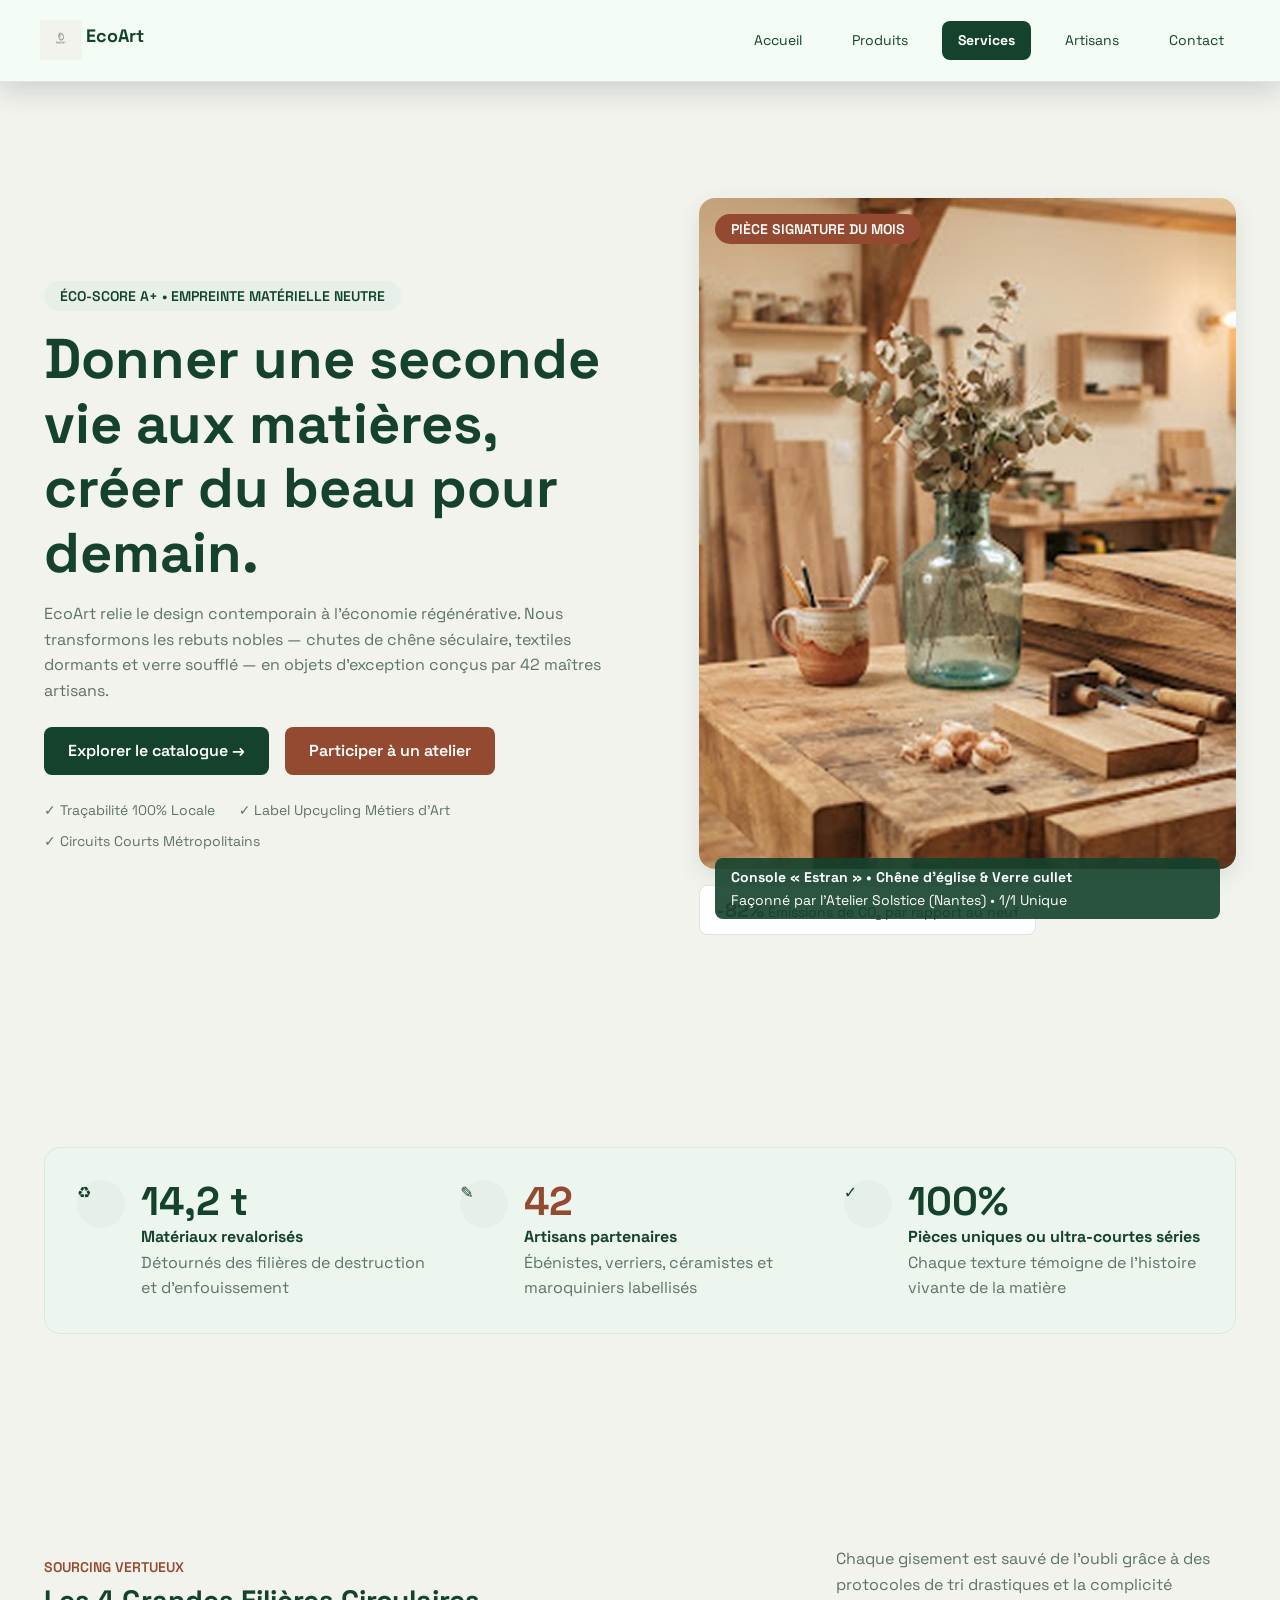
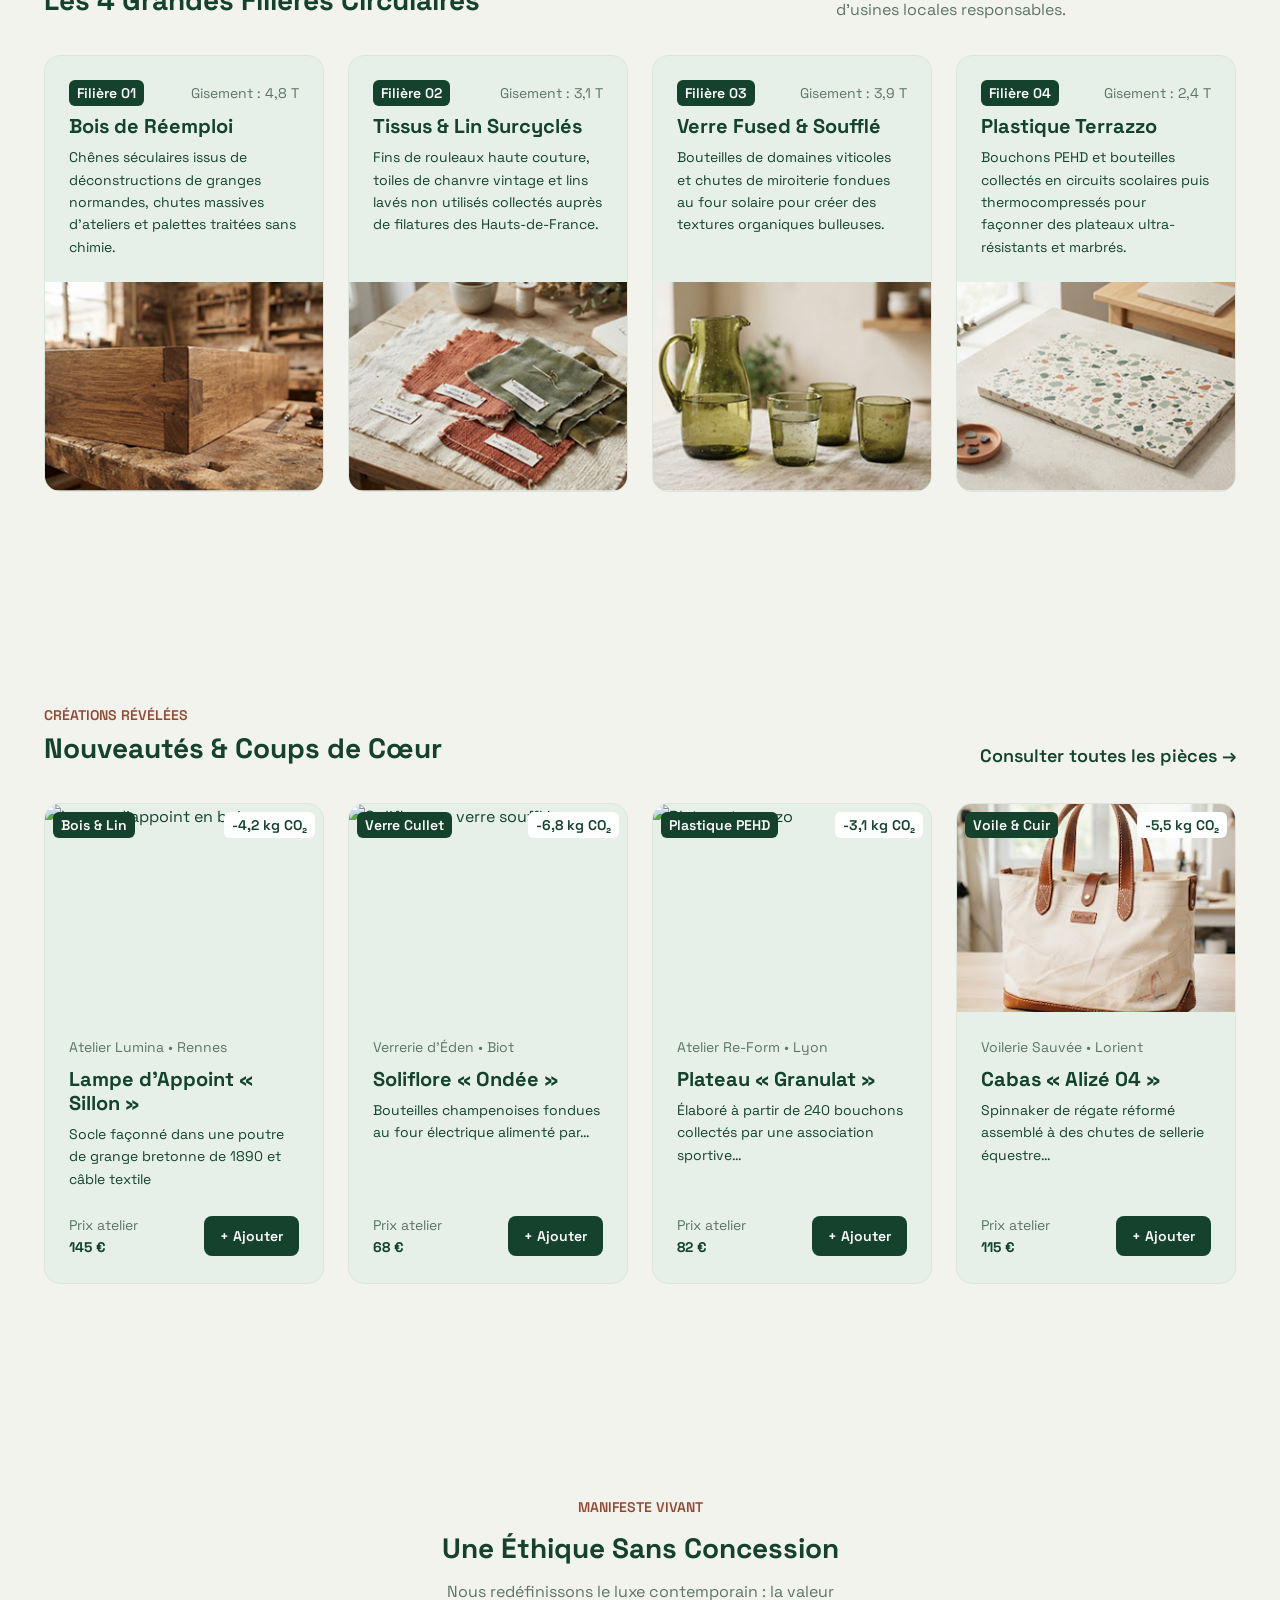
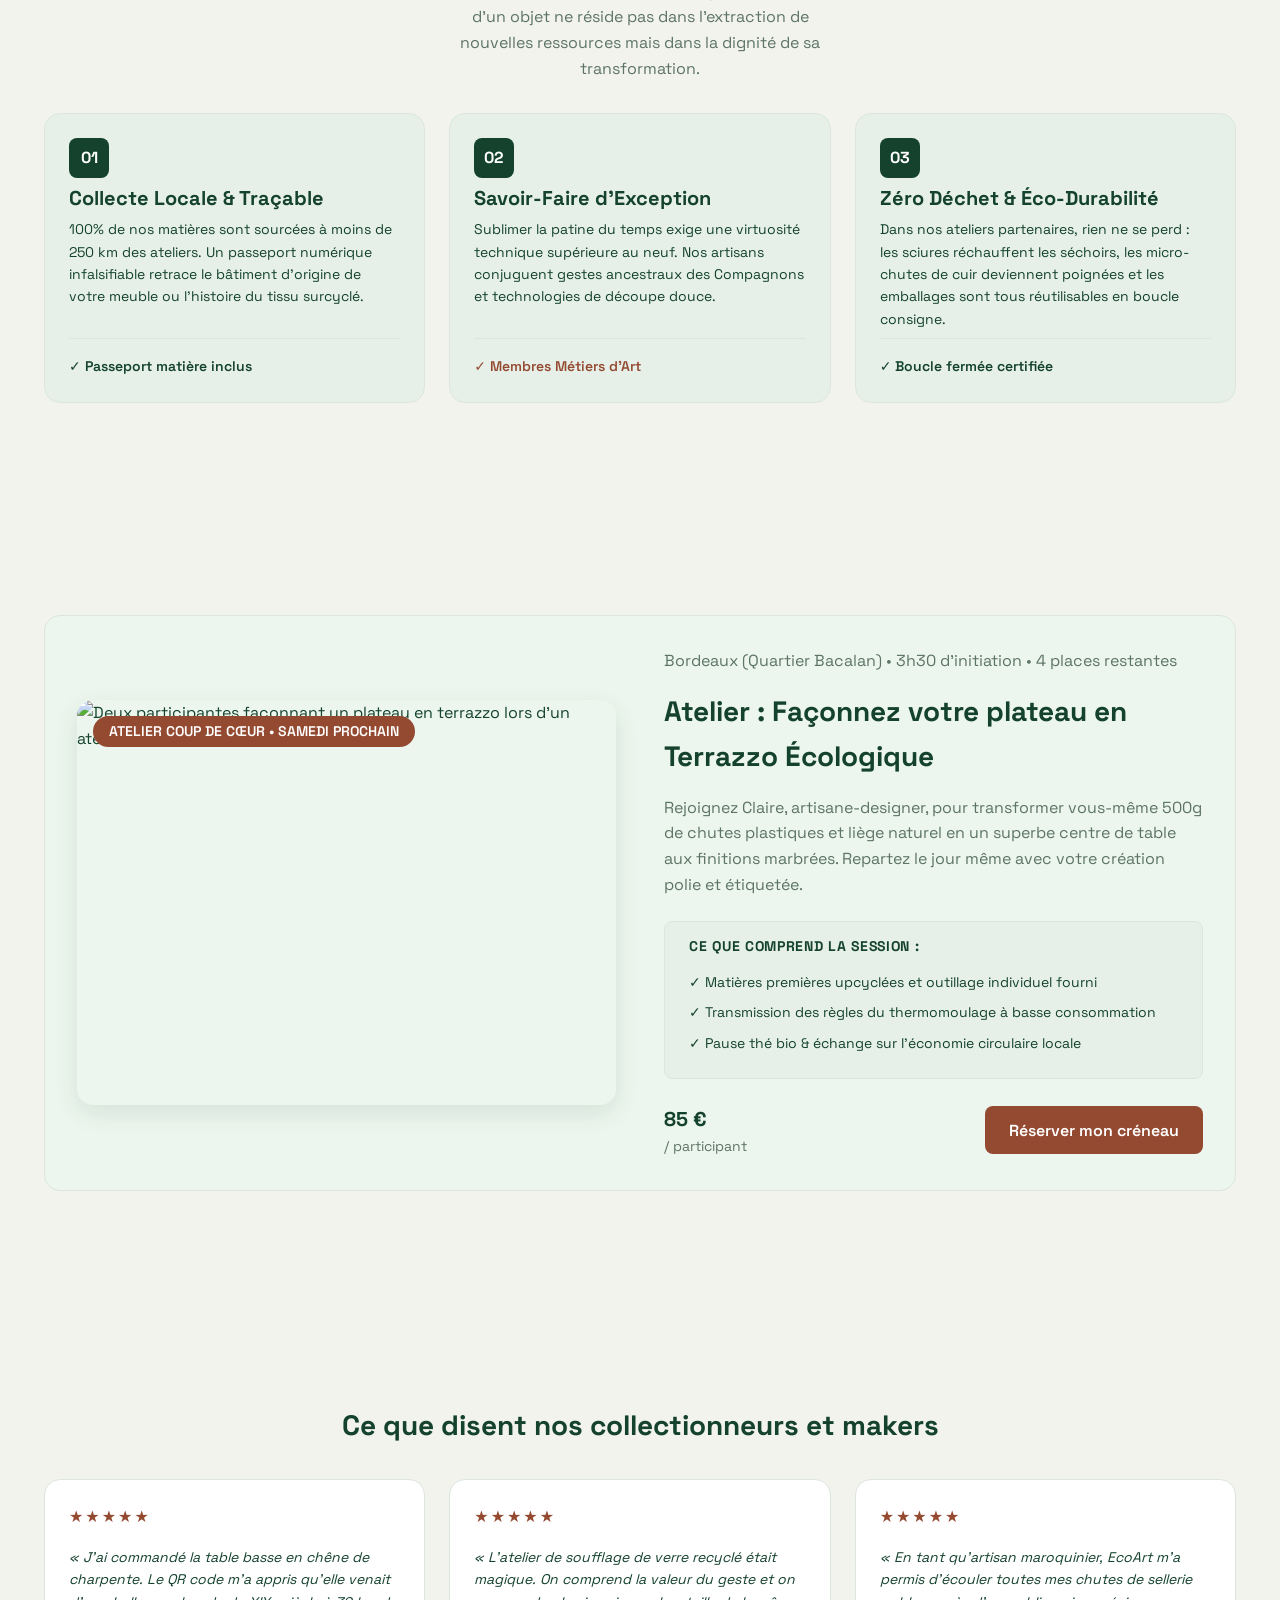
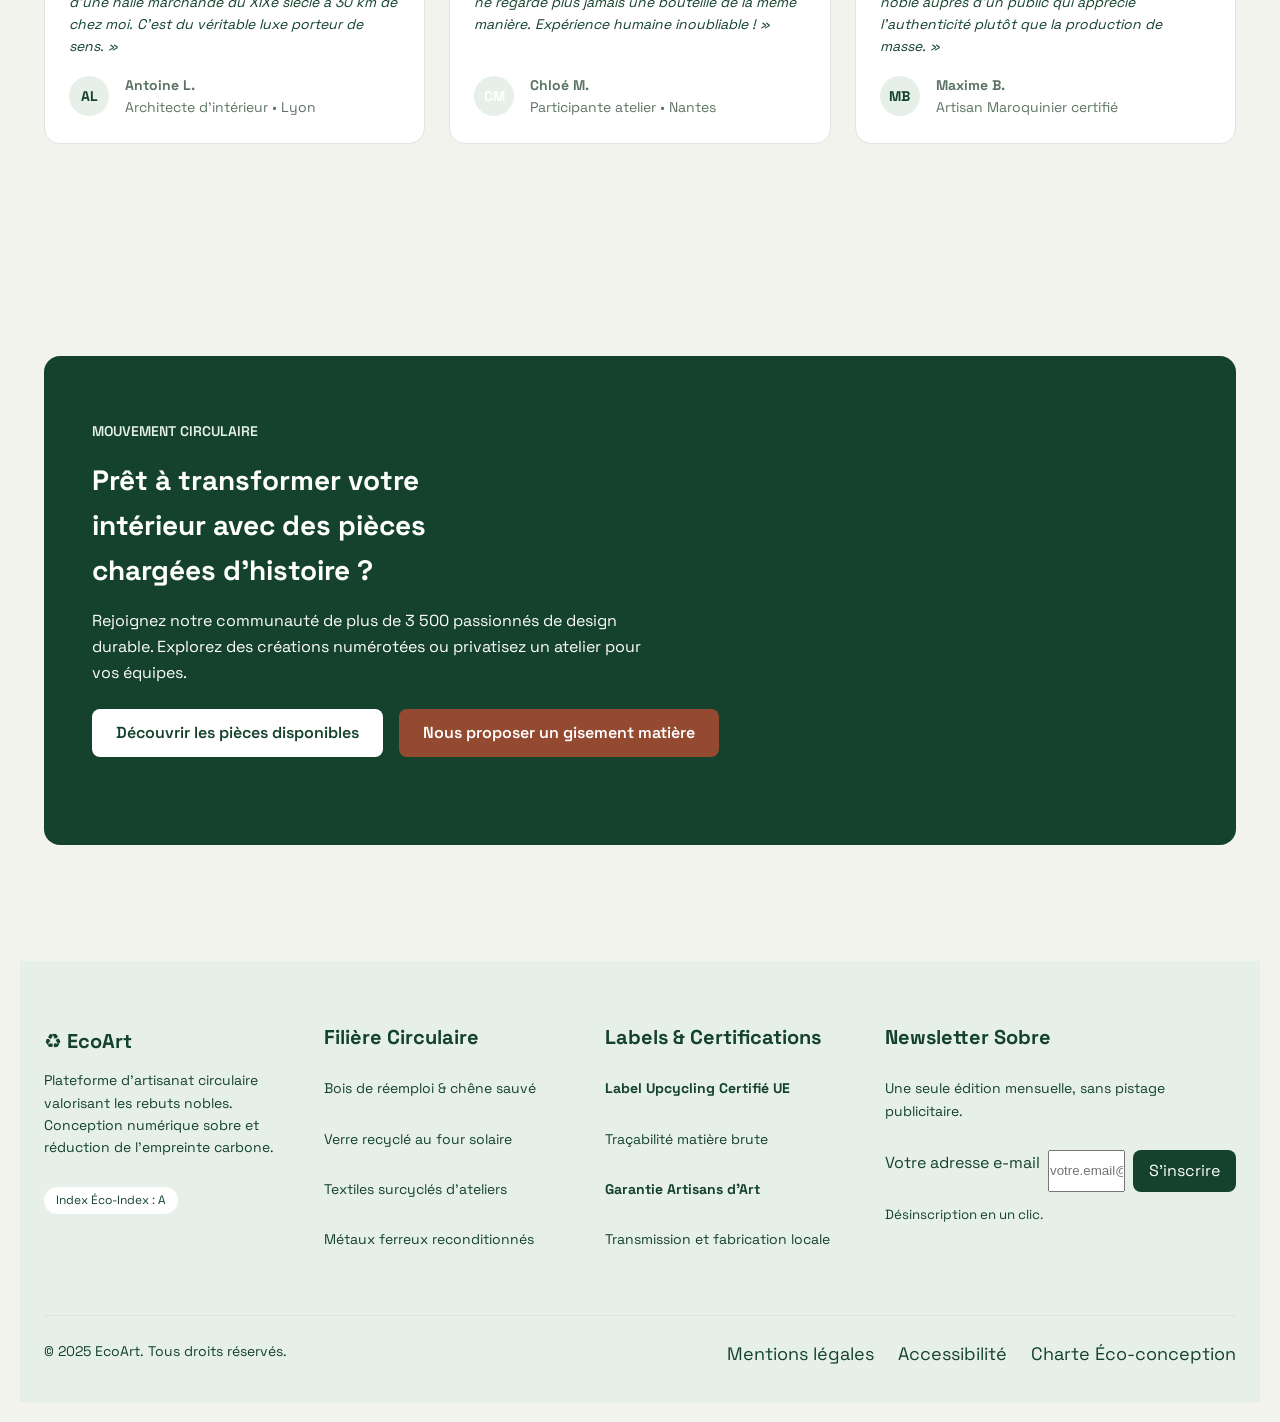
==== index.html @ 76a5c91e "Merge pull request #64 from bilalsenhaji88-jpg/feature/home-page Feature/home page" ====
<!DOCTYPE html>
<html lang="fr">
<head>
    <meta charset="UTF-8">
    <meta name="viewport" content="width=device-width, initial-scale=1.0">
    <meta name="description" content="EcoArt transforme les rebuts nobles en objets de design contemporain, fabriqués par 42 artisans partenaires.">

    <title>   EcoArt | Objets artisanaux issus du recyclage</title>
     <link href="https://fonts.googleapis.com/css2?family=Space+Grotesk:wght@400;500;600;700&display=swap" rel="stylesheet">
    <link rel="icon" href="/assest/images/EcoCraftLogo.png" >
 
     <link rel="icon" href="assets/images/EcoCraftLogoV2.png" type="image/png">
    <link rel="stylesheet" href="css/variables.css">
    <link rel="stylesheet" href="css/style.css">
    <link rel="stylesheet" href="css/responsive.css">
    <link rel="stylesheet" href="css/artisans.css">
 </head>
<body>

<header>
    <div class="logo">
        <img src="assets/images/EcoCraftLogo.png" alt="EcoCraft">
        <p><a href="index.html">EcoArt</a></p>
    </div>

    <nav aria-label="Navigation principale">
        <input type="checkbox" id="check">
        <label for="check" aria-label="Ouvrir le menu"></label>

        <div class="menu">
            <a href="index.html">Accueil</a>
            <a href="produits.html">Produits</a>
            <a href="services.html" class="actif">Services</a>
            <a href="artisans.html">Artisans</a>
            <a href="impact.html">Contact</a>
        </div>
    </nav>
</header>

  

<main id="main">

 <!-- hero -->
 
     <section class="section" aria-labelledby="hero-title">
      <div class="container hero">
        <div>
          <p class="badge">ÉCO-SCORE A+ • EMPREINTE MATÉRIELLE NEUTRE</p>
          <h1 id="hero-title">Donner une seconde vie aux matières, créer du beau pour demain.</h1>
          <p class="light">EcoArt relie le design contemporain à l'économie régénérative. Nous transformons les rebuts nobles — chutes de chêne séculaire, textiles dormants et verre soufflé — en objets d'exception conçus par 42 maîtres artisans.</p>
          <div class="buttons">
            <a class="btn btn-green" href="produits.html">Explorer le catalogue →</a>
            <a class="btn btn-brown" href="services.html">Participer à un atelier</a>
          </div>
          <ul class="points light">
            <li>✓ Traçabilité 100% Locale</li>
            <li>✓ Label Upcycling Métiers d'Art</li>
            <li>✓ Circuits Courts Métropolitains</li>
          </ul>
        </div>
        <figure class="hero-photo">
          <img src="assets/images/hero.jpg" width="800" height="1000" alt="Console en chêne d'église et verre cullet">
          <span class="photo-label">PIÈCE SIGNATURE DU MOIS</span>
          <figcaption>
            <strong>Console « Estran » • Chêne d'église &amp; Verre cullet</strong><br>
            Façonné par l'Atelier Solstice (Nantes) • 1/1 Unique
          </figcaption>
          <p class="co2"><strong>-82%</strong> Émissions de CO₂ par rapport au neuf</p>
        </figure>
      </div>
    </section>


     <section class="section" aria-label="Chiffres clés">
      <div class="container">
        <ul class="stats">
          <li>
            <span class="icon" aria-hidden="true">♻</span>
            <div>
              <span class="number">14,2 t</span>
              <strong>Matériaux revalorisés</strong>
              <span class="light">Détournés des filières de destruction et d'enfouissement</span>
            </div>
          </li>
          <li>
            <span class="icon" aria-hidden="true">✎</span>
            <div>
              <span class="number brown">42</span>
              <strong>Artisans partenaires</strong>
              <span class="light">Ébénistes, verriers, céramistes et maroquiniers labellisés</span>
            </div>
          </li>
          <li>
            <span class="icon" aria-hidden="true">✓</span>
            <div>
              <span class="number">100%</span>
              <strong>Pièces uniques ou ultra-courtes séries</strong>
              <span class="light">Chaque texture témoigne de l'histoire vivante de la matière</span>
            </div>
          </li>
        </ul>
      </div>
    </section>

    
     <section class="section" aria-labelledby="filieres-title">
      <div class="container">
        <div class="section-head">
          <div>
            <p class="kicker">SOURCING VERTUEUX</p>
            <h2 id="filieres-title">Les 4 Grandes Filières Circulaires</h2>
          </div>
          <p class="light">Chaque gisement est sauvé de l'oubli grâce à des protocoles de tri drastiques et la complicité d'usines locales responsables.</p>
        </div>
        <div class="grid grid-4">
          <article class="card">
            <div class="card-body">
              <p class="row"><span class="tag">Filière 01</span><span class="light">Gisement : 4,8 T</span></p>
              <h3>Bois de Réemploi</h3>
              <p>Chênes séculaires issus de déconstructions de granges normandes, chutes massives d'ateliers et palettes traitées sans chimie.</p>
            </div>
            <img src="assets/images/boisdereemploi.png" width="400" height="300" alt="Planches de chêne récupéré" loading="lazy">
          </article>
          <article class="card">
            <div class="card-body">
              <p class="row"><span class="tag brown-bg">Filière 02</span><span class="light">Gisement : 3,1 T</span></p>
              <h3>Tissus &amp; Lin Surcyclés</h3>
              <p>Fins de rouleaux haute couture, toiles de chanvre vintage et lins lavés non utilisés collectés auprès de filatures des Hauts-de-France.</p>
            </div>
            <img src="assets/images/tissus.png" width="400" height="300" alt="Chutes de tissus et de lin" loading="lazy">
          </article>
          <article class="card">
            <div class="card-body">
              <p class="row"><span class="tag">Filière 03</span><span class="light">Gisement : 3,9 T</span></p>
              <h3>Verre Fused &amp; Soufflé</h3>
              <p>Bouteilles de domaines viticoles et chutes de miroiterie fondues au four solaire pour créer des textures organiques bulleuses.</p>
            </div>
            <img src="assets/images/verre.png" width="400" height="300" alt="Verres soufflés verts" loading="lazy">
          </article>
          <article class="card">
            <div class="card-body">
              <p class="row"><span class="tag brown-bg">Filière 04</span><span class="light">Gisement : 2,4 T</span></p>
              <h3>Plastique Terrazzo</h3>
              <p>Bouchons PEHD et bouteilles collectés en circuits scolaires puis thermocompressés pour façonner des plateaux ultra-résistants et marbrés.</p>
            </div>
            <img src="assets/images/plastique.png" width="400" height="300" alt="Plateau en plastique recyclé façon terrazzo" loading="lazy">
          </article>
        </div>
      </div>
    </section>

     <section class="section" aria-labelledby="produits-title">
      <div class="container">
        <div class="section-head">
          <div>
            <p class="kicker">CRÉATIONS RÉVÉLÉES</p>
            <h2 id="produits-title">Nouveautés &amp; Coups de Cœur</h2>
          </div>
          <a class="link" href="products.html">Consulter toutes les pièces →</a>
        </div>
        <div class="grid grid-4">
          <article class="card">
            <div class="photo">
              <img src="assets/images/lampe.jpg" width="400" height="300" alt="Lampe d'appoint en bois" loading="lazy">
              <span class="tag">Bois &amp; Lin</span>
              <span class="tag tag-right">-4,2 kg CO₂</span>
            </div>
            <div class="card-body">
              <p class="light">Atelier Lumina • Rennes</p>
              <h3>Lampe d'Appoint « Sillon »</h3>
              <p>Socle façonné dans une poutre de grange bretonne de 1890 et câble textile</p>
              <div class="row price-row">
                <p class="price"><small>Prix atelier</small>145 €</p>
                <button class="btn btn-green btn-small" type="button">+ Ajouter</button>
              </div>
            </div>
          </article>
          <article class="card">
            <div class="photo">
              <img src="assets/images/soliflore.jpg" width="400" height="300" alt="Soliflore en verre soufflé" loading="lazy">
              <span class="tag">Verre Cullet</span>
              <span class="tag tag-right">-6,8 kg CO₂</span>
            </div>
            <div class="card-body">
              <p class="light">Verrerie d'Éden • Biot</p>
              <h3>Soliflore « Ondée »</h3>
              <p>Bouteilles champenoises fondues au four électrique alimenté par…</p>
              <div class="row price-row">
                <p class="price"><small>Prix atelier</small>68 €</p>
                <button class="btn btn-green btn-small" type="button">+ Ajouter</button>
              </div>
            </div>
          </article>
          <article class="card">
            <div class="photo">
              <img src="/assets/images/plateau.jpg" width="400" height="300" alt="Plateau terrazzo" loading="lazy">
              <span class="tag">Plastique PEHD</span>
              <span class="tag tag-right">-3,1 kg CO₂</span>
            </div>
            <div class="card-body">
              <p class="light">Atelier Re-Form • Lyon</p>
              <h3>Plateau « Granulat »</h3>
              <p>Élaboré à partir de 240 bouchons collectés par une association sportive…</p>
              <div class="row price-row">
                <p class="price"><small>Prix atelier</small>82 €</p>
                <button class="btn btn-green btn-small" type="button">+ Ajouter</button>
              </div>
            </div>
          </article>
          <article class="card">
            <div class="photo">
              <img src="/assets/images/cabas.png" width="400" height="300" alt="Cabas en voile et cuir" loading="lazy">
              <span class="tag">Voile &amp; Cuir</span>
              <span class="tag tag-right">-5,5 kg CO₂</span>
            </div>
            <div class="card-body">
              <p class="light">Voilerie Sauvée • Lorient</p>
              <h3>Cabas « Alizé 04 »</h3>
              <p>Spinnaker de régate réformé assemblé à des chutes de sellerie équestre…</p>
              <div class="row price-row">
                <p class="price"><small>Prix atelier</small>115 €</p>
                <button class="btn btn-green btn-small" type="button">+ Ajouter</button>
              </div>
            </div>
          </article>
        </div>
      </div>
    </section>

     <section class="section" aria-labelledby="ethique-title">
      <div class="container">
        <div class="section-head center">
          <p class="kicker">MANIFESTE VIVANT</p>
          <h2 id="ethique-title">Une Éthique Sans Concession</h2>
          <p class="light">Nous redéfinissons le luxe contemporain : la valeur d'un objet ne réside pas dans l'extraction de nouvelles ressources mais dans la dignité de sa transformation.</p>
        </div>
        <div class="grid grid-3">
          <article class="card">
            <div class="card-body">
              <span class="square">01</span>
              <h3>Collecte Locale &amp; Traçable</h3>
              <p>100% de nos matières sont sourcées à moins de 250 km des ateliers. Un passeport numérique infalsifiable retrace le bâtiment d'origine de votre meuble ou l'histoire du tissu surcyclé.</p>
              <p class="note">✓ Passeport matière inclus</p>
            </div>
          </article>
          <article class="card">
            <div class="card-body">
              <span class="square brown-bg">02</span>
              <h3>Savoir-Faire d'Exception</h3>
              <p>Sublimer la patine du temps exige une virtuosité technique supérieure au neuf. Nos artisans conjuguent gestes ancestraux des Compagnons et technologies de découpe douce.</p>
              <p class="note brown">✓ Membres Métiers d'Art</p>
            </div>
          </article>
          <article class="card">
            <div class="card-body">
              <span class="square">03</span>
              <h3>Zéro Déchet &amp; Éco-Durabilité</h3>
              <p>Dans nos ateliers partenaires, rien ne se perd : les sciures réchauffent les séchoirs, les micro-chutes de cuir deviennent poignées et les emballages sont tous réutilisables en boucle consigne.</p>
              <p class="note">✓ Boucle fermée certifiée</p>
            </div>
          </article>
        </div>
      </div>
    </section>

     <section class="section" aria-labelledby="atelier-title">
      <div class="container workshop">
        <figure class="hero-photo">
          <img src="assets/pictures/atelier.jpg" width="600" height="450" alt="Deux participantes façonnant un plateau en terrazzo lors d'un atelier" loading="lazy">
          <span class="photo-label">ATELIER COUP DE CŒUR • SAMEDI PROCHAIN</span>
        </figure>
        <div>
          <p class="light">Bordeaux (Quartier Bacalan) • 3h30 d'initiation • 4 places restantes</p>
          <h2 id="atelier-title">Atelier : Façonnez votre plateau en Terrazzo Écologique</h2>
          <p class="light">Rejoignez Claire, artisane-designer, pour transformer vous-même 500g de chutes plastiques et liège naturel en un superbe centre de table aux finitions marbrées. Repartez le jour même avec votre création polie et étiquetée.</p>
          <div class="box">
            <h3>CE QUE COMPREND LA SESSION :</h3>
            <ul>
              <li>✓ Matières premières upcyclées et outillage individuel fourni</li>
              <li>✓ Transmission des règles du thermomoulage à basse consommation</li>
              <li>✓ Pause thé bio &amp; échange sur l'économie circulaire locale</li>
            </ul>
          </div>
          <div class="row">
            <p class="price">85 € <small>/ participant</small></p>
            <a class="btn btn-brown" href="services.html">Réserver mon créneau</a>
          </div>
        </div>
      </div>
    </section>


     <section class="section" aria-labelledby="avis-title">
      <div class="container">
        <div class="section-head center">
          <h2 id="avis-title">Ce que disent nos collectionneurs et makers</h2>
        </div>
        <div class="grid grid-3">
          <figure class="quote">
            <p class="stars">★★★★★</p>
            <blockquote>« J'ai commandé la table basse en chêne de charpente. Le QR code m'a appris qu'elle venait d'une halle marchande du XIXe siècle à 30 km de chez moi. C'est du véritable luxe porteur de sens. »</blockquote>
            <figcaption>
              <span class="avatar">AL</span>
              <span><strong>Antoine L.</strong><br>Architecte d'intérieur • Lyon</span>
            </figcaption>
          </figure>
          <figure class="quote">
            <p class="stars">★★★★★</p>
            <blockquote>« L'atelier de soufflage de verre recyclé était magique. On comprend la valeur du geste et on ne regarde plus jamais une bouteille de la même manière. Expérience humaine inoubliable ! »</blockquote>
            <figcaption>
              <span class="avatar brown-bg">CM</span>
              <span><strong>Chloé M.</strong><br>Participante atelier • Nantes</span>
            </figcaption>
          </figure>
          <figure class="quote">
            <p class="stars">★★★★★</p>
            <blockquote>« En tant qu'artisan maroquinier, EcoArt m'a permis d'écouler toutes mes chutes de sellerie noble auprès d'un public qui apprécie l'authenticité plutôt que la production de masse. »</blockquote>
            <figcaption>
              <span class="avatar">MB</span>
              <span><strong>Maxime B.</strong><br>Artisan Maroquinier certifié</span>
            </figcaption>
          </figure>
        </div>
      </div>
    </section>

     <section class="section" aria-labelledby="cta-title">
      <div class="container cta">
        <p class="kicker">MOUVEMENT CIRCULAIRE</p>
        <h2 id="cta-title">Prêt à transformer votre intérieur avec des pièces chargées d'histoire ?</h2>
        <p>Rejoignez notre communauté de plus de 3 500 passionnés de design durable. Explorez des créations numérotées ou privatisez un atelier pour vos équipes.</p>
        <div class="buttons">
          <a class="btn btn-white" href="products.html">Découvrir les pièces disponibles</a>
          <a class="btn btn-brown" href="impact.html">Nous proposer un gisement matière</a>
        </div>
      </div>
    </section>

 <!-- FOOTER -->
    <footer class="site-footer" id="impact">
        <div class="container footer-grid">

            <div class="footer-column">
                <a href="#accueil" class="logo">♻ EcoArt</a>
                <p>
                    Plateforme d’artisanat circulaire valorisant les rebuts
                    nobles. Conception numérique sobre et réduction
                    de l'empreinte carbone.
                </p>
                <span class="eco-label">Index Éco-Index : A</span>
            </div>

            <div class="footer-column">
                <h3>Filière Circulaire</h3>
                <p>Bois de réemploi & chêne sauvé</p>
                <p>Verre recyclé au four solaire</p>
                <p>Textiles surcyclés d’ateliers</p>
                <p>Métaux ferreux reconditionnés</p>
            </div>

            <div class="footer-column" id="artisans">
                <h3>Labels & Certifications</h3>
                <p><strong>Label Upcycling Certifié UE</strong></p>
                <p>Traçabilité matière brute</p>
                <p><strong>Garantie Artisans d’Art</strong></p>
                <p>Transmission et fabrication locale</p>
            </div>

            <div class="footer-column">
                <h3>Newsletter Sobre</h3>
                <p>Une seule édition mensuelle, sans pistage publicitaire.</p>

                <form class="newsletter-form" action="#" method="post">
                    <label class="visually-hidden" for="newsletter-email">
                        Votre adresse e-mail
                    </label>
                    <input
                        type="email"
                        id="newsletter-email"
                        name="newsletter-email"
                        placeholder="votre.email@domaine.fr"
                        required
                    >
                    <button type="submit">S’inscrire</button>
                </form>

                <small>Désinscription en un clic.</small>
            </div>

        </div>

        <div class="container footer-bottom">
            <p>© 2025 EcoArt. Tous droits réservés.</p>
            <a href="#impact">Mentions légales</a>
            <a href="#impact">Accessibilité</a>
            <a href="#impact">Charte Éco-conception</a>
        </div>
    </footer>
    </main>
</body>
</html>
---- css/variables.css ----
/* variables.css : EcoArt design  */

:root {
  /* Main colors */
  --color-background: #F2FCF4;
  --color-white: #FFFFFF;
  --color-text: #14422D;

  /* Primary green */
  --color-primary: #14422D;
  --color-primary-hover: #0D3422;

  /* EcoArt colors */
  --color-green: #14422D;
  --color-beige: #ECF6EE;

  /* Other colors */
  --color-border: #DCE6DE;
  --color-text-light: #5D7465;

  /* Extra colors */
  --color-card: #E6F0E8;
  --color-accent: #944A31;



/* Typography */
  --font-main: "Space Grotesk", system-ui, -apple-system,
               "Segoe UI", sans-serif;

  --fs-sm: 0.875rem;
  --fs-base: 1rem;
  --fs-lg: 1.25rem;
  --fs-xl: 1.75rem;
  --fs-hero: clamp(2rem, 6vw, 3.5rem);

  /* Spacing (multiples of 8px) */
  --space-1: 0.5rem;   /* 8px */
  --space-2: 1rem;     /* 16px */
  --space-3: 1.5rem;   /* 24px */
  --space-4: 2rem;     /* 32px */
  --space-6: 3rem;     /* 48px */
  --space-8: 4rem;     /* 64px */
  --space-12: 6rem;    /* 96px */

  /* Border radius */
  --radius: 16px;
  --radius-sm: 8px;

  /* Shadow */
  --shadow: 0 8px 24px rgba(22, 56, 38, 0.1);

  /* Container width */
  --container: 1200px;
}
---- css/style.css ----
* { box-sizing: border-box; }
    body {
      margin: 0;
      font-family: "Space Grotesk", system-ui, sans-serif;
      line-height: 1.6;
      color: #14422D;
      background: #F2FCF4;
    }
    img { display: block; max-width: 100%; height: auto; }
    ul { list-style: none; margin: 0; padding: 0; }
    h1, h2, h3, p { margin: 0 0 1rem; }
    a { color: inherit; }
    h1 { font-size: clamp(2rem, 6vw, 3.5rem); line-height: 1.15; }
    h2 { font-size: 1.75rem; }
    h3 { font-size: 1.25rem; line-height: 1.2; }

    .light { color: #5D7465; }
    .brown { color: #944A31; }
    .brown-bg { background: #944A31 ; }

    :focus-visible { outline: 3px solid #944A31; outline-offset: 3px; }

    .skip-link {
      position: absolute;
      top: -4rem;
      left: 1rem;
      padding: 0.5rem 1rem;
      color: #FFFFFF;
      background: #14422D;
    }
    .skip-link:focus { top: 0.5rem; }

    /* layot*/
    .container {
      width: calc(100% - 48px);
      max-width: 1200px;
      margin-left: auto;
      margin-right: auto;
    }
    .section { padding-top: 3rem;
      padding-bottom: 3rem; }
    .section-head {
      display: flex;
      flex-direction: column;
      gap: 0.5rem;
      margin-bottom: 2rem;
    }
    .section-head h2, .section-head p { margin: 0; }
    .center { text-align: center; align-items: center; }
    .kicker {
      font-size: 0.875rem;
      font-weight: 600;
      color: #944A31;
    }
    .link { font-weight: 600; }
    .row {
      display: flex;
      align-items: center;
      justify-content: space-between;
      gap: 1rem;
    }

    /* bottons */
    .btn {
      display: inline-flex;
      align-items: center;
      justify-content: center;
      min-height: 48px;
      padding: 0 1.5rem;
      border: 0;
      border-radius: 8px;
      font: inherit;
      font-weight: 600;
      text-decoration: none;
      color: #FFFFFF;
      cursor: pointer;
    }
    .btn-green { background: #14422D; }
    .btn-green:hover { background: #0D3422; }
    .btn-brown { background: #944A31; }
    .btn-brown:hover { opacity: 0.9; }
    .btn-white { background: #FFFFFF; color: #14422D; }
    .btn-small {
      min-height: 40px;
      padding: 0 1rem;
      font-size: 0.875rem;
    }
    .buttons {
      display: flex;
      flex-wrap: wrap;
      gap: 1rem;
      margin-block: 1.5rem;
    }

    /* hero */
    .hero { display: grid; gap: 2rem; }
    .badge {
      display: inline-block;
      padding: 4px 1rem;
      font-size: 0.875rem;
      font-weight: 600;
      background: #E6F0E8;
      border-radius: 999px;
    }
    .points {
      display: flex;
      flex-wrap: wrap;
      gap: 0.5rem 1.5rem;
      font-size: 0.875rem;
    }
    .hero-photo { position: relative; margin: 0; }
    .hero-photo img {
      width: 100%;
      aspect-ratio: 4 / 5;
      object-fit: cover;
      border-radius: 16px;
      box-shadow: 0 8px 24px rgba(22, 56, 38, 0.1);
    }
    .photo-label {
      position: absolute;
      top: 1rem;
      left: 1rem;
      padding: 4px 1rem;
      font-size: 0.875rem;
      font-weight: 600;
      color: #FFFFFF;
      background: #944A31;
      border-radius: 999px;
    }
    .hero-photo figcaption {
      position: absolute;
      left: 1rem;
      right: 1rem;
      bottom: 1rem;
      padding: 0.5rem 1rem;
      font-size: 0.875rem;
      color: #FFFFFF;
      background: rgba(20, 66, 45, 0.9);
      border-radius: 8px;
    }
    .co2 {
      width: fit-content;
      margin: 1rem 0 0;
      padding: 0.5rem 1rem;
      font-size: 0.875rem;
      background: #FFFFFF;
      border: 1px solid #DCE6DE;
      border-radius: 8px;
    }
    .co2 strong {
      font-size: 1.25rem;
      color: #944A31;
    }

    /* stats */
    .stats {
      display: grid;
      gap: 1.5rem;
      padding: 1.5rem;
      background: #ECF6EE;
      border: 1px solid #DCE6DE;
      border-radius: 16px;
    }
    .stats li { display: flex; gap: 1rem; }
    .stats span, .stats strong { display: block; }
    .number {
      font-size: 2.5rem;
      font-weight: 700;
      line-height: 1.1;
    }
    .icon {
      display: grid;
      place-items: center;
      flex-shrink: 0;
      width: 48px;
      height: 48px;
      background: #E6F0E8;
      border-radius: 50%;
    }

    /* cards*/
    .grid { display: grid; gap: 1.5rem; }
    .card {
      display: flex;
      flex-direction: column;
      overflow: hidden;
      background: #E6F0E8;
      border: 1px solid #DCE6DE;
      border-radius: 16px;
    }
    .card img {
      width: 100%;
      aspect-ratio: 4 / 3;
      object-fit: cover;
    }
    .card-body {
      display: flex;
      flex-direction: column;
      flex: 1;
      gap: 0.5rem;
      padding: 1.5rem;
    }
    .card-body h3, .card-body p { margin: 0; }
    .card-body p { font-size: 0.875rem; }
    .tag {
      padding: 2px 0.5rem;
      font-size: 0.875rem;
      font-weight: 600;
      color: #FFFFFF;
      background: #14422D;
      border-radius: 6px;
    }
    .photo { position: relative; }
    .photo .tag {
      position: absolute;
      top: 0.5rem;
      left: 0.5rem;
    }
    .photo .tag-right {
      left: auto;
      right: 0.5rem;
      color: #14422D;
      background: #FFFFFF;
    }
    .price-row {
      margin-top: auto;
      padding-top: 1rem;
    }
    .price {
      margin: 0;
      font-size: 1.25rem;
      font-weight: 700;
    }
    .price small {
      display: block;
      font-size: 0.875rem;
      font-weight: 400;
      color: #5D7465;
    }
    .square {
      display: grid;
      place-items: center;
      width: 40px;
      height: 40px;
      font-weight: 700;
      color: #FFFFFF;
      background: #14422D;
      border-radius: 8px;
    }
    .card-body .note {
      margin-top: auto;
      padding-top: 1rem;
      border-top: 1px solid #DCE6DE;
      font-weight: 600;
      color: #14422D;
    }
    .card-body .note.brown { color: #944A31; }

    /* workshop */
    .workshop {
      display: grid;
      gap: 2rem;
      padding: 1.5rem;
      background: #ECF6EE;
      border: 1px solid #DCE6DE;
      border-radius: 16px;
    }
    .workshop .hero-photo img { aspect-ratio: 4 / 3; }
    .box {
      margin-block: 1.5rem;
      padding: 1rem 1.5rem;
      background: #E6F0E8;
      border: 1px solid #DCE6DE;
      border-radius: 8px;
    }
    .box h3 {
      font-size: 0.875rem;
      letter-spacing: 0.05em;
    }
    .box li {
      margin-bottom: 0.5rem;
      font-size: 0.875rem;
    }

    /*   reviews  */
    .quote {
      display: flex;
      flex-direction: column;
      gap: 1rem;
      margin: 0;
      padding: 1.5rem;
      background: #FFFFFF;
      border: 1px solid #DCE6DE;
      border-radius: 16px;
    }
    .quote p, .quote blockquote { margin: 0; }
    .quote blockquote {
      font-size: 0.875rem;
      font-style: italic;
    }
    .stars {
      letter-spacing: 2px;
      color: #944A31;
    }
    .quote figcaption {
      display: flex;
      align-items: center;
      gap: 1rem;
      margin-top: auto;
      font-size: 0.875rem;
      color: #5D7465;
    }
    .avatar {
      display: grid;
      place-items: center;
      flex-shrink: 0;
      width: 40px;
      height: 40px;
      font-weight: 700;
      color: #14422D;
      background: #E6F0E8;
      border-radius: 50%;
    }
    .avatar.brown-bg { color: #FFFFFF; }

    /*  cta */
    .cta {
      padding: 3rem 1.5rem;
      color: #FFFFFF;
      background: #14422D;
      border-radius: 16px;
    }
    .cta h2 { max-width: 20ch; }
    .cta p { max-width: 55ch; }
    .cta .kicker { color: #E6F0E8; }

    header {
  position: sticky;
  top: 0;
  z-index: 10;
  display: flex;
  align-items: center;
  justify-content: space-between;
  padding: var(--space-2) var(--space-3);
  background: var(--color-background);
  border-bottom: 1px solid var(--color-border);
}

.logo {
  display: flex;
  align-items: center;
  gap: var(--space-1);
  font-size: var(--fs-lg);
  font-weight: 700;
  color: var(--color-primary);
  text-decoration: none;
}

.logo a {
  text-decoration: none;
}

.logo img {
  width: 32px;
  height: 32px;
}

.menu {
  display: flex;
  gap: var(--space-1);
}

.menu a {
  padding: 8px 16px;
  border-radius: var(--radius-sm);
  font-size: var(--fs-sm);
  text-decoration: none;
}

.menu a:hover {
  background: var(--color-card);
}

.menu a.actif {
  background: var(--color-primary);
  color: var(--color-white);
}

#check,
nav label {
  display: none;
}

.site-footer {
  padding-top: var(--space-8);
  background: var(--color-card);
}

.footer-grid {
  display: grid;
  grid-template-columns: repeat(4, 1fr);
  gap: var(--space-4);
}

.footer-column {
  display: flex;
  flex-direction: column;
  align-items: flex-start;
  gap: 12px;
}

.footer-column p {
  font-size: var(--fs-sm);
}

.eco-label {
  padding: 4px 12px;
  border-radius: 999px;
  background: var(--color-white);
  font-size: 0.75rem;
}

.newsletter-form {
  display: flex;
  gap: var(--space-1);
  width: 100%;
}

.newsletter-form input {
  flex: 1;
  min-width: 0;
}

.newsletter-form button {
  padding: 8px 16px;
  border: 0;
  border-radius: var(--radius-sm);
  background: var(--color-primary);
  color: var(--color-white);
  font: inherit;
  cursor: pointer;
}

.footer-bottom {
  display: flex;
  flex-wrap: wrap;
  gap: var(--space-1) var(--space-3);
  margin-top: var(--space-6);
  padding: var(--space-3) 0;
  border-top: 1px solid var(--color-border);
  font-size: var(--fs-sm);
}

.footer-bottom p {
  margin-right: auto;
}

.footer-bottom a {
  text-decoration: none;
}

@media (max-width: 960px) {
  .footer-grid {
    grid-template-columns: repeat(2, 1fr);
  }
}

@media (max-width: 640px) {
  header {
    position: relative;
  }

  nav label {
    display: block;
    font-size: 1.75rem;
    cursor: pointer;
  }

  nav label::before {
    content: "☰";
  }

  .menu {
    position: absolute;
    top: 100%;
    left: 0;
    right: 0;
    display: none;
    flex-direction: column;
    padding: var(--space-2);
    background: var(--color-background);
    border-bottom: 1px solid var(--color-border);
  }

  #check:checked ~ .menu {
    display: flex;
  }

  .footer-grid {
    grid-template-columns: 1fr;
  }
}
---- css/responsive.css ----
@media (min-width: 768px) {
      .section { padding-top: 4rem;
      padding-bottom: 4rem; }
      .section-head {
        flex-direction: row;
        justify-content: space-between;
        align-items: flex-end;
      }
      .section-head > p { max-width: 40ch; }
      .section-head.center {
        flex-direction: column;
        align-items: center;
      }
      .stats {
        grid-template-columns: repeat(3, 1fr);
        padding: 2rem;
      }
      .grid-4 { grid-template-columns: repeat(2, 1fr); }
      .grid-3 { grid-template-columns: repeat(3, 1fr); }
      .workshop { padding: 2rem; }
      .cta { padding: 4rem 3rem; }
    }

    @media (min-width: 1024px) {
      .hero {
        grid-template-columns: 1.1fr 1fr;
        align-items: center;
        gap: 4rem;
      }
      .grid-4 { grid-template-columns: repeat(4, 1fr); }
      .workshop {
        grid-template-columns: 1fr 1fr;
        align-items: center;
        gap: 3rem;
      }
    }

    @media (min-width: 1280px) {
      .section { padding-top: 6rem;
      padding-bottom: 6rem; }
    }
---- css/artisans.css ----
* {
    box-sizing: border-box;
    margin: 0;
    padding: 0;

}

body {
    background-color: #f2f3ed;
}

html {
    scroll-behavior: smooth;
}

main {
    padding: 20px;
    gap: 20px;
    display: flex;
    flex-direction: column;
}

header {
    height: auto;
    background-color: #f3fdf5;
    width: 100%;
    padding: 20px;
    display: flex;
    padding: 10px 40px;
    justify-content: center;
    align-items: center;
    box-shadow: 0 10px 25px rgba(15, 27, 45, 0.15);
}

header input,
header label {
    display: none;
}

.logo {
    width: 100%;
    display: flex;
    gap: 4px;
    align-items: center;

}

.logo img {
    width: 42px;
    height: 40px;
    background-color: #f2f3ed;
    padding: 6px;
}

.logo p {
    font-weight: bold;
    font-size: 28px;
    color: #14422d;
}

.menu {
    display: flex;
    gap: 18px;
    align-items: center;
}

.actif {
    color: #f3fdf59a;
    background-color: #2d5a43;
    padding: 8px;
    border-radius: 5px;
    font-size: 18px;
    font-weight: bold;
}

a {
    color: inherit;
    text-decoration: none;
    font-size: 18px;
}

@media (max-width: 767px) {

    /* _____________header________________ */
    header {
        height: auto;
        background-color: #f3fdf5;
        width: 100%;
        padding: 20px;
        display: flex;
        justify-content: center;
        align-items: center;
        box-shadow: 0 10px 25px -10px rgba(15, 27, 45, 0.15);
    }

    .logo {
        width: 100%;
        display: flex;
        gap: 4px;
        align-items: center;

    }

    .logo img {
        width: 38px;
        height: 36px;
        background-color: #f2f3ed;
        padding: 6px;
    }

    .logo p {
        font-weight: bold;
        font-size: 25px;
        color: #14422d;
    }

    header i {
        font-weight: bold;
        font-size: 21px;
    }

    header input {
        display: none;
    }

    header label {
        display: flex;
    }

    .menu {
        display: flex;
        flex-direction: column;
        position: absolute;
        background-color: #f3fdf5;
        top: 68px;
        left: 0px;
        padding: 15px 0px;
        box-shadow: 0 10px 25px -10px rgba(15, 27, 45, 0.15);
        width: 100%;
        justify-content: center;
        align-items: center;
        gap: 10px;
    }

    .menu a {
        font-weight: bold;
    }

    nav {
        display: flex;
    }

    a {
        color: inherit;
        text-decoration: none;
    }

    #check:checked~.menu {
        left: -1000px;
    }

    /* _____________________________________________________________________________________________ */
    /* _______section1_________ */

    .s1 {


        display: flex;
        flex-direction: column;
        gap: 50px;
    }

    .right1 {

        display: flex;
        flex-direction: column;
        gap: 18px;
    }

    h1 {
        font-size: 35px;
    }

    .notif {
        display: flex;
        color: #14422d !important;
        align-items: center;
        background-color: #e6f0e8;
        width: 290px;
        gap: 4px;

        justify-content: center;
        padding: 8px;
        border-radius: 8px;
    }

    .fa-handshake {
        color: #14422d !important;
    }

    .list {
        display: flex;
        flex-wrap: wrap;
        gap: 8px;
    }

    .active {
        color: white !important;
        background-color: #14422d !important;
    }

    .list p {
        margin: 0;
        color: #414943;
        padding: 4px 15px;
        background-color: #e6f0e8;
        border-radius: 50px;
    }

    .left1 {
        width: 100%;
        padding: 30px;
        background: #e6f0e8;
        border-radius: 12px;
        display: flex;
        flex-direction: column;
        gap: 20px;
    }

    .head {
        display: flex;
        justify-content: space-between;
    }

    .head p {
        font-size: 13px;
        font-weight: bold;
        color: #14422d;
    }

    .data {
        display: flex;
        gap: 12px;
    }

    .data1,
    .data2 {
        width: 50%;
        padding: 12px 10px;
        background: #f5f5f7;
        border-radius: 6px;
    }

    .data1 p,
    .data2 p {
        margin: 0;
        font-size: 13px;
        font-weight: bold;
    }

    #datanum,
    #datanum2 {
        font-size: 38px;
        font-weight: 500;
    }

    #datanum {
        color: #174c37;
    }

    #datanum2 {
        color: #974c39;
    }

    .donne {
        width: 100%;
        display: flex;
        flex-direction: column;
        gap: 5px;
    }

    .donne1 {
        display: flex;
        justify-content: space-between;
        align-items: center;
        gap: 8px;
    }

    .donne1 p {
        font-size: 13px;
        font-weight: bold;
    }

    .donne2 {
        display: flex;
        width: 100%;
        height: 11px;
    }

    .span1 {
        width: 48%;
        height: 100%;
        border-radius: 20px 0px 0px 20px;
        background-color: #184a36;
    }

    .span2 {
        width: 26%;
        height: 100%;
        background-color: #954a37;
    }

    .span3 {
        width: 16%;
        height: 100%;
        background-color: #235a45;
    }

    .span4 {
        width: 10%;
        height: 100%;
        background-color: #396a58;
        border-radius: 0px 20px 20px 0px;
    }

    .donnev2 {
        display: flex;
        gap: 10px;
    }

    .donnev2 p {
        display: flex;
        align-items: center;
        gap: 5px;
        font-size: 13px;
    }

    .donnev2 span {
        width: 11px;
        height: 11px;
        border-radius: 50%;
    }

    #parad1 span {
        background: #184a36;
    }

    #parad2 span {
        background: #954a37;
    }

    #parad3 span {
        background: #235a45;
    }

    #parad4 span {
        background: #396a58;
    }

    .safe {
        display: flex;
        gap: 5px;
    }

    /* _____________________________________________________________________________________________________ */
    /* ______section2_______ */
    .s2 {
   
        display: flex;
        flex-direction: column;
        gap: 10px;

    }

    .top {
        display: flex;
        flex-direction: column;
        gap: 10px;
    }

    .bottom {
        display: flex;
        flex-direction: column;
        gap: 10px;
    }

    .top1 {
        width: 100%;
        background-color: #e6f0e8;
        border-radius: 10px 10px 0px 0px;
        padding: 20px;
        display: flex;
        flex-direction: column;
        gap: 18px;
    }

    .profile {
        display: flex;
        flex-direction: column;
        gap: 10px;
    }

    .donne {
        display: flex;
        align-items: center;
        flex-direction: row;
        gap: 14px;
    }

    .donne img {
        width: 60px;
        height: 60px;
        object-fit: cover;
        border-radius: 10px;
    }

    .donne-do {
        display: flex;
        flex-direction: column;
        gap: 4px;
    }

    #do-1 {
        color: #a65338;
        font-size: 9px;
        font-weight: bold;
    }

    #do-2 {
        color: #1c2925;
        font-size: 23px;
        font-weight: 500;
    }

    #do-3 {
        color: #42524a;
        font-size: 12px;
    }

    #pro-1 {
        background-color: #33644f;
        color: #ffffff;
        padding: 5px 9px;
        border-radius: 20px;
        font-size: 10px;
        width: 130px;
    }
    #description {
        font-size: 14px;
        color: #3c4b43;
    }
    .details {
        display: flex;
        flex-wrap: wrap;
        gap: 5px;
    }

    .details p {
        padding: 4px 9px;
        border-radius: 20px;
        font-size: 10px;
        font-weight: 600;
    }
    .det-1 {
        background-color: #d9e8df;
        color: #28533f;
    }
    #det-2 {
        background-color: #f3d3c9;
        color: #70392d;
    }
    #signature {
        font-size: 10px;
        font-weight: bold;
        color: #45564d;
    }
    .images {
        display: flex;
        flex-direction: column;
        gap: 8px;
        width: 100%;
    }
    .image {
        height: 160px;
        position: relative;
        border-radius: 4px !important;
    }

    .image img {
        width: 100%;
        height: 100%;
        object-fit: cover;
        border-radius: 5px;
    }



    .name-img {
        position: absolute;
        bottom: 5px;
        left: 5px;
        background-color: #f4f2e9;
        color: #28392f;
        padding: 7px 6px;
        font-size: 9px;
        border-radius: 3px;
    }
    .end-top {
        display: flex;
        align-items: center;
        justify-content: space-between;
        gap: 10px;
        background-color: #dbe6e0;
        padding: 14px 20px;
        border-radius: 0px 0px 10px 10px;
    }

    .explorer {
        color: #1e513c;
        font-size: 11px;
        font-weight: bold;
    }

    #reserve {
        background-color: #994b35;
        color: white;
        padding: 6px 13px;
        border-radius: 4px;
        font-size: 11px;
        font-weight: 600;
        border: none;
    }

    /* _____________________________________________________________________________________________________ */
    /* ______section3_______ */
     .s3{
        background-color: #e6f0e8;
        padding: 20px;
        width: 100%;
        display: flex;
        flex-direction: column;
        gap: 20px;
     }
     .local01{
        display: flex;
        gap: 12px;
        flex-direction: column;
     }
     .local-titre{
               font-size: 9px;
        font-weight: bold;
        color: #14422d;
     }
     .local-para{
           font-size: 14px;
        color: #3c4b43;
     }
     .where-are{
        display: flex;
        flex-wrap: wrap;
        justify-content: space-between;
        gap: 10px;
     }
     .dett1 , .dett2 , .dett3{
        display: flex;
        flex-direction: column;
        align-items: center;
     }
       .dett1 p, .dett2 p, .dett3 p{
        font-size: 9px;
        font-weight: bold;
        color: #414943;
     }
     .dett1  .number{

        font-size: 35px;
        color:#1e513c;
     }
      .dett2  .number{

        font-size: 35px;
        color:#a65338;
     }
      .dett3  .number{

        font-size: 35px;
        color:#1e513c;
     }
     .local2{
        background-color: white;
        border-radius: 10px;
        padding: 10px;
        display: flex;
        flex-direction: column;
        gap: 6px;
        /* justify-content: center; */
        }
     .local2 iframe{
        width: 100%;
        height: auto;
     }
    .local2 div {
        display: flex;
        justify-content: space-between;
    }
     #lo-1{
        font-size: 14px;
        font-weight: bold;
        color: #14422d;
     }
     #lo-2{
         font-size: 10px;
        color: #14422d;
     }
    .spann{
        display: flex;
        justify-content: center;
        align-items: center;
        gap: 2px;
    }
    .spann span{
        background-color: #14422d;
        width: 10px;
        height: 10px;
        border-radius: 50%;
    }
     
    
}
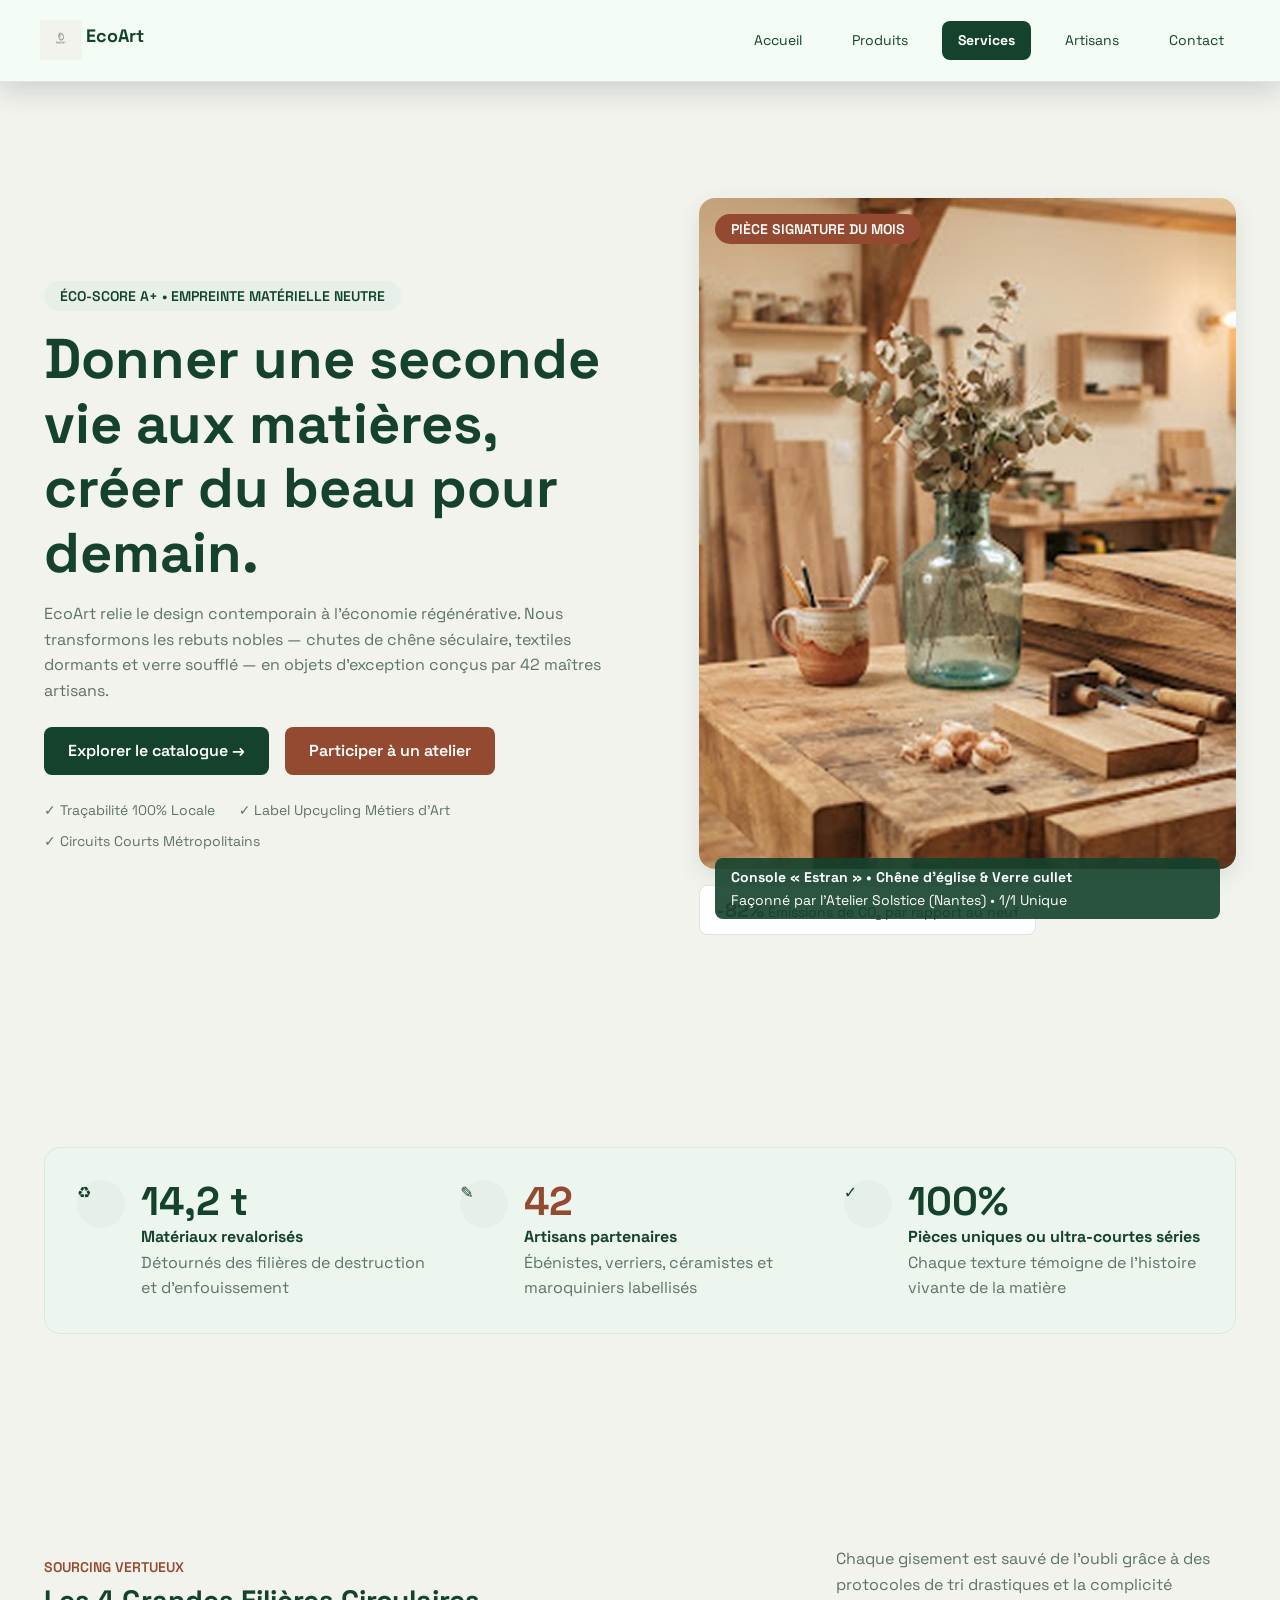
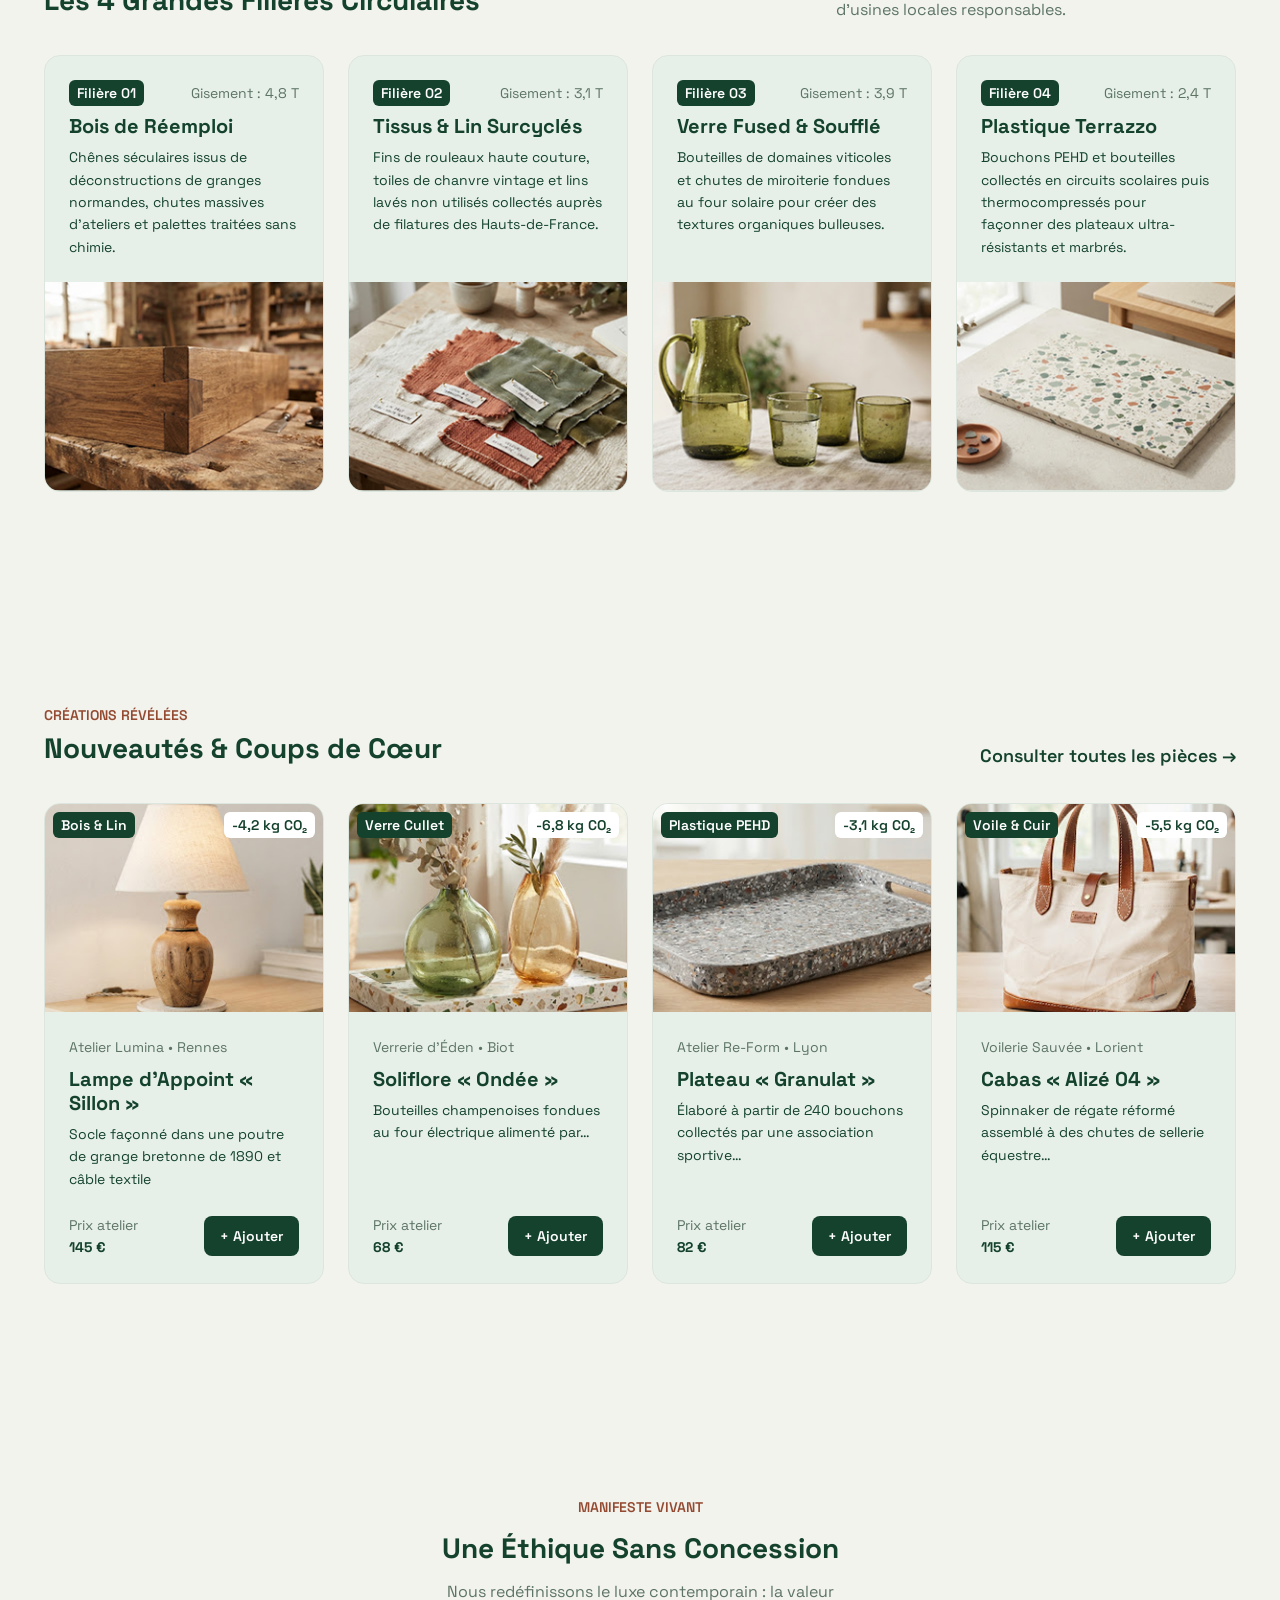
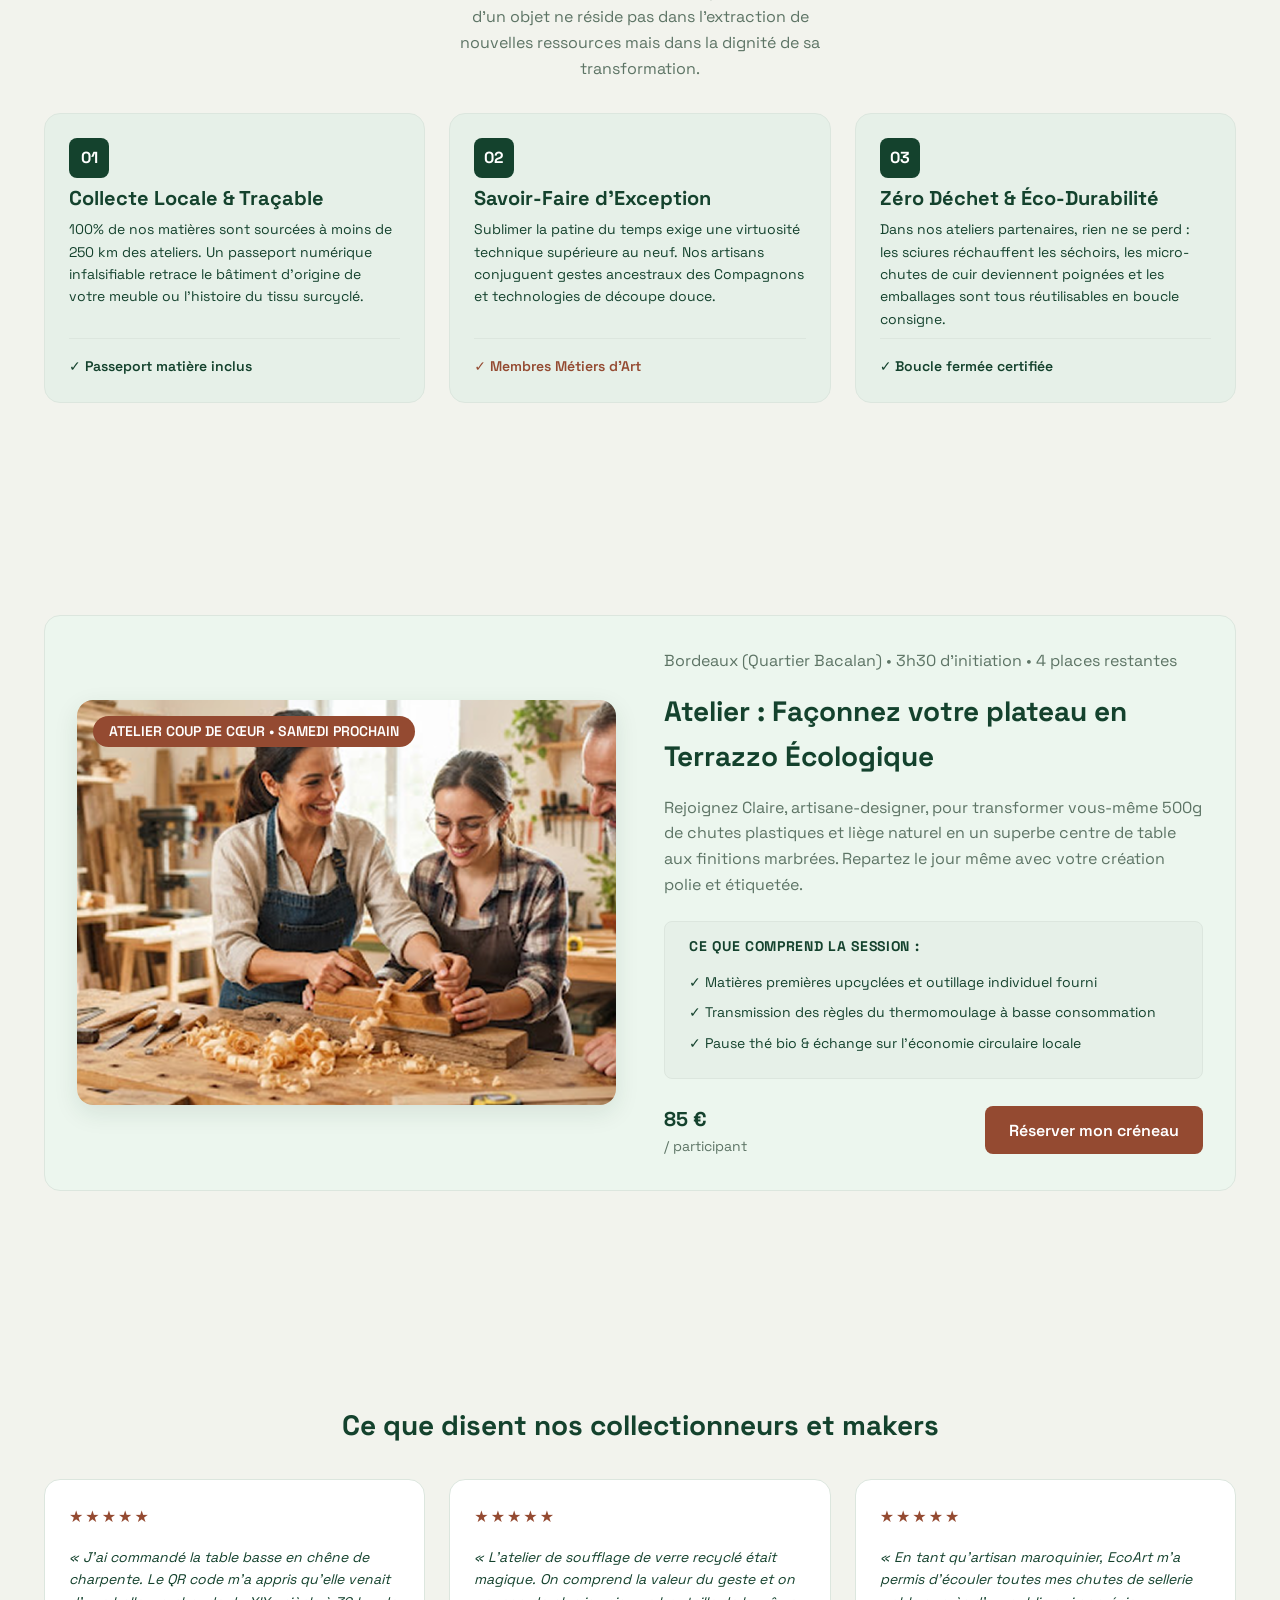
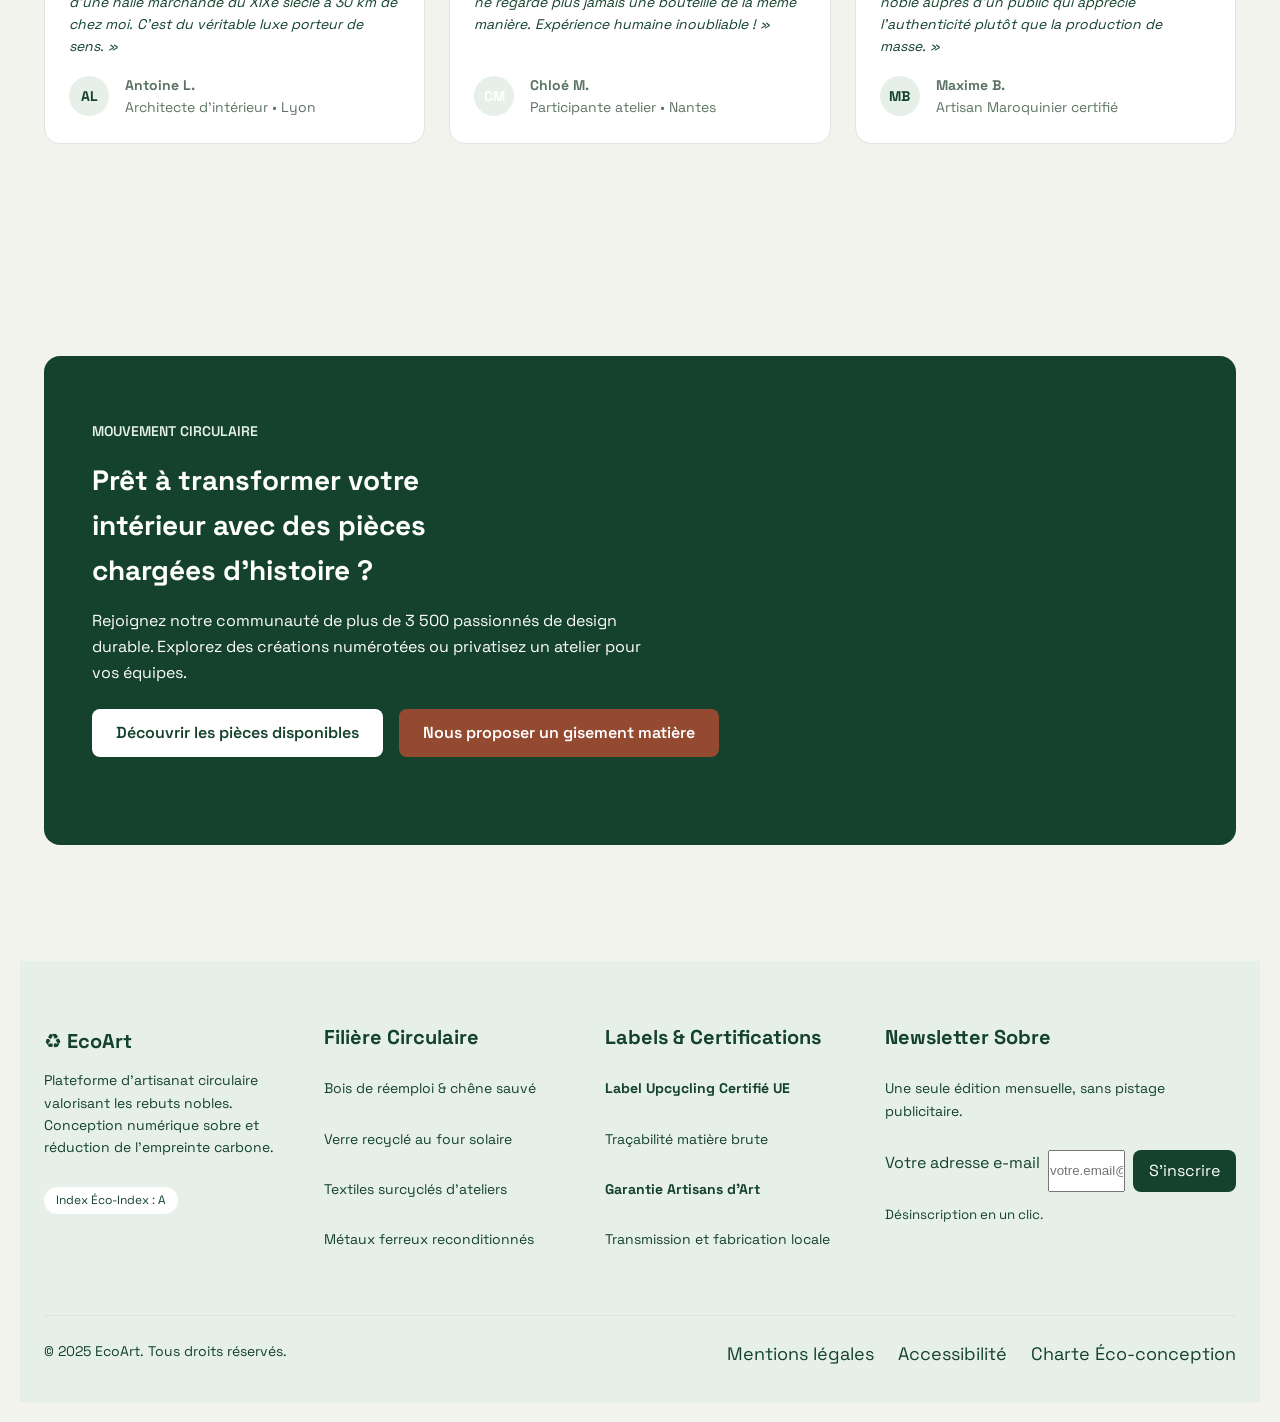
==== commit f9772dae: "img change" ====
--- a/index.html
+++ b/index.html
@@ -162,7 +162,7 @@
         <div class="grid grid-4">
           <article class="card">
             <div class="photo">
-              <img src="assets/images/lampe.jpg" width="400" height="300" alt="Lampe d'appoint en bois" loading="lazy">
+              <img src="assets/images/lamp.png" width="400" height="300" alt="Lampe d'appoint en bois" loading="lazy">
               <span class="tag">Bois &amp; Lin</span>
               <span class="tag tag-right">-4,2 kg CO₂</span>
             </div>
@@ -178,7 +178,7 @@
           </article>
           <article class="card">
             <div class="photo">
-              <img src="assets/images/soliflore.jpg" width="400" height="300" alt="Soliflore en verre soufflé" loading="lazy">
+              <img src="assets/images/soliflore.png" width="400" height="300" alt="Soliflore en verre soufflé" loading="lazy">
               <span class="tag">Verre Cullet</span>
               <span class="tag tag-right">-6,8 kg CO₂</span>
             </div>
@@ -194,7 +194,7 @@
           </article>
           <article class="card">
             <div class="photo">
-              <img src="/assets/images/plateau.jpg" width="400" height="300" alt="Plateau terrazzo" loading="lazy">
+              <img src="assets/images/plateau.png" width="400" height="300" alt="Plateau terrazzo" loading="lazy">
               <span class="tag">Plastique PEHD</span>
               <span class="tag tag-right">-3,1 kg CO₂</span>
             </div>
@@ -210,7 +210,7 @@
           </article>
           <article class="card">
             <div class="photo">
-              <img src="/assets/images/cabas.png" width="400" height="300" alt="Cabas en voile et cuir" loading="lazy">
+              <img src="assets/images/cabas.png" width="400" height="300" alt="Cabas en voile et cuir" loading="lazy">
               <span class="tag">Voile &amp; Cuir</span>
               <span class="tag tag-right">-5,5 kg CO₂</span>
             </div>
@@ -267,7 +267,7 @@
      <section class="section" aria-labelledby="atelier-title">
       <div class="container workshop">
         <figure class="hero-photo">
-          <img src="assets/pictures/atelier.jpg" width="600" height="450" alt="Deux participantes façonnant un plateau en terrazzo lors d'un atelier" loading="lazy">
+          <img src="assets/images/atelier.png" width="600" height="450" alt="Deux participantes façonnant un plateau en terrazzo lors d'un atelier" loading="lazy">
           <span class="photo-label">ATELIER COUP DE CŒUR • SAMEDI PROCHAIN</span>
         </figure>
         <div>
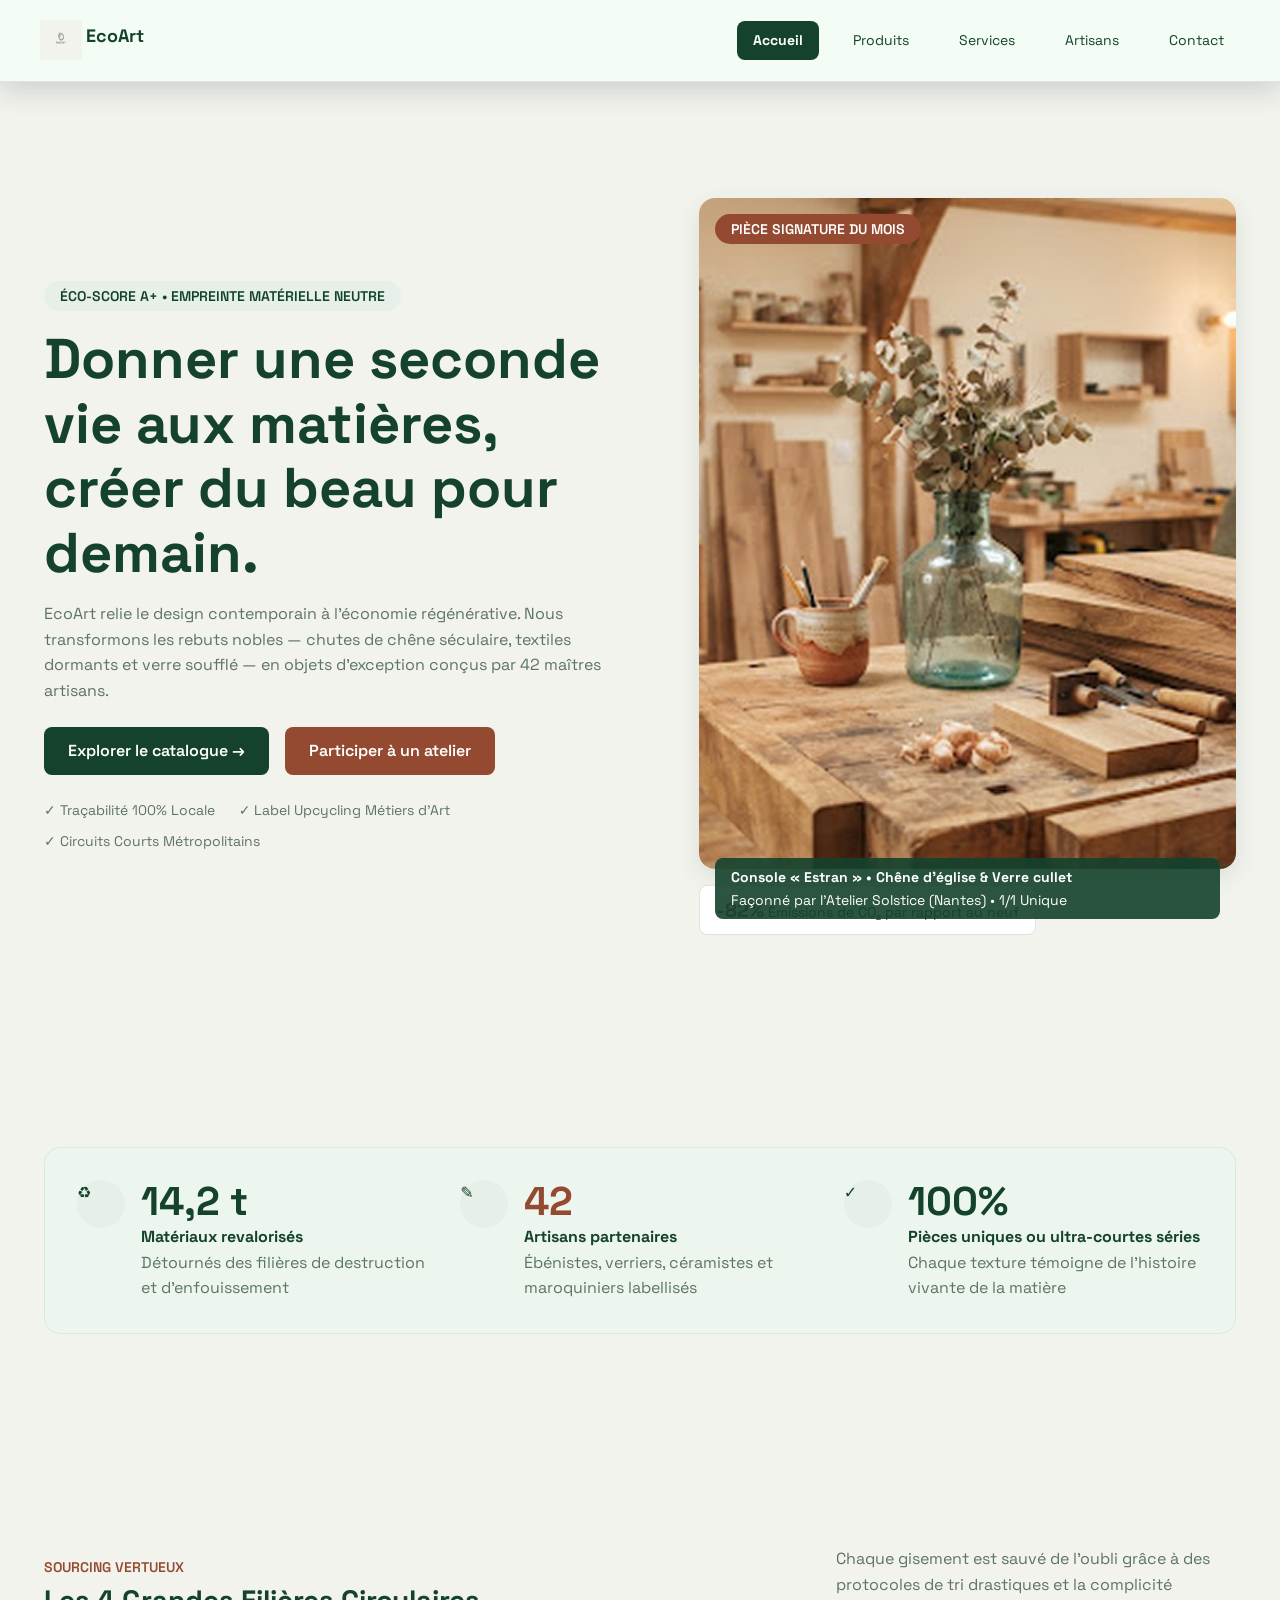
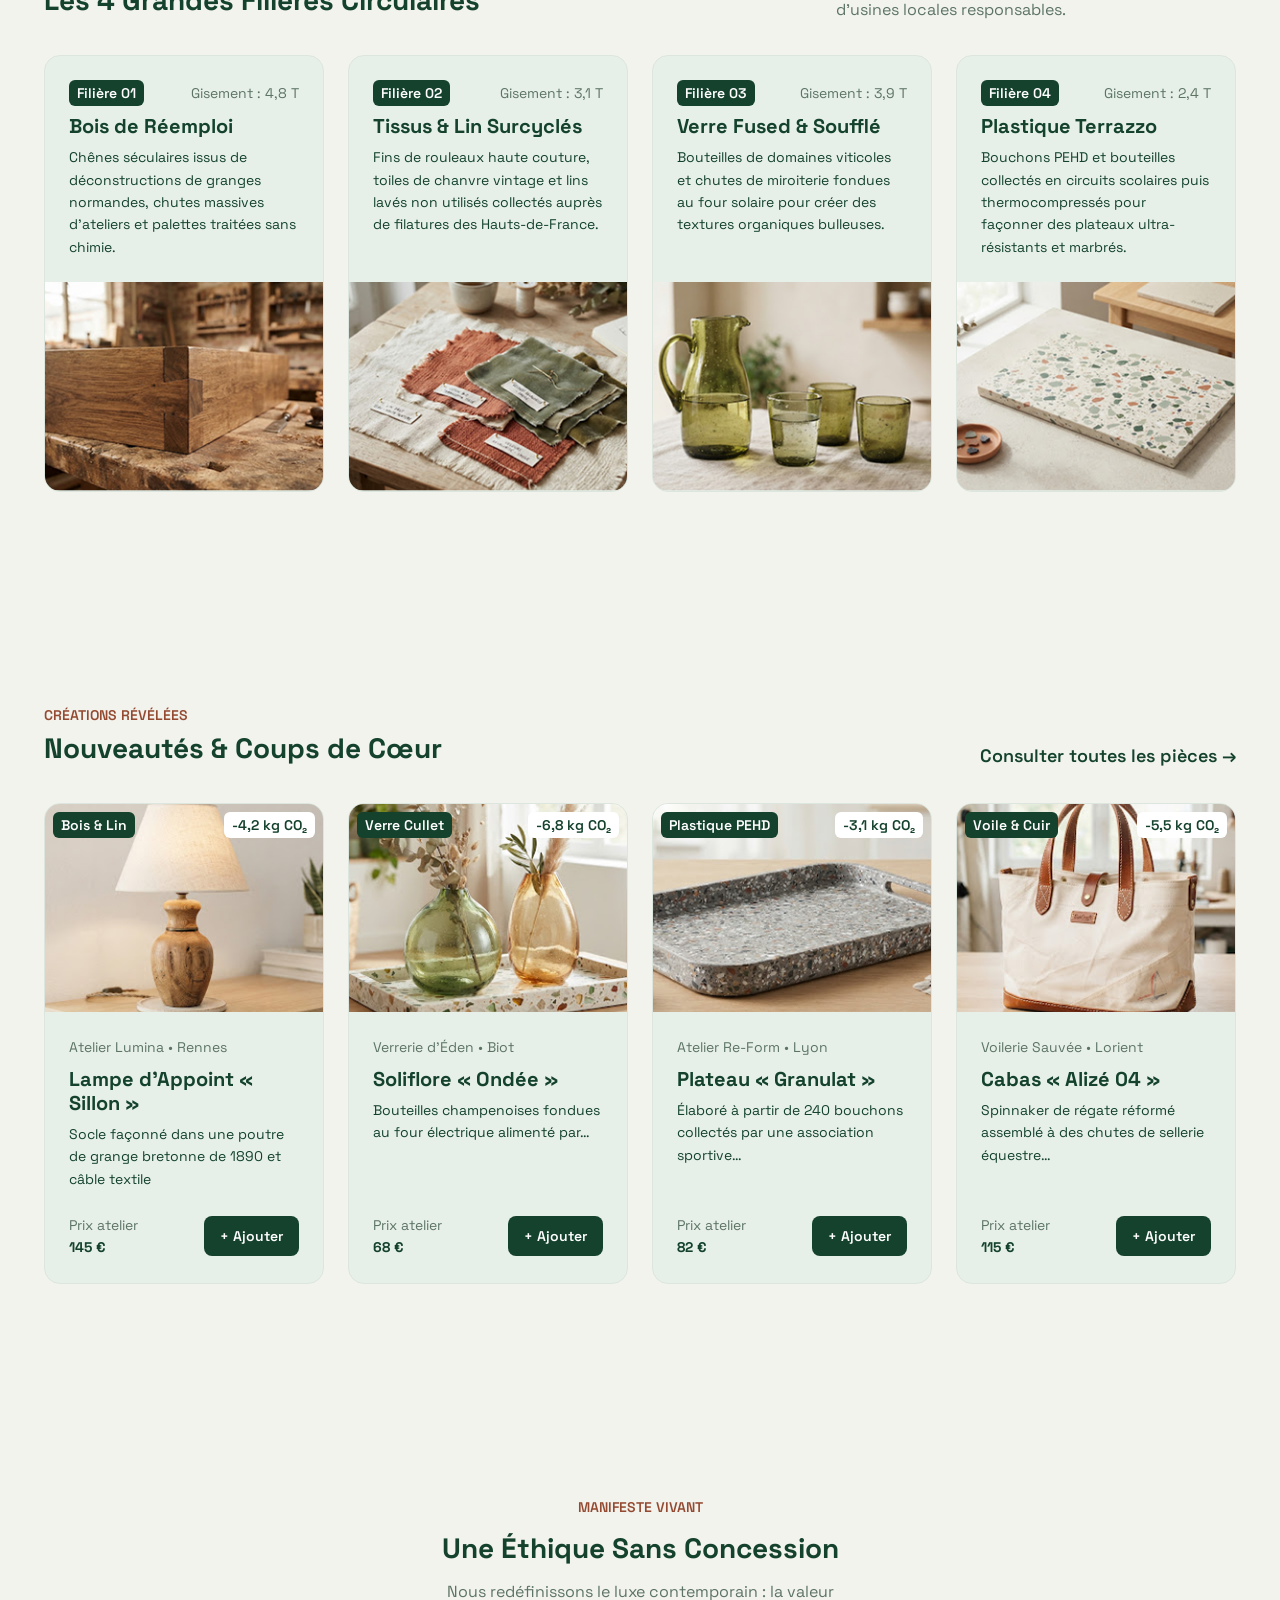
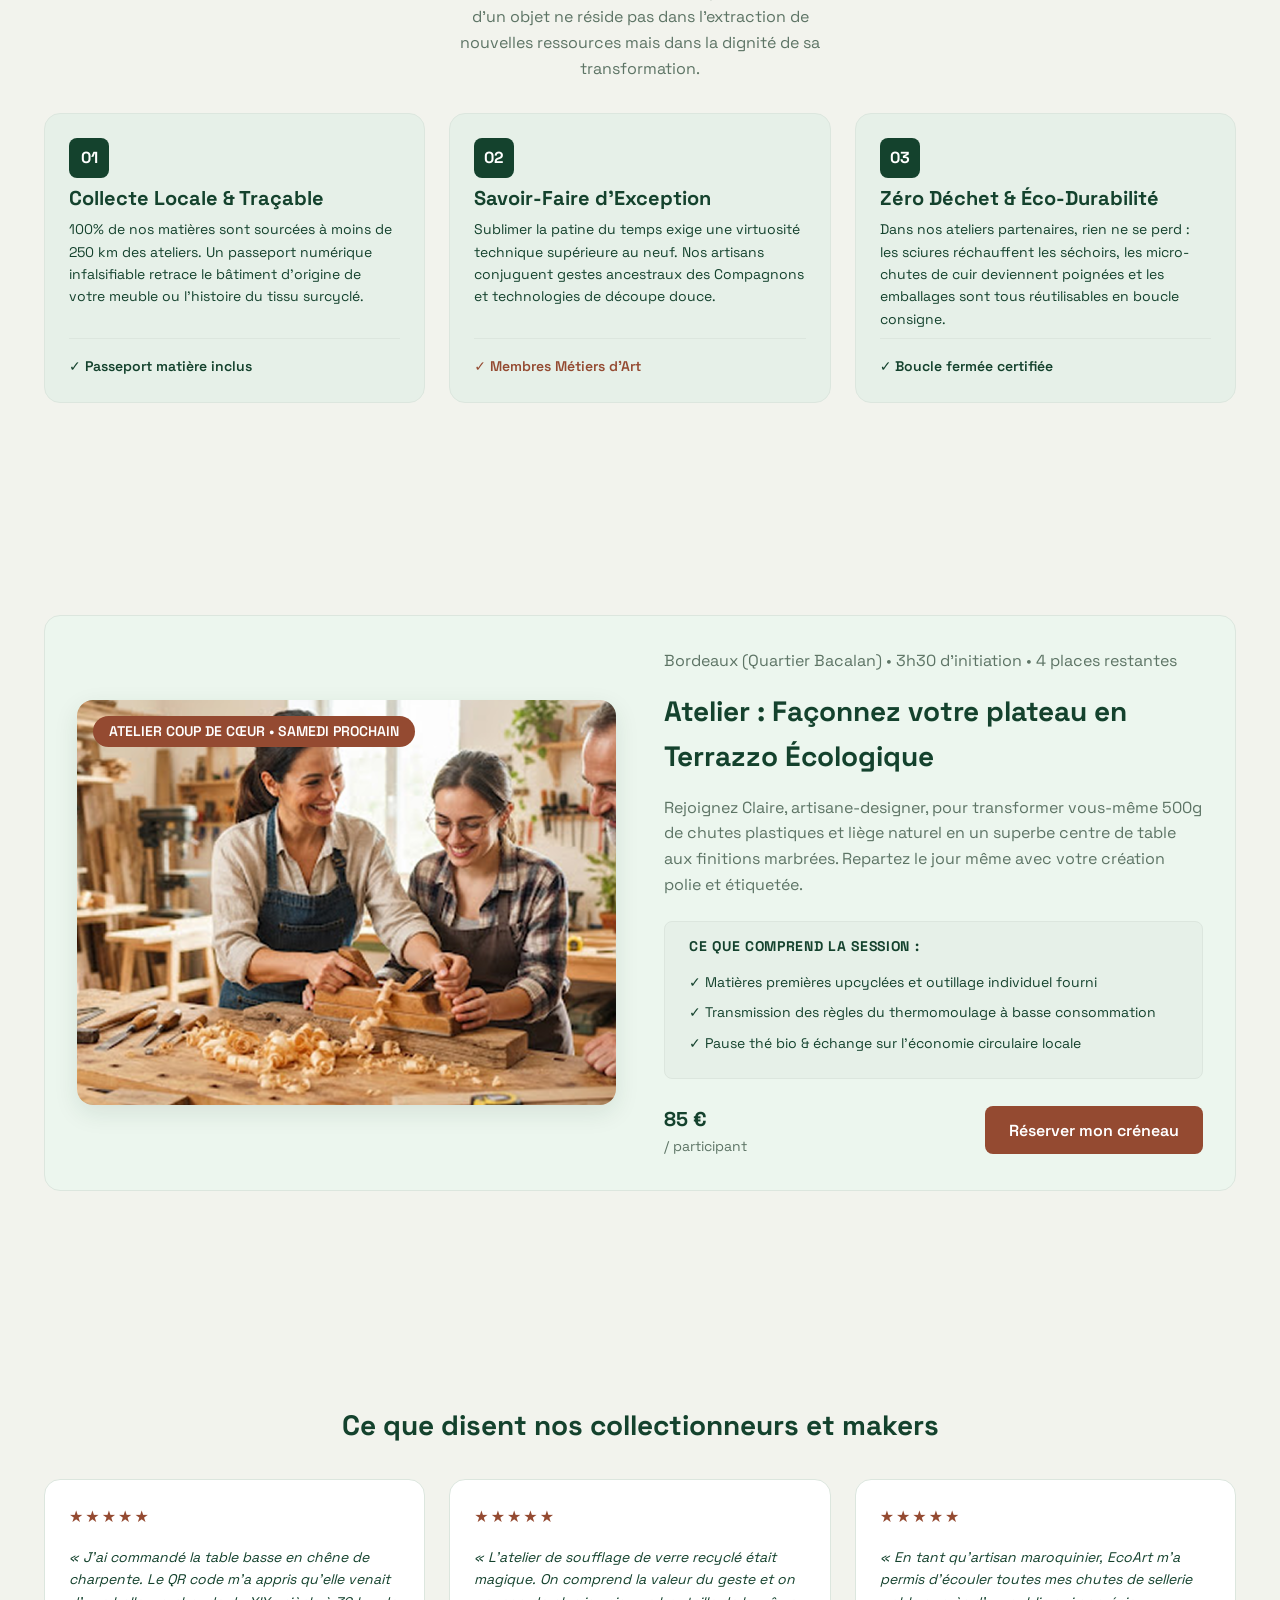
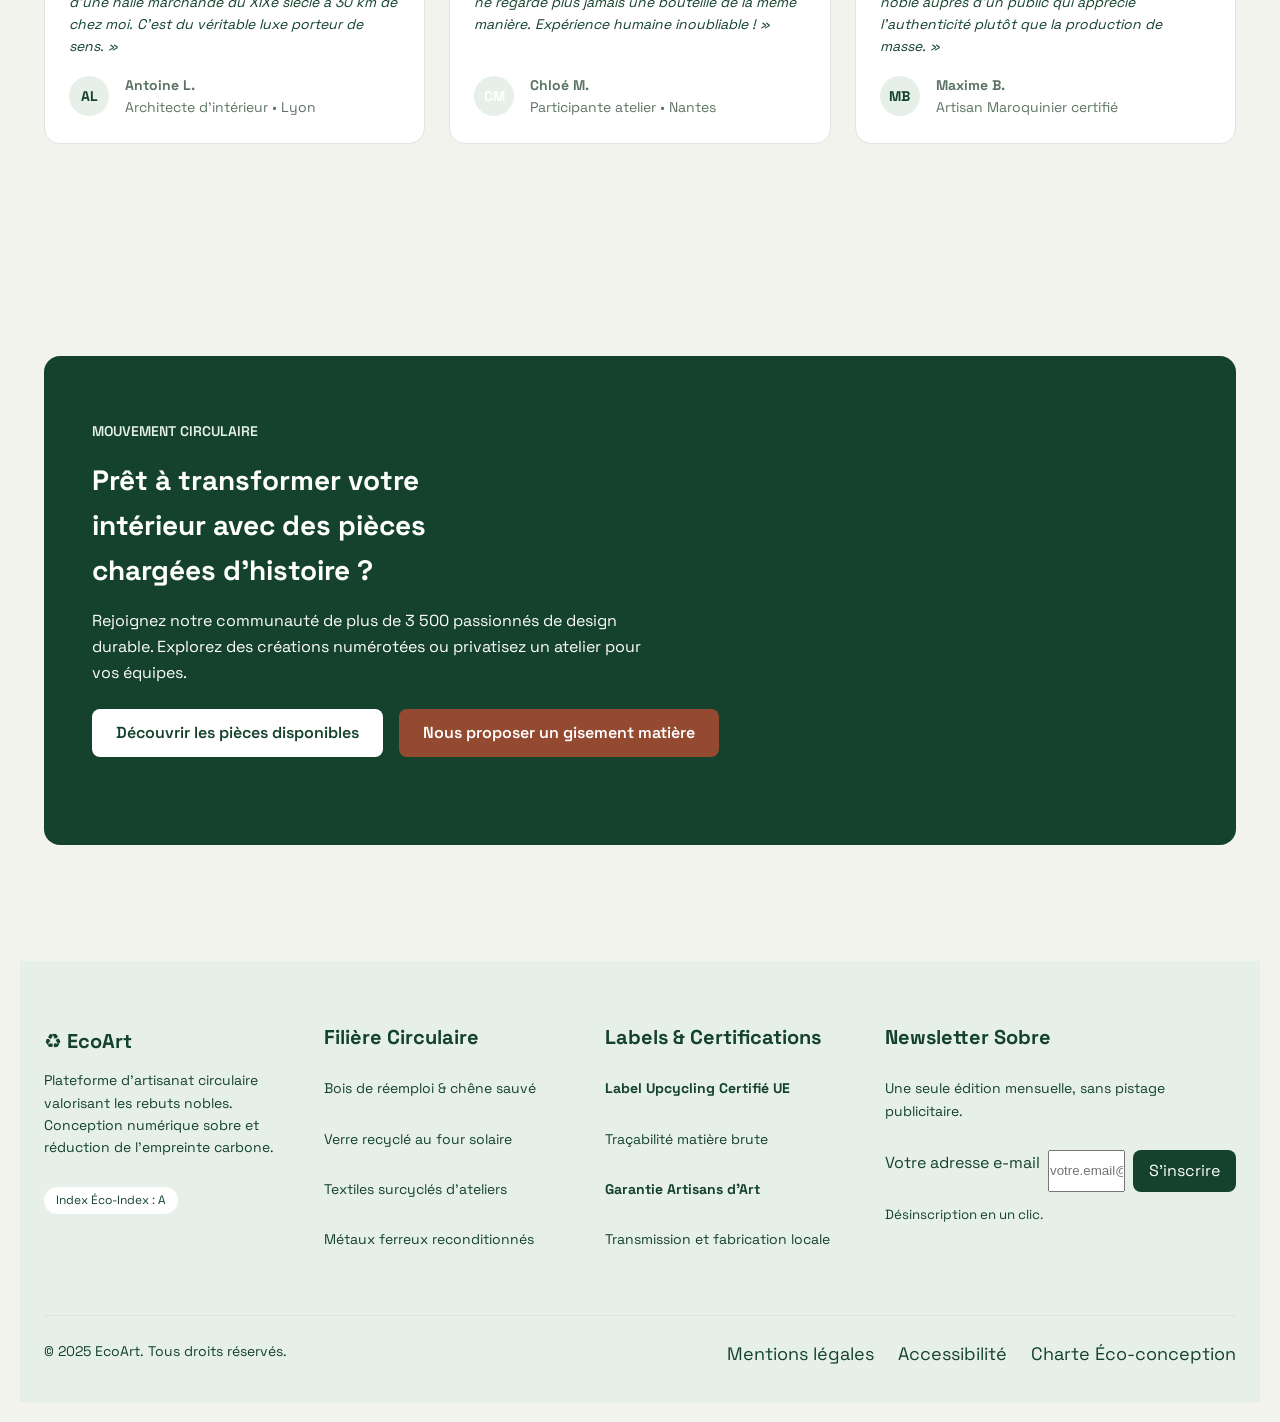
==== commit d3456d60: "adding active to index" ====
--- a/index.html
+++ b/index.html
@@ -28,9 +28,9 @@
         <label for="check" aria-label="Ouvrir le menu"></label>
 
         <div class="menu">
-            <a href="index.html">Accueil</a>
+            <a href="index.html" class="actif">Accueil</a>
             <a href="produits.html">Produits</a>
-            <a href="services.html" class="actif">Services</a>
+            <a href="services.html" >Services</a>
             <a href="artisans.html">Artisans</a>
             <a href="impact.html">Contact</a>
         </div>
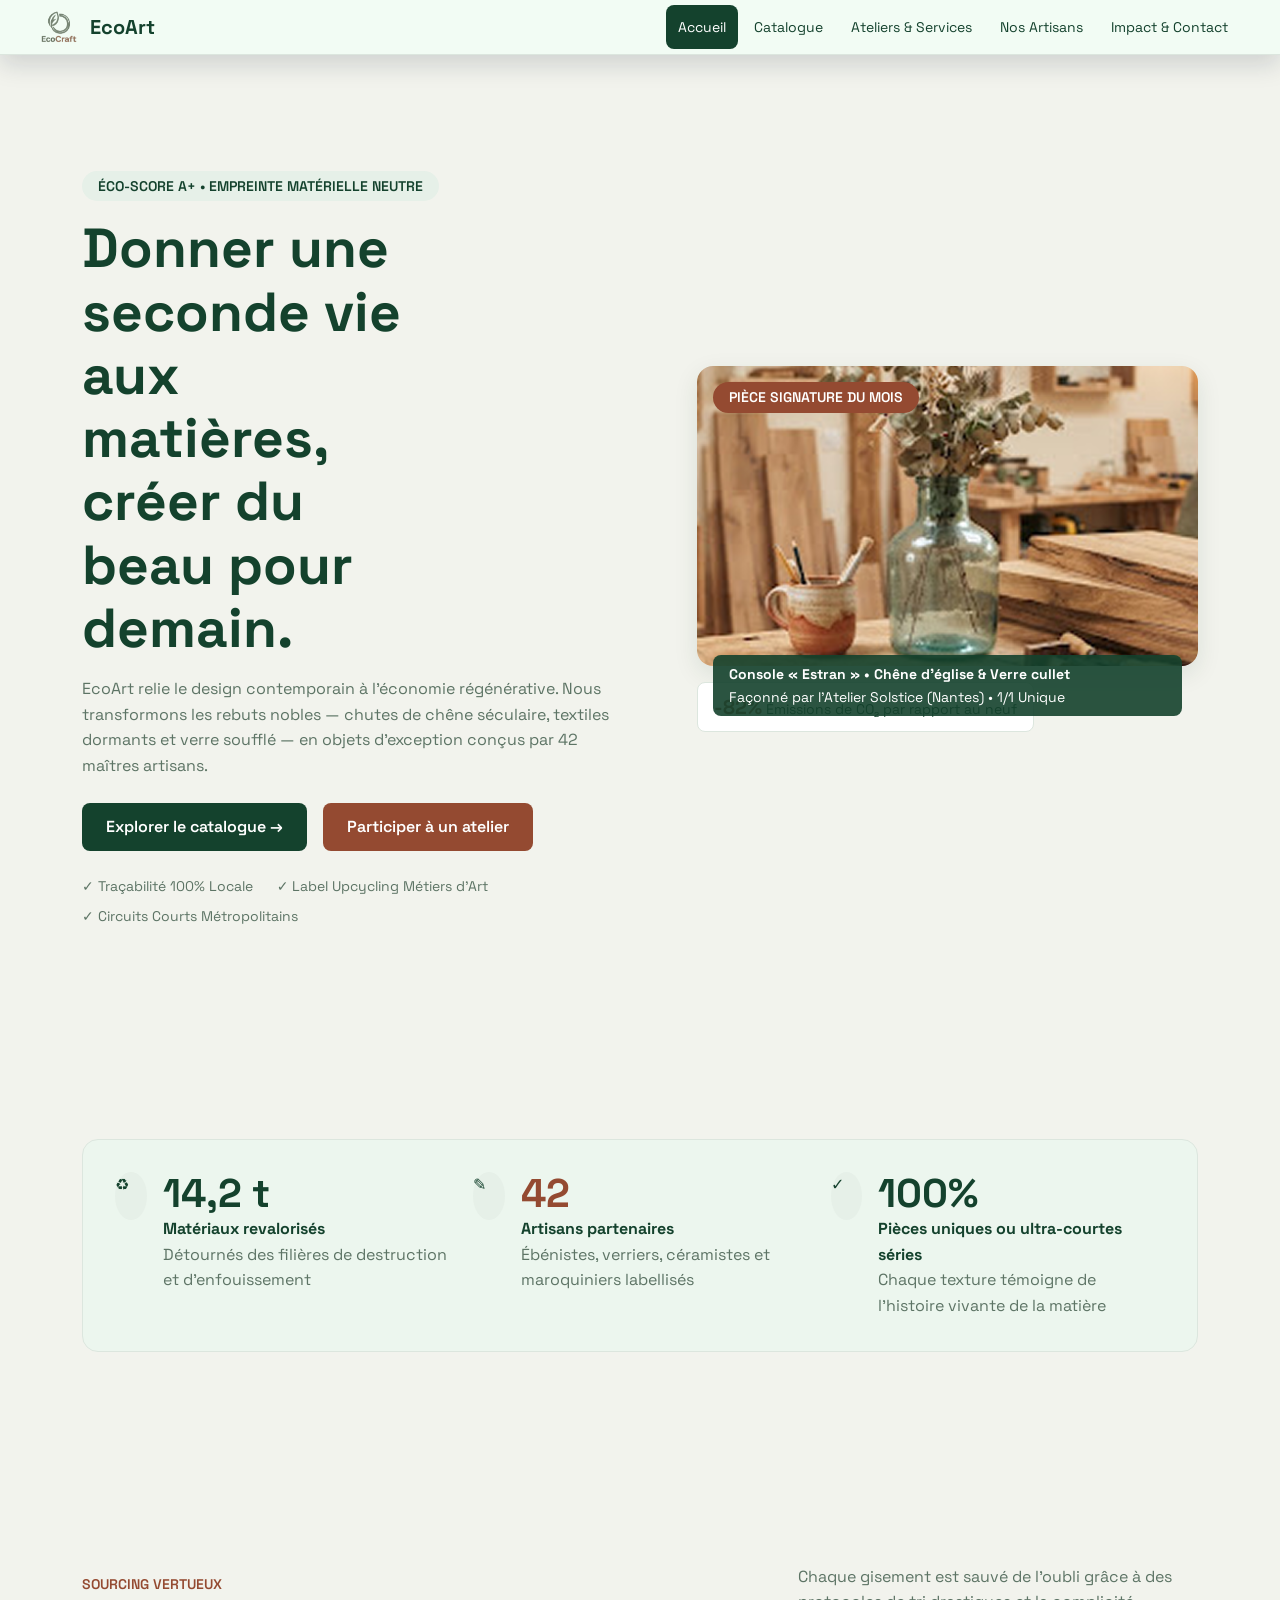
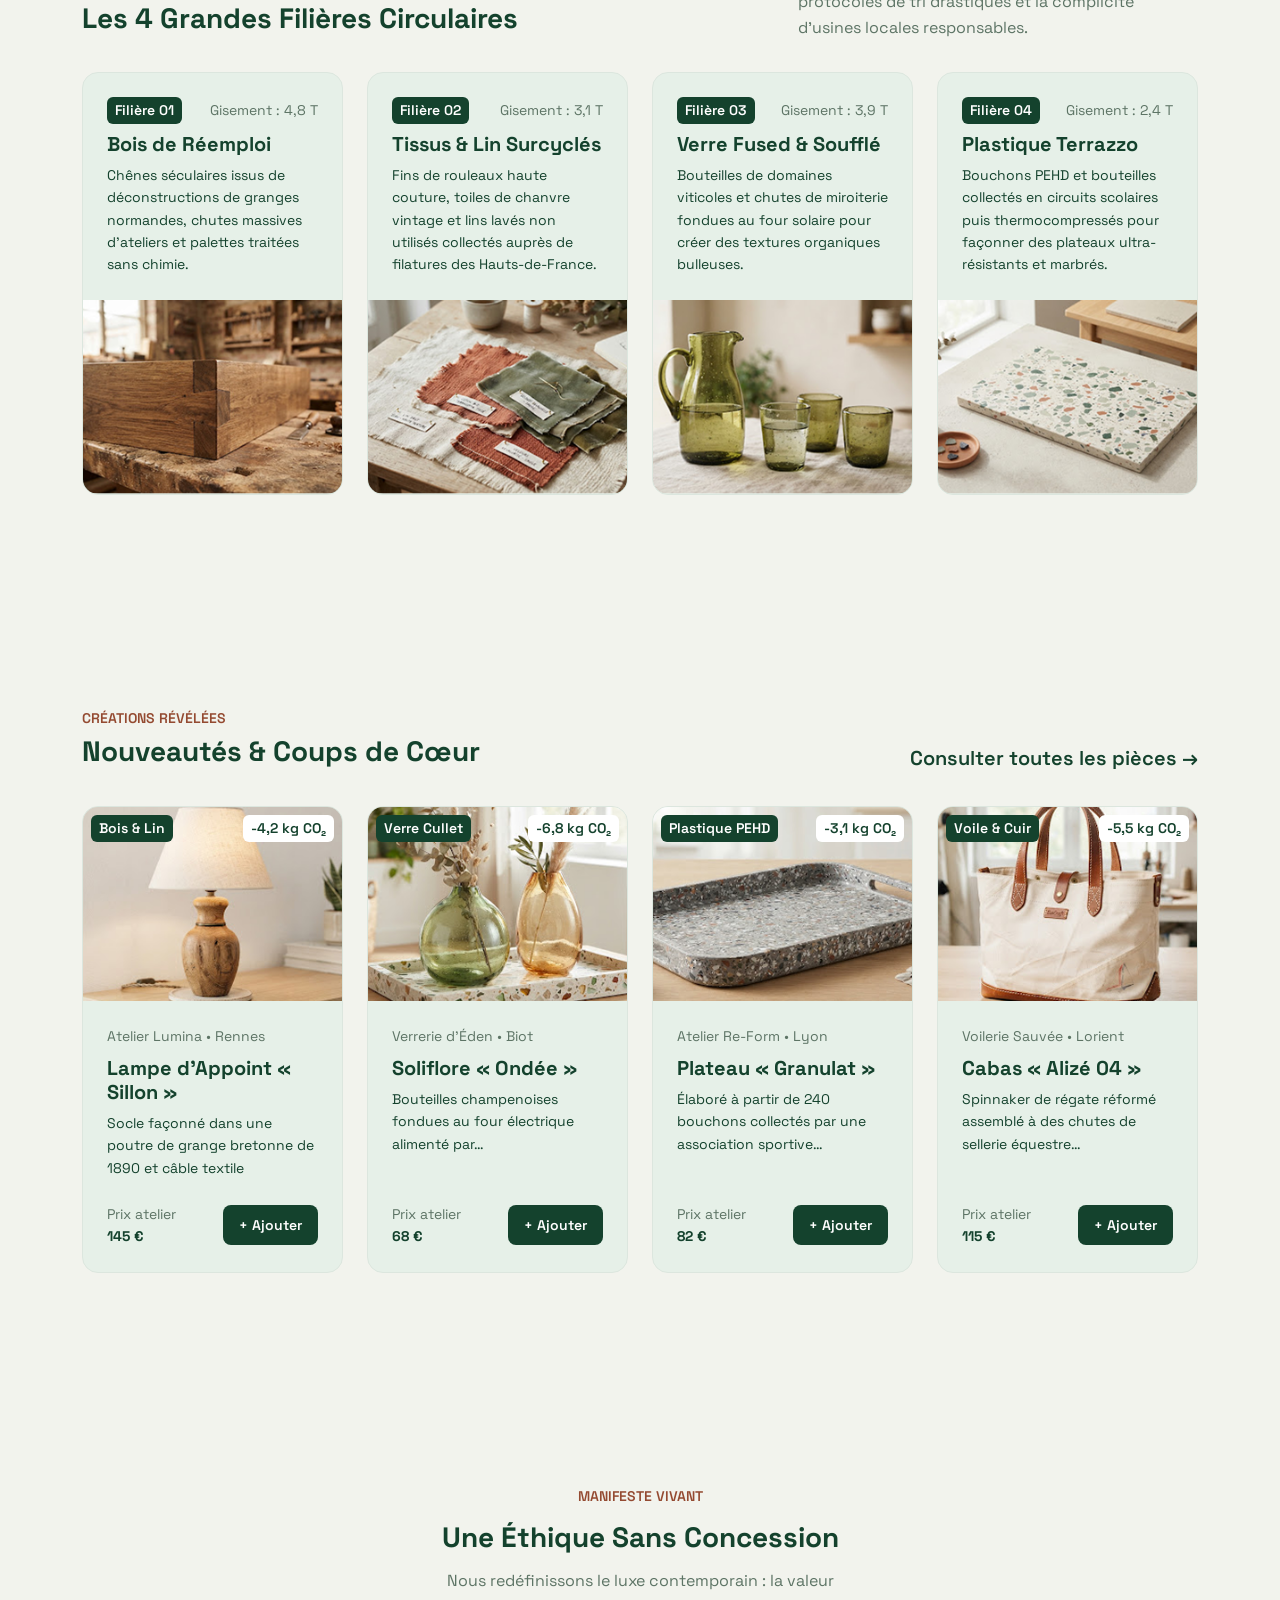
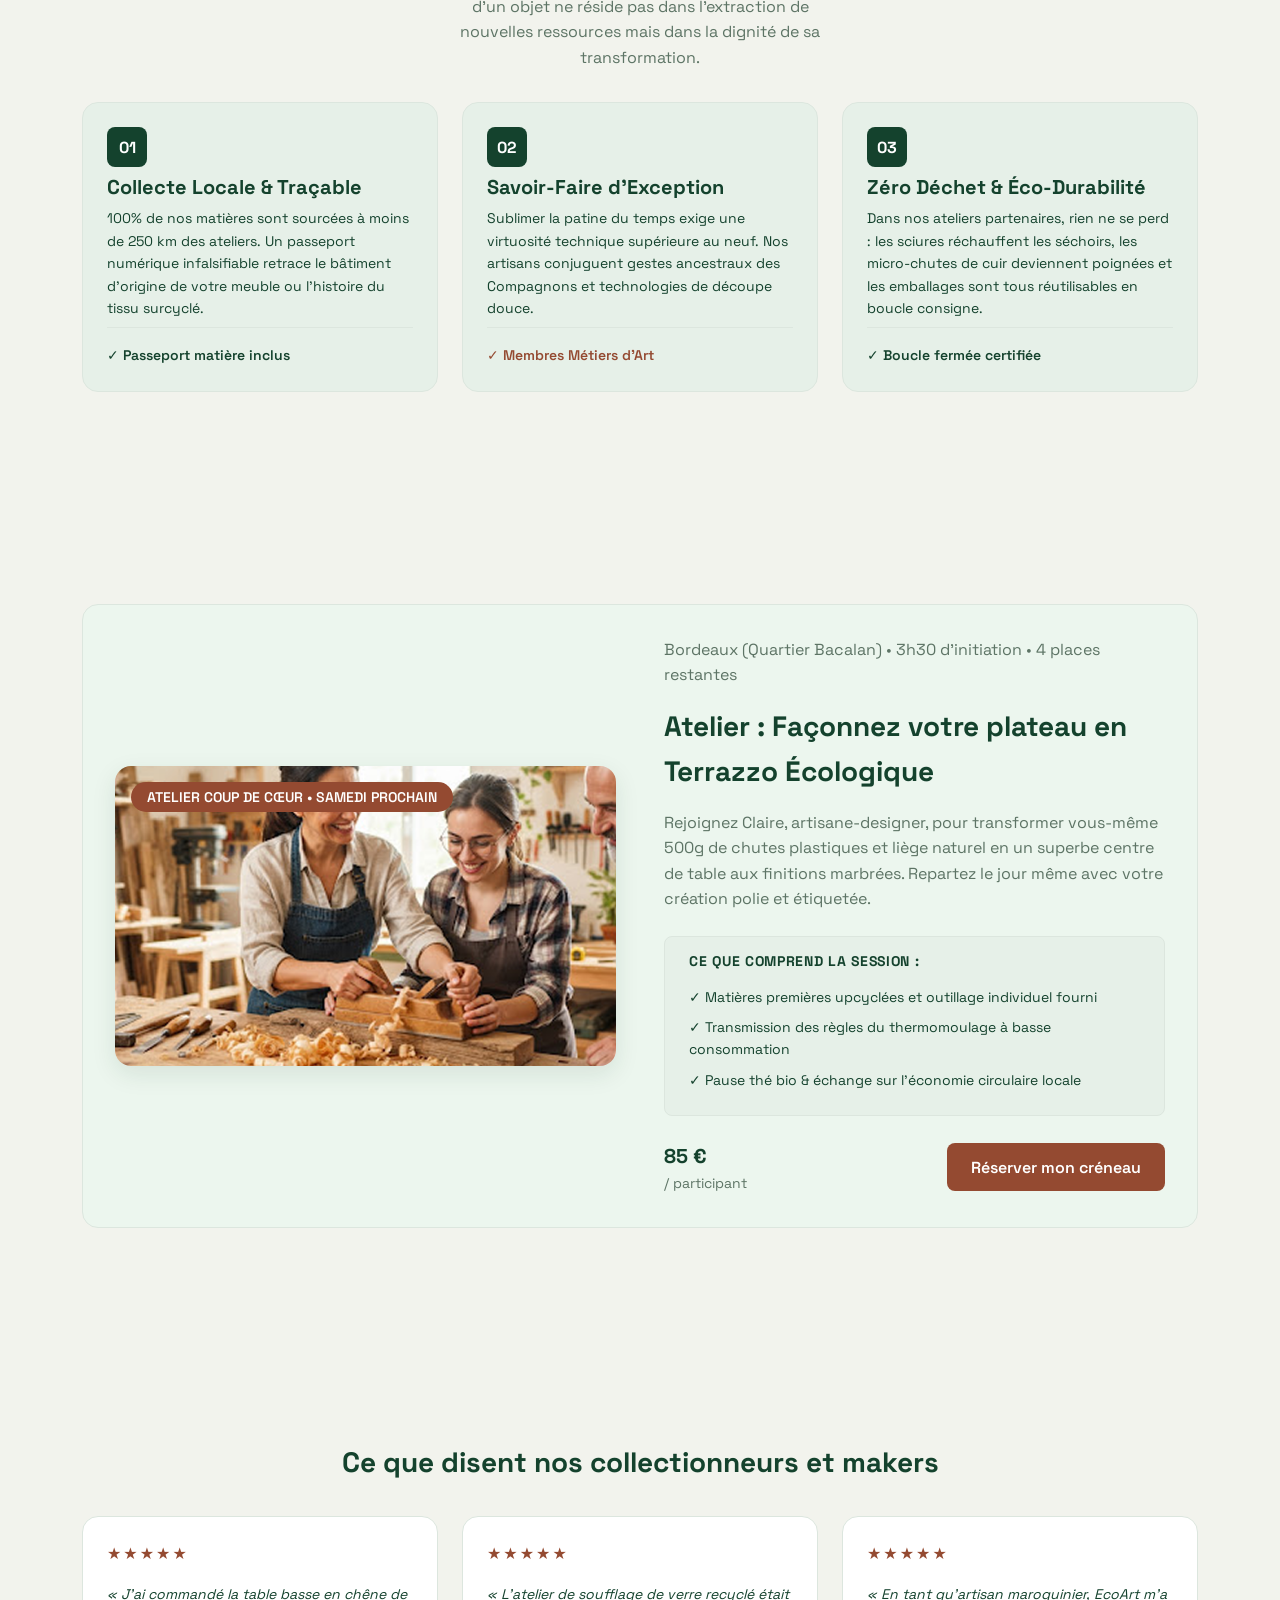
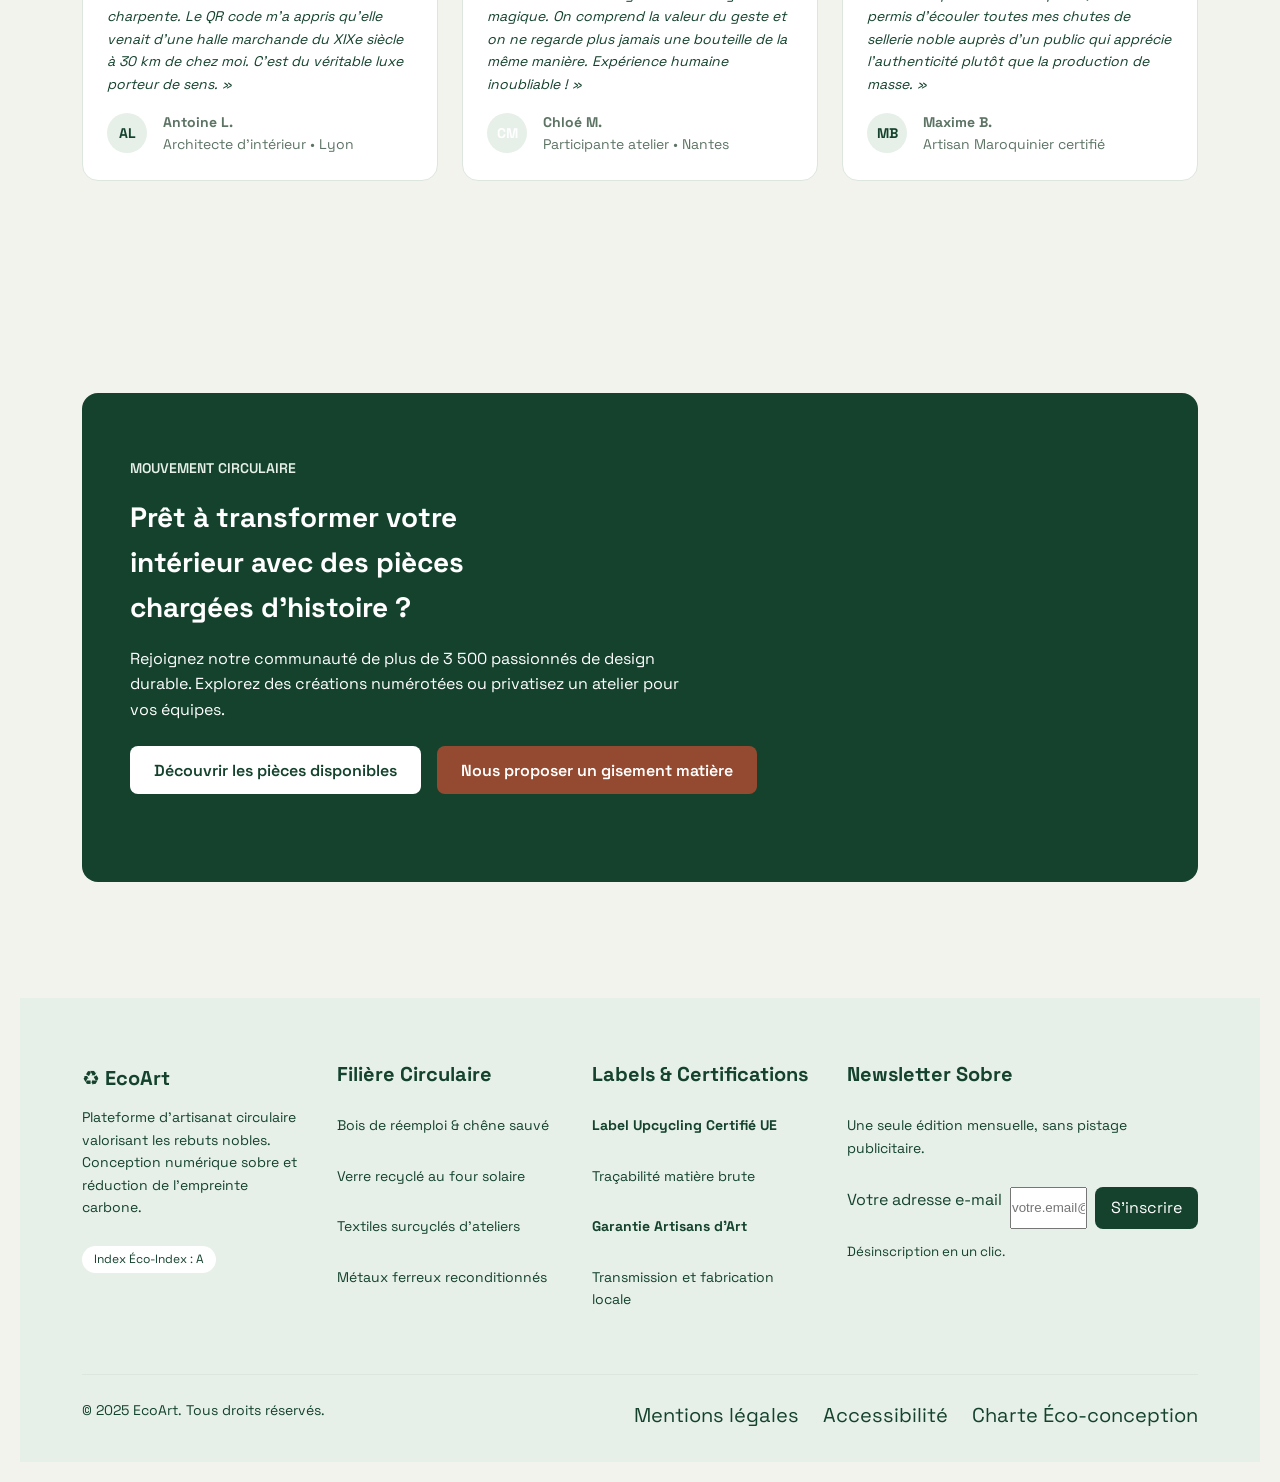
==== commit 60b53c68: "quell que chengement dans le project" ====
--- a/index.html
+++ b/index.html
@@ -17,31 +17,34 @@
  </head>
 <body>
 
-<header>
-    <div class="logo">
-        <img src="assets/images/EcoCraftLogo.png" alt="EcoCraft">
-        <p><a href="index.html">EcoArt</a></p>
-    </div>
-
-    <nav aria-label="Navigation principale">
-        <input type="checkbox" id="check">
-        <label for="check" aria-label="Ouvrir le menu"></label>
-
-        <div class="menu">
-            <a href="index.html" class="actif">Accueil</a>
-            <a href="produits.html">Produits</a>
-            <a href="services.html" >Services</a>
-            <a href="artisans.html">Artisans</a>
-            <a href="impact.html">Contact</a>
-        </div>
-    </nav>
-</header>
+    <header class="site-header">
+        <a class="site-brand" href="index.html">
+            <img src="assets/images/EcoCraftLogoV2.png" alt="">
+            <span>EcoArt</span>
+        </a>
+        <input class="site-nav-checkbox" type="checkbox" id="site-menu-toggle">
+        <label class="site-nav-toggle" for="site-menu-toggle">
+            <span class="site-nav-icon" aria-hidden="true"></span>
+            <span class="site-sr-only">Ouvrir ou fermer le menu</span>
+            <span aria-hidden="true">Menu</span>
+        </label>
+        <nav class="site-navigation" aria-label="Navigation principale">
+            <div class="site-nav-links">
+                <a href="index.html" aria-current="page">Accueil</a>
+                <a href="produits.html">Catalogue</a>
+                <a href="services.html">Ateliers &amp; Services</a>
+                <a href="artisans.html">Nos Artisans</a>
+                <a href="impact.html">Impact &amp; Contact</a>
+            </div>
+        </nav>
+    </header>
+
 
   
 
 <main id="main">
 
- <!-- hero -->
+
  
      <section class="section" aria-labelledby="hero-title">
       <div class="container hero">
@@ -399,4 +402,4 @@
     </footer>
     </main>
 </body>
-</html>+</html>
--- a/css/style.css
+++ b/css/style.css
@@ -1,502 +1,810 @@
-* { box-sizing: border-box; }
-    body {
-      margin: 0;
-      font-family: "Space Grotesk", system-ui, sans-serif;
-      line-height: 1.6;
-      color: #14422D;
-      background: #F2FCF4;
-    }
-    img { display: block; max-width: 100%; height: auto; }
-    ul { list-style: none; margin: 0; padding: 0; }
-    h1, h2, h3, p { margin: 0 0 1rem; }
-    a { color: inherit; }
-    h1 { font-size: clamp(2rem, 6vw, 3.5rem); line-height: 1.15; }
-    h2 { font-size: 1.75rem; }
-    h3 { font-size: 1.25rem; line-height: 1.2; }
-
-    .light { color: #5D7465; }
-    .brown { color: #944A31; }
-    .brown-bg { background: #944A31 ; }
-
-    :focus-visible { outline: 3px solid #944A31; outline-offset: 3px; }
-
-    .skip-link {
-      position: absolute;
-      top: -4rem;
-      left: 1rem;
-      padding: 0.5rem 1rem;
-      color: #FFFFFF;
-      background: #14422D;
-    }
-    .skip-link:focus { top: 0.5rem; }
-
-    /* layot*/
-    .container {
-      width: calc(100% - 48px);
-      max-width: 1200px;
-      margin-left: auto;
-      margin-right: auto;
-    }
-    .section { padding-top: 3rem;
-      padding-bottom: 3rem; }
-    .section-head {
-      display: flex;
-      flex-direction: column;
-      gap: 0.5rem;
-      margin-bottom: 2rem;
-    }
-    .section-head h2, .section-head p { margin: 0; }
-    .center { text-align: center; align-items: center; }
-    .kicker {
-      font-size: 0.875rem;
-      font-weight: 600;
-      color: #944A31;
-    }
-    .link { font-weight: 600; }
-    .row {
-      display: flex;
-      align-items: center;
-      justify-content: space-between;
-      gap: 1rem;
-    }
-
-    /* bottons */
-    .btn {
-      display: inline-flex;
-      align-items: center;
-      justify-content: center;
-      min-height: 48px;
-      padding: 0 1.5rem;
-      border: 0;
-      border-radius: 8px;
-      font: inherit;
-      font-weight: 600;
-      text-decoration: none;
-      color: #FFFFFF;
-      cursor: pointer;
-    }
-    .btn-green { background: #14422D; }
-    .btn-green:hover { background: #0D3422; }
-    .btn-brown { background: #944A31; }
-    .btn-brown:hover { opacity: 0.9; }
-    .btn-white { background: #FFFFFF; color: #14422D; }
-    .btn-small {
-      min-height: 40px;
-      padding: 0 1rem;
-      font-size: 0.875rem;
-    }
-    .buttons {
-      display: flex;
-      flex-wrap: wrap;
-      gap: 1rem;
-      margin-block: 1.5rem;
-    }
-
-    /* hero */
-    .hero { display: grid; gap: 2rem; }
-    .badge {
-      display: inline-block;
-      padding: 4px 1rem;
-      font-size: 0.875rem;
-      font-weight: 600;
-      background: #E6F0E8;
-      border-radius: 999px;
-    }
-    .points {
-      display: flex;
-      flex-wrap: wrap;
-      gap: 0.5rem 1.5rem;
-      font-size: 0.875rem;
-    }
-    .hero-photo { position: relative; margin: 0; }
-    .hero-photo img {
-      width: 100%;
-      aspect-ratio: 4 / 5;
-      object-fit: cover;
-      border-radius: 16px;
-      box-shadow: 0 8px 24px rgba(22, 56, 38, 0.1);
-    }
-    .photo-label {
-      position: absolute;
-      top: 1rem;
-      left: 1rem;
-      padding: 4px 1rem;
-      font-size: 0.875rem;
-      font-weight: 600;
-      color: #FFFFFF;
-      background: #944A31;
-      border-radius: 999px;
-    }
-    .hero-photo figcaption {
-      position: absolute;
-      left: 1rem;
-      right: 1rem;
-      bottom: 1rem;
-      padding: 0.5rem 1rem;
-      font-size: 0.875rem;
-      color: #FFFFFF;
-      background: rgba(20, 66, 45, 0.9);
-      border-radius: 8px;
-    }
-    .co2 {
-      width: fit-content;
-      margin: 1rem 0 0;
-      padding: 0.5rem 1rem;
-      font-size: 0.875rem;
-      background: #FFFFFF;
-      border: 1px solid #DCE6DE;
-      border-radius: 8px;
-    }
-    .co2 strong {
-      font-size: 1.25rem;
-      color: #944A31;
-    }
-
-    /* stats */
-    .stats {
-      display: grid;
-      gap: 1.5rem;
-      padding: 1.5rem;
-      background: #ECF6EE;
-      border: 1px solid #DCE6DE;
-      border-radius: 16px;
-    }
-    .stats li { display: flex; gap: 1rem; }
-    .stats span, .stats strong { display: block; }
-    .number {
-      font-size: 2.5rem;
-      font-weight: 700;
-      line-height: 1.1;
-    }
-    .icon {
-      display: grid;
-      place-items: center;
-      flex-shrink: 0;
-      width: 48px;
-      height: 48px;
-      background: #E6F0E8;
-      border-radius: 50%;
-    }
-
-    /* cards*/
-    .grid { display: grid; gap: 1.5rem; }
-    .card {
-      display: flex;
-      flex-direction: column;
-      overflow: hidden;
-      background: #E6F0E8;
-      border: 1px solid #DCE6DE;
-      border-radius: 16px;
-    }
-    .card img {
-      width: 100%;
-      aspect-ratio: 4 / 3;
-      object-fit: cover;
-    }
-    .card-body {
-      display: flex;
-      flex-direction: column;
-      flex: 1;
-      gap: 0.5rem;
-      padding: 1.5rem;
-    }
-    .card-body h3, .card-body p { margin: 0; }
-    .card-body p { font-size: 0.875rem; }
-    .tag {
-      padding: 2px 0.5rem;
-      font-size: 0.875rem;
-      font-weight: 600;
-      color: #FFFFFF;
-      background: #14422D;
-      border-radius: 6px;
-    }
-    .photo { position: relative; }
-    .photo .tag {
-      position: absolute;
-      top: 0.5rem;
-      left: 0.5rem;
-    }
-    .photo .tag-right {
-      left: auto;
-      right: 0.5rem;
-      color: #14422D;
-      background: #FFFFFF;
-    }
-    .price-row {
-      margin-top: auto;
-      padding-top: 1rem;
-    }
-    .price {
-      margin: 0;
-      font-size: 1.25rem;
-      font-weight: 700;
-    }
-    .price small {
-      display: block;
-      font-size: 0.875rem;
-      font-weight: 400;
-      color: #5D7465;
-    }
-    .square {
-      display: grid;
-      place-items: center;
-      width: 40px;
-      height: 40px;
-      font-weight: 700;
-      color: #FFFFFF;
-      background: #14422D;
-      border-radius: 8px;
-    }
-    .card-body .note {
-      margin-top: auto;
-      padding-top: 1rem;
-      border-top: 1px solid #DCE6DE;
-      font-weight: 600;
-      color: #14422D;
-    }
-    .card-body .note.brown { color: #944A31; }
-
-    /* workshop */
-    .workshop {
-      display: grid;
-      gap: 2rem;
-      padding: 1.5rem;
-      background: #ECF6EE;
-      border: 1px solid #DCE6DE;
-      border-radius: 16px;
-    }
-    .workshop .hero-photo img { aspect-ratio: 4 / 3; }
-    .box {
-      margin-block: 1.5rem;
-      padding: 1rem 1.5rem;
-      background: #E6F0E8;
-      border: 1px solid #DCE6DE;
-      border-radius: 8px;
-    }
-    .box h3 {
-      font-size: 0.875rem;
-      letter-spacing: 0.05em;
-    }
-    .box li {
-      margin-bottom: 0.5rem;
-      font-size: 0.875rem;
-    }
-
-    /*   reviews  */
-    .quote {
-      display: flex;
-      flex-direction: column;
-      gap: 1rem;
-      margin: 0;
-      padding: 1.5rem;
-      background: #FFFFFF;
-      border: 1px solid #DCE6DE;
-      border-radius: 16px;
-    }
-    .quote p, .quote blockquote { margin: 0; }
-    .quote blockquote {
-      font-size: 0.875rem;
-      font-style: italic;
-    }
-    .stars {
-      letter-spacing: 2px;
-      color: #944A31;
-    }
-    .quote figcaption {
-      display: flex;
-      align-items: center;
-      gap: 1rem;
-      margin-top: auto;
-      font-size: 0.875rem;
-      color: #5D7465;
-    }
-    .avatar {
-      display: grid;
-      place-items: center;
-      flex-shrink: 0;
-      width: 40px;
-      height: 40px;
-      font-weight: 700;
-      color: #14422D;
-      background: #E6F0E8;
-      border-radius: 50%;
-    }
-    .avatar.brown-bg { color: #FFFFFF; }
-
-    /*  cta */
-    .cta {
-      padding: 3rem 1.5rem;
-      color: #FFFFFF;
-      background: #14422D;
-      border-radius: 16px;
-    }
-    .cta h2 { max-width: 20ch; }
-    .cta p { max-width: 55ch; }
-    .cta .kicker { color: #E6F0E8; }
-
-    header {
-  position: sticky;
-  top: 0;
-  z-index: 10;
-  display: flex;
-  align-items: center;
-  justify-content: space-between;
-  padding: var(--space-2) var(--space-3);
-  background: var(--color-background);
-  border-bottom: 1px solid var(--color-border);
-}
-
-.logo {
-  display: flex;
-  align-items: center;
-  gap: var(--space-1);
-  font-size: var(--fs-lg);
-  font-weight: 700;
-  color: var(--color-primary);
-  text-decoration: none;
-}
-
-.logo a {
-  text-decoration: none;
-}
-
-.logo img {
-  width: 32px;
-  height: 32px;
-}
-
-.menu {
-  display: flex;
-  gap: var(--space-1);
-}
-
-.menu a {
-  padding: 8px 16px;
-  border-radius: var(--radius-sm);
-  font-size: var(--fs-sm);
-  text-decoration: none;
-}
-
-.menu a:hover {
-  background: var(--color-card);
-}
-
-.menu a.actif {
-  background: var(--color-primary);
-  color: var(--color-white);
-}
-
-#check,
-nav label {
-  display: none;
-}
-
-.site-footer {
-  padding-top: var(--space-8);
-  background: var(--color-card);
-}
-
-.footer-grid {
-  display: grid;
-  grid-template-columns: repeat(4, 1fr);
-  gap: var(--space-4);
-}
-
-.footer-column {
-  display: flex;
-  flex-direction: column;
-  align-items: flex-start;
-  gap: 12px;
-}
-
-.footer-column p {
-  font-size: var(--fs-sm);
-}
-
-.eco-label {
-  padding: 4px 12px;
-  border-radius: 999px;
-  background: var(--color-white);
-  font-size: 0.75rem;
-}
-
-.newsletter-form {
-  display: flex;
-  gap: var(--space-1);
-  width: 100%;
-}
-
-.newsletter-form input {
-  flex: 1;
-  min-width: 0;
-}
-
-.newsletter-form button {
-  padding: 8px 16px;
-  border: 0;
-  border-radius: var(--radius-sm);
-  background: var(--color-primary);
-  color: var(--color-white);
-  font: inherit;
-  cursor: pointer;
-}
-
-.footer-bottom {
-  display: flex;
-  flex-wrap: wrap;
-  gap: var(--space-1) var(--space-3);
-  margin-top: var(--space-6);
-  padding: var(--space-3) 0;
-  border-top: 1px solid var(--color-border);
-  font-size: var(--fs-sm);
-}
-
-.footer-bottom p {
-  margin-right: auto;
-}
-
-.footer-bottom a {
-  text-decoration: none;
-}
-
-@media (max-width: 960px) {
-  .footer-grid {
-    grid-template-columns: repeat(2, 1fr);
-  }
-}
-
-@media (max-width: 640px) {
-  header {
-    position: relative;
-  }
-
-  nav label {
-    display: block;
-    font-size: 1.75rem;
-    cursor: pointer;
-  }
-
-  nav label::before {
-    content: "☰";
-  }
-
-  .menu {
-    position: absolute;
-    top: 100%;
-    left: 0;
-    right: 0;
-    display: none;
-    flex-direction: column;
-    padding: var(--space-2);
-    background: var(--color-background);
-    border-bottom: 1px solid var(--color-border);
-  }
-
-  #check:checked ~ .menu {
-    display: flex;
-  }
-
-  .footer-grid {
-    grid-template-columns: 1fr;
-  }
-}+ * { box-sizing: border-box; }
+    body {
+      margin: 0;
+      font-family: "Space Grotesk", system-ui, sans-serif;
+      line-height: 1.6;
+      color: #14422D;
+      background: #F2FCF4;
+    }
+    img { display: block; max-width: 100%; height: auto; }
+    ul { list-style: none; margin: 0; padding: 0; }
+    h1, h2, h3, p { margin: 0 0 1rem; }
+    a { color: inherit; }
+    h1 { font-size: clamp(2rem, 6vw, 3.5rem); line-height: 1.15; }
+    h2 { font-size: 1.75rem; }
+    h3 { font-size: 1.25rem; line-height: 1.2; }
+
+    .light { color: #5D7465; }
+    .brown { color: #944A31; }
+    .brown-bg { background: #944A31 ; }
+
+ a:focus {
+  outline: 3px solid #944A31;
+}
+    .skip-link {
+      position: absolute;
+      top: -4rem;
+      left: 1rem;
+      padding: 0.5rem 1rem;
+      color: #FFFFFF;
+      background: #14422D;
+    }
+
+header {
+  position: sticky;
+  top: 0;
+  z-index: 10;
+  display: flex;
+  align-items: center;
+  justify-content: space-between;
+  padding: var(--space-2) var(--space-3);
+  background: var(--color-background);
+  border-bottom: 1px solid var(--color-border);
+}
+
+.logo {
+  display: flex;
+  align-items: center;
+  gap: var(--space-1);
+  font-size: var(--fs-lg);
+  font-weight: 700;
+  color: var(--color-primary);
+  text-decoration: none;
+}
+
+.logo a {
+  text-decoration: none;
+}
+
+.logo img {
+  width: 32px;
+  height: 32px;
+}
+
+.menu {
+  display: flex;
+  gap: var(--space-1);
+}
+
+.menu a {
+  padding: 8px 16px;
+  border-radius: var(--radius-sm);
+  font-size: var(--fs-sm);
+  text-decoration: none;
+}
+
+.menu a:hover {
+  background: var(--color-card);
+}
+
+.menu a.actif {
+  background: var(--color-primary);
+  color: var(--color-white);
+}
+a.actif {
+  background: var(--color-primary);
+  color: var(--color-white);
+}
+*, *::before, *::after {
+    box-sizing: border-box;
+}
+
+body {
+    margin: 0;
+    font-family: var(--font-main);
+    background-color: var(--color-background);
+}
+
+.page-header {
+
+    position: relative;
+    display: flex;
+    align-items: center;
+    justify-content: space-between;
+    width: 100%;
+    padding: 16px 20px;
+    background-color: var(--color-background);
+    border-bottom: 1px solid var(--color-border);
+}
+
+.logo {
+display: flex;
+align-items: center;
+gap: 8px;
+}
+
+.logo img {
+width: 56px;
+height: 56px;
+object-fit: contain;
+}
+
+.logo p {
+    margin: 0;
+}
+
+.logo a {
+    color: var(--color-primary);
+    text-decoration: none;
+    font-size: 18px;
+    font-weight: 700;
+}
+
+.menu-checkbox {
+    position: absolute;
+    opacity: 0;
+    width: 1px;
+    height: 1px;
+}
+
+.menu-toggle {
+    display: flex;
+    align-items: center;
+    justify-content: center;
+    gap: 8px;
+    padding: 8px 12px;
+    background-color: transparent;
+    color: var(--color-primary);
+    font-size: 14px;
+    font-weight: 600;
+    cursor: pointer;
+}
+
+.hamburger-icon {
+    width: 18px;
+    height: 14px;
+}
+
+.nav-menu {
+    display: none;
+    position: absolute;
+    top: 100%;
+    left: 0;
+    width: 100%;
+    background-color: var(--color-background);
+    border: 1px solid var(--color-border);
+    z-index: 1000;
+}
+
+.menu-checkbox:checked ~ .nav-menu {
+    display: block;
+}
+
+
+
+.menu a {
+    display: block;
+    padding: 12px 14px;
+    color: var(--color-primary);
+    text-decoration: none;
+    font-size: var(--fs-sm);
+    font-weight: 500;
+    border-radius: 8px;
+}
+
+.menu a.actif {
+    background-color: var(--color-primary);
+    color: var(--color-white);
+}
+
+.menu a:hover {
+    background-color: var(--color-beige);
+}
+
+.menu a.active:hover {
+    background-color: var(--color-primary-hover);
+}
+
+
+@media (min-width: 768px) {
+
+    .page-header {
+        padding: 16px 32px;
+    }
+
+    .logo img {
+        width: 36px;
+        height: 36px;
+    }
+
+    .nav-menu {
+        left: auto;
+        right: 0;
+        width: 360px;
+
+        box-shadow: var(--shadow);
+    }
+
+}
+
+@media (min-width: 1024px) {
+
+    .page-header {
+        padding: 16px 24px;
+        gap: 20px;
+    }
+    .menu-toggle {
+        display: none;
+    }
+    .nav-menu,
+    .menu-checkbox:checked ~ .nav-menu {
+        display: block;
+
+        position: static;
+        width: auto;
+
+        background: transparent;
+        border: none;
+        box-shadow: none;
+    }
+    .menu {
+        display: flex;
+        flex-direction: row;
+        align-items: center;
+
+        gap: 4px;
+        padding: 0;
+    }
+      .menu a {
+        padding: 10px 8px;
+
+        font-size: 12px;
+        white-space: nowrap;
+    }
+
+}
+
+
+.skip-link:focus {
+  left: 10px;
+  top: 10px;
+}
+    /* layot*/
+    .container {
+         width: 90%;
+         margin: 0 auto;
+    
+    }
+    .section { padding-top: 3rem;
+      padding-bottom: 3rem; }
+    .section-head {
+      display: flex;
+      flex-direction: column;
+      gap: 0.5rem;
+      margin-bottom: 2rem;
+    }
+    .section-head h2, .section-head p { margin: 0; }
+    .center { text-align: center; align-items: center; }
+    .kicker {
+      font-size: 0.875rem;
+      font-weight: 600;
+      color: #944A31;
+    }
+    .link { font-weight: 600; }
+    .row {
+      display: flex;
+      align-items: center;
+      justify-content: space-between;
+      gap: 1rem;
+    }
+
+    /* bottons */
+    .btn {
+      display: inline-flex;
+      align-items: center;
+      justify-content: center;
+      min-height: 48px;
+      padding: 0 1.5rem;
+      border: 0;
+      border-radius: 8px;
+      font: inherit;
+      font-weight: 600;
+      text-decoration: none;
+      color: #FFFFFF;
+      cursor: pointer;
+    }
+    .btn-green { background: #14422D; }
+    .btn-green:hover { background: #0D3422; }
+    .btn-brown { background: #944A31; }
+    .btn-brown:hover { opacity: 0.9; }
+    .btn-white { background: #FFFFFF; color: #14422D; }
+    .btn-small {
+      min-height: 40px;
+      padding: 0 1rem;
+      font-size: 0.875rem;
+    }
+    .buttons {
+      display: flex;
+      flex-wrap: wrap;
+      gap: 1rem;
+      margin-block: 1.5rem;
+    }
+
+    /* hero */
+    .hero { display: grid; gap: 2rem; }
+    .badge {
+      display: inline-block;
+      padding: 4px 1rem;
+      font-size: 0.875rem;
+      font-weight: 600;
+      background: #E6F0E8;
+      border-radius: 999px;
+    }
+    .points {
+      display: flex;
+      flex-wrap: wrap;
+      gap: 0.5rem 1.5rem;
+      font-size: 0.875rem;
+    }
+    .hero-photo { position: relative; margin: 0; }
+    .hero-photo img {
+        width: 100%;
+        height: 300px;
+        object-fit: cover;
+        border-radius: 16px;
+        box-shadow: 0 8px 24px rgba(22, 56, 38, 0.1);
+    }
+    .photo-label {
+      position: absolute;
+      top: 1rem;
+      left: 1rem;
+      padding: 4px 1rem;
+      font-size: 0.875rem;
+      font-weight: 600;
+      color: #FFFFFF;
+      background: #944A31;
+      border-radius: 999px;
+    }
+    .hero-photo figcaption {
+      position: absolute;
+      left: 1rem;
+      right: 1rem;
+      bottom: 1rem;
+      padding: 0.5rem 1rem;
+      font-size: 0.875rem;
+      color: #FFFFFF;
+      background: rgba(20, 66, 45, 0.9);
+      border-radius: 8px;
+    }
+    .co2 {
+      width: fit-content;
+      margin: 1rem 0 0;
+      padding: 0.5rem 1rem;
+      font-size: 0.875rem;
+      background: #FFFFFF;
+      border: 1px solid #DCE6DE;
+      border-radius: 8px;
+    }
+    .co2 strong {
+      font-size: 1.25rem;
+      color: #944A31;
+    }
+
+    /* stats */
+    .stats {
+      display: grid;
+      gap: 1.5rem;
+      padding: 1.5rem;
+      background: #ECF6EE;
+      border: 1px solid #DCE6DE;
+      border-radius: 16px;
+    }
+    .stats li { display: flex; gap: 1rem; }
+    .stats span, .stats strong { display: block; }
+    .number {
+      font-size: 2.5rem;
+      font-weight: 700;
+      line-height: 1.1;
+    }
+    .icon {
+      display: flex;
+      justify-content: center;
+      align-items: center;
+      width: 48px;
+      height: 48px;
+      background: #E6F0E8;
+      border-radius: 50%;
+    }
+ 
+
+    /* cards*/
+    .grid { display: grid; gap: 1.5rem; }
+    .card {
+      display: flex;
+      flex-direction: column;
+      overflow: hidden;
+      background: #E6F0E8;
+      border: 1px solid #DCE6DE;
+      border-radius: 16px;
+    }
+    .card img {
+      width: 100%;
+      aspect-ratio: 4 / 3;
+      object-fit: cover;
+    }
+    .card-body {
+      display: flex;
+      flex-direction: column;
+      flex: 1;
+      gap: 0.5rem;
+      padding: 1.5rem;
+    }
+    .card-body h3, .card-body p { margin: 0; }
+    .card-body p { font-size: 0.875rem; }
+    .tag {
+      padding: 2px 0.5rem;
+      font-size: 0.875rem;
+      font-weight: 600;
+      color: #FFFFFF;
+      background: #14422D;
+      border-radius: 6px;
+    }
+    .photo { position: relative; }
+    .photo .tag {
+      position: absolute;
+      top: 0.5rem;
+      left: 0.5rem;
+    }
+    .photo .tag-right {
+      left: auto;
+      right: 0.5rem;
+      color: #14422D;
+      background: #FFFFFF;
+    }
+    .price-row {
+      margin-top: auto;
+      padding-top: 1rem;
+    }
+    .price {
+      margin: 0;
+      font-size: 1.25rem;
+      font-weight: 700;
+    }
+    .price small {
+      display: block;
+      font-size: 0.875rem;
+      font-weight: 400;
+      color: #5D7465;
+    }
+    .square {
+      display: grid;
+      place-items: center;
+      width: 40px;
+      height: 40px;
+      font-weight: 700;
+      color: #FFFFFF;
+      background: #14422D;
+      border-radius: 8px;
+    }
+    .card-body .note {
+      margin-top: auto;
+      padding-top: 1rem;
+      border-top: 1px solid #DCE6DE;
+      font-weight: 600;
+      color: #14422D;
+    }
+    .card-body .note.brown { color: #944A31; }
+
+    /* workshop */
+    .workshop {
+      display: grid;
+      gap: 2rem;
+      padding: 1.5rem;
+      background: #ECF6EE;
+      border: 1px solid #DCE6DE;
+      border-radius: 16px;
+    }
+    .workshop .hero-photo img { aspect-ratio: 4 / 3; }
+    .box {
+      margin-block: 1.5rem;
+      padding: 1rem 1.5rem;
+      background: #E6F0E8;
+      border: 1px solid #DCE6DE;
+      border-radius: 8px;
+    }
+    .box h3 {
+      font-size: 0.875rem;
+      letter-spacing: 0.05em;
+    }
+    .box li {
+      margin-bottom: 0.5rem;
+      font-size: 0.875rem;
+    }
+
+    /*   reviews  */
+    .quote {
+      display: flex;
+      flex-direction: column;
+      gap: 1rem;
+      margin: 0;
+      padding: 1.5rem;
+      background: #FFFFFF;
+      border: 1px solid #DCE6DE;
+      border-radius: 16px;
+    }
+    .quote p, .quote blockquote { margin: 0; }
+    .quote blockquote {
+      font-size: 0.875rem;
+      font-style: italic;
+    }
+    .stars {
+      letter-spacing: 2px;
+      color: #944A31;
+    }
+    .quote figcaption {
+      display: flex;
+      align-items: center;
+      gap: 1rem;
+      margin-top: auto;
+      font-size: 0.875rem;
+      color: #5D7465;
+    }
+    .avatar {
+      display: grid;
+      place-items: center;
+      flex-shrink: 0;
+      width: 40px;
+      height: 40px;
+      font-weight: 700;
+      color: #14422D;
+      background: #E6F0E8;
+      border-radius: 50%;
+    }
+    .avatar.brown-bg { color: #FFFFFF; }
+
+    /*  cta */
+    .cta {
+      padding: 3rem 1.5rem;
+      color: #FFFFFF;
+      background: #14422D;
+      border-radius: 16px;
+    }
+    .cta h2 { max-width: 20ch; }
+    .cta p { max-width: 55ch; }
+    .cta .kicker { color: #E6F0E8; }
+
+    header {
+  position: sticky;
+  top: 0;
+  z-index: 10;
+  display: flex;
+  align-items: center;
+  justify-content: space-between;
+  padding: var(--space-2) var(--space-3);
+  background: var(--color-background);
+  border-bottom: 1px solid var(--color-border);
+}
+
+.logo {
+  display: flex;
+  align-items: center;
+  gap: var(--space-1);
+  font-size: var(--fs-lg);
+  font-weight: 700;
+  color: var(--color-primary);
+  text-decoration: none;
+}
+
+.logo a {
+  text-decoration: none;
+}
+
+.logo img {
+  width: 32px;
+  height: 32px;
+}
+
+.menu {
+  display: flex;
+  gap: var(--space-1);
+}
+
+.menu a {
+  padding: 8px 16px;
+  border-radius: var(--radius-sm);
+  font-size: var(--fs-sm);
+  text-decoration: none;
+}
+
+.menu a:hover {
+  background: var(--color-card);
+}
+
+.menu a.actif {
+  background: var(--color-primary);
+  color: var(--color-white);
+}
+
+#check,
+nav label {
+  display: none;
+}
+
+.site-footer {
+  padding-top: var(--space-8);
+  background: var(--color-card);
+}
+
+.footer-grid {
+  display: grid;
+  grid-template-columns: repeat(4, 1fr);
+  gap: var(--space-4);
+}
+
+.footer-column {
+  display: flex;
+  flex-direction: column;
+  align-items: flex-start;
+  gap: 12px;
+}
+
+.footer-column p {
+  font-size: var(--fs-sm);
+}
+
+.eco-label {
+  padding: 4px 12px;
+  border-radius: 999px;
+  background: var(--color-white);
+  font-size: 0.75rem;
+}
+
+.newsletter-form {
+  display: flex;
+  gap: var(--space-1);
+  width: 100%;
+}
+
+.newsletter-form input {
+  flex: 1;
+  min-width: 0;
+}
+
+.newsletter-form button {
+  padding: 8px 16px;
+  border: 0;
+  border-radius: var(--radius-sm);
+  background: var(--color-primary);
+  color: var(--color-white);
+  font: inherit;
+  cursor: pointer;
+}
+
+.footer-bottom {
+  display: flex;
+  flex-wrap: wrap;
+  gap: var(--space-1) var(--space-3);
+  margin-top: var(--space-6);
+  padding: var(--space-3) 0;
+  border-top: 1px solid var(--color-border);
+  font-size: var(--fs-sm);
+}
+
+.footer-bottom p {
+  margin-right: auto;
+}
+
+.footer-bottom a {
+  text-decoration: none;
+}
+
+@media (max-width: 960px) {
+  .footer-grid {
+    grid-template-columns: repeat(2, 1fr);
+  }
+}
+
+@media (max-width: 640px) {
+  header {
+    position: relative;
+  }
+
+  nav label {
+    display: block;
+    font-size: 1.75rem;
+    cursor: pointer;
+  }
+
+  nav label::before {
+    content: "☰";
+  }
+
+  .menu {
+    position: absolute;
+    top: 100%;
+    left: 0;
+    right: 0;
+    display: none;
+    flex-direction: column;
+    padding: var(--space-2);
+    background: var(--color-background);
+    border-bottom: 1px solid var(--color-border);
+  }
+
+  #check:checked ~ .menu {
+    display: flex;
+  }
+
+  .footer-grid {
+    grid-template-columns: 1fr;
+  }
+
+}
+
+@media (max-width: 1023px) {
+  .page-header {
+    flex-wrap: wrap;
+  }
+
+  .page-header .logo {
+    flex: 1 1 100%;
+    flex-wrap: wrap;
+    width: 100%;
+  }
+
+  .page-header .nav-menu {
+    position: static;
+    display: block;
+    flex: 1 1 100%;
+    width: 100%;
+    border: 0;
+    box-shadow: none;
+  }
+
+  .page-header .nav-menu .menu {
+    position: static;
+    display: flex;
+    flex-direction: row;
+    flex-wrap: wrap;
+    justify-content: center;
+  }
+
+  .page-header .nav-menu .menu a {
+    flex: 1 1 125px;
+    text-align: center;
+  }
+
+  .page-header .menu-checkbox,
+  .page-header .menu-toggle {
+    display: none;
+  }
+}
+
+@media (min-width: 1024px) {
+  .page-header .logo {
+    flex-wrap: nowrap;
+    width: 100%;
+  }
+
+  .page-header .nav-menu {
+    position: static;
+    display: block;
+    flex: 1 1 auto;
+    width: auto;
+    border: 0;
+    box-shadow: none;
+  }
+
+  .page-header .nav-menu .menu {
+    display: flex;
+    flex-wrap: nowrap;
+    justify-content: flex-end;
+  }
+}
+
+@media (max-width: 640px) {
+  header:not(.page-header) nav input#check {
+    position: absolute;
+    width: 1px;
+    height: 1px;
+    overflow: hidden;
+    clip: rect(0, 0, 0, 0);
+    white-space: nowrap;
+    clip-path: inset(50%);
+  }
+
+  header:not(.page-header) nav input#check:focus-visible + label {
+    outline: 2px solid var(--color-primary);
+    outline-offset: 3px;
+  }
+}
--- a/css/responsive.css
+++ b/css/responsive.css
@@ -21,6 +21,231 @@
       .cta { padding: 4rem 3rem; }
     }
 
+header {
+  position: sticky;
+  top: 0;
+  z-index: 10;
+  display: flex;
+  align-items: center;
+  justify-content: space-between;
+  padding: var(--space-2) var(--space-3);
+  background: var(--color-background);
+  border-bottom: 1px solid var(--color-border);
+}
+
+.logo {
+  display: flex;
+  align-items: center;
+  gap: var(--space-1);
+  font-size: var(--fs-lg);
+  font-weight: 700;
+  color: var(--color-primary);
+  text-decoration: none;
+}
+
+.logo a {
+  text-decoration: none;
+}
+
+.logo img {
+  width: 32px;
+  height: 32px;
+}
+
+.menu {
+  display: flex;
+  gap: var(--space-1);
+}
+
+.menu a {
+  padding: 8px 16px;
+  border-radius: var(--radius-sm);
+  font-size: var(--fs-sm);
+  text-decoration: none;
+}
+
+.menu a:hover {
+  background: var(--color-card);
+}
+
+.menu a.actif {
+  background: var(--color-primary);
+  color: var(--color-white);
+}
+a.actif {
+  background: var(--color-primary);
+  color: var(--color-white);
+}
+*, *::before, *::after {
+    box-sizing: border-box;
+}
+
+body {
+    margin: 0;
+    font-family: var(--font-main);
+    background-color: var(--color-background);
+}
+
+.page-header {
+
+    position: relative;
+    display: flex;
+    align-items: center;
+    justify-content: space-between;
+    width: 100%;
+    padding: 16px 20px;
+    background-color: var(--color-background);
+    border-bottom: 1px solid var(--color-border);
+}
+
+.logo {
+display: flex;
+align-items: center;
+gap: 8px;
+}
+
+.logo img {
+width: 56px;
+height: 56px;
+object-fit: contain;
+}
+
+.logo p {
+    margin: 0;
+}
+
+.logo a {
+    color: var(--color-primary);
+    text-decoration: none;
+    font-size: 18px;
+    font-weight: 700;
+}
+
+.menu-checkbox {
+    position: absolute;
+    opacity: 0;
+    width: 1px;
+    height: 1px;
+}
+
+.menu-toggle {
+    display: flex;
+    align-items: center;
+    justify-content: center;
+    gap: 8px;
+    padding: 8px 12px;
+    background-color: transparent;
+    color: var(--color-primary);
+    font-size: 14px;
+    font-weight: 600;
+    cursor: pointer;
+}
+
+.hamburger-icon {
+    width: 18px;
+    height: 14px;
+}
+
+.nav-menu {
+    display: none;
+    position: absolute;
+    top: 100%;
+    left: 0;
+    width: 100%;
+    background-color: var(--color-background);
+    border: 1px solid var(--color-border);
+    z-index: 1000;
+}
+
+.menu-checkbox:checked ~ .nav-menu {
+    display: block;
+}
+
+
+
+.menu a {
+    display: block;
+    padding: 12px 14px;
+    color: var(--color-primary);
+    text-decoration: none;
+    font-size: var(--fs-sm);
+    font-weight: 500;
+    border-radius: 8px;
+}
+
+.menu a.actif {
+    background-color: var(--color-primary);
+    color: var(--color-white);
+}
+
+.menu a:hover {
+    background-color: var(--color-beige);
+}
+
+.menu a.active:hover {
+    background-color: var(--color-primary-hover);
+}
+
+
+@media (min-width: 768px) {
+
+    .page-header {
+        padding: 16px 32px;
+    }
+
+    .logo img {
+        width: 36px;
+        height: 36px;
+    }
+
+    .nav-menu {
+        left: auto;
+        right: 0;
+        width: 360px;
+
+        box-shadow: var(--shadow);
+    }
+
+}
+
+@media (min-width: 1024px) {
+
+    .page-header {
+        padding: 16px 24px;
+        gap: 20px;
+    }
+    .menu-toggle {
+        display: none;
+    }
+    .nav-menu,
+    .menu-checkbox:checked ~ .nav-menu {
+        display: block;
+
+        position: static;
+        width: auto;
+
+        background: transparent;
+        border: none;
+        box-shadow: none;
+    }
+    .menu {
+        display: flex;
+        flex-direction: row;
+        align-items: center;
+
+        gap: 4px;
+        padding: 0;
+    }
+      .menu a {
+        padding: 10px 8px;
+
+        font-size: 12px;
+        white-space: nowrap;
+    }
+
+}
+
+
     @media (min-width: 1024px) {
       .hero {
         grid-template-columns: 1.1fr 1fr;
--- a/css/artisans.css
+++ b/css/artisans.css
@@ -1,9 +1,236 @@
+@import url("variables.css");
+@import url("navbar.css");
+
 * {
     box-sizing: border-box;
     margin: 0;
     padding: 0;
 
 }
+*,*::before, *::after {
+    box-sizing: border-box;
+}
+
+body {
+    margin: 0;
+    font-family: var(--font-main);
+    background-color: var(--color-background);
+}
+
+.page-header {
+
+    position: relative;
+    display: flex;
+    align-items: center;
+    justify-content: space-between;
+    width: 100%;
+    padding: 16px 20px;
+    background-color: var(--color-background);
+    border-bottom: 1px solid var(--color-border);
+}
+
+.logo {
+display: flex;
+align-items: center;
+gap: 8px;
+}
+
+.logo img {
+width: 56px;
+height: 56px;
+object-fit: contain;
+}
+
+.logo p {
+    margin: 0;
+}
+
+.logo a {
+    color: var(--color-primary);
+    text-decoration: none;
+    font-size: 18px;
+    font-weight: 700;
+}
+
+.menu-checkbox {
+    position: absolute;
+    opacity: 0;
+    width: 1px;
+    height: 1px;
+}
+
+.menu-toggle {
+    display: flex;
+    align-items: center;
+    justify-content: center;
+    gap: 8px;
+    padding: 8px 12px;
+    background-color: transparent;
+    color: var(--color-primary);
+    font-size: 14px;
+    font-weight: 600;
+    cursor: pointer;
+}
+
+.hamburger-icon {
+    width: 18px;
+    height: 14px;
+}
+
+.nav-menu {
+    display: none;
+    position: absolute;
+    top: 100%;
+    left: 0;
+    width: 100%;
+    background-color: var(--color-background);
+    border: 1px solid var(--color-border);
+    z-index: 1000;
+}
+
+.menu-checkbox:checked ~ .nav-menu {
+    display: block;
+}
+
+
+
+.menu a {
+    display: block;
+    padding: 12px 14px;
+    color: var(--color-primary);
+    text-decoration: none;
+    font-size: var(--fs-sm);
+    font-weight: 500;
+    border-radius: 8px;
+}
+
+.menu a.actif {
+    background-color: var(--color-primary);
+    color: var(--color-white);
+}
+
+.menu a:hover {
+    background-color: var(--color-beige);
+}
+
+.menu a.active:hover {
+    background-color: var(--color-primary-hover);
+}
+
+
+@media (min-width: 768px) {
+
+    .page-header {
+        padding: 16px 32px;
+    }
+
+    .logo img {
+        width: 36px;
+        height: 36px;
+    }
+
+    .nav-menu {
+        left: auto;
+        right: 0;
+        width: 360px;
+
+        box-shadow: var(--shadow);
+    }
+
+}
+
+@media (min-width: 1024px) {
+
+    .page-header {
+        padding: 16px 24px;
+        gap: 20px;
+    }
+    .menu-toggle {
+        display: none;
+    }
+    .nav-menu,
+    .menu-checkbox:checked ~ .nav-menu {
+        display: block;
+
+        position: static;
+        width: auto;
+
+        background: transparent;
+        border: none;
+        box-shadow: none;
+    }
+    .menu {
+        display: flex;
+        flex-direction: row;
+        align-items: center;
+
+        gap: 4px;
+        padding: 0;
+    }
+      .menu a {
+        padding: 10px 8px;
+
+        font-size: 12px;
+        white-space: nowrap;
+    }
+
+}
+
+header {
+  position: sticky;
+  top: 0;
+  z-index: 10;
+  display: flex;
+  align-items: center;
+  justify-content: space-between;
+  padding: var(--space-2) var(--space-3);
+  background: var(--color-background);
+  border-bottom: 1px solid var(--color-border);
+}
+
+.logo {
+  display: flex;
+  align-items: center;
+  gap: var(--space-1);
+  font-size: var(--fs-lg);
+  font-weight: 700;
+  color: var(--color-primary);
+  text-decoration: none;
+}
+
+.logo a {
+  text-decoration: none;
+}
+
+.logo img {
+  width: 32px;
+  height: 32px;
+}
+
+.menu {
+  display: flex;
+  gap: var(--space-1);
+}
+
+.menu a {
+  padding: 8px 16px;
+  border-radius: var(--radius-sm);
+  font-size: var(--fs-sm);
+  text-decoration: none;
+}
+
+.menu a:hover {
+  background: var(--color-card);
+}
+
+.menu a.actif {
+  background: var(--color-primary);
+  color: var(--color-white);
+}
+a.actif {
+  background: var(--color-primary);
+  color: var(--color-white);
+}
 
 body {
     background-color: #f2f3ed;
@@ -21,19 +248,21 @@
 }
 
 header {
-    height: auto;
+    height: 55px;
     background-color: #f3fdf5;
     width: 100%;
+    position: sticky;
+    top: 0;
+    z-index: 1000;
     padding: 20px;
     display: flex;
-    padding: 10px 40px;
+    padding: 30px 40px;
     justify-content: center;
     align-items: center;
     box-shadow: 0 10px 25px rgba(15, 27, 45, 0.15);
 }
 
-header input,
-header label {
+header input, header label {
     display: none;
 }
 
@@ -46,15 +275,15 @@
 }
 
 .logo img {
-    width: 42px;
-    height: 40px;
+    width: 48px;
+    height: 46px;
     background-color: #f2f3ed;
     padding: 6px;
 }
 
 .logo p {
     font-weight: bold;
-    font-size: 28px;
+    font-size: 33px;
     color: #14422d;
 }
 
@@ -69,15 +298,548 @@
     background-color: #2d5a43;
     padding: 8px;
     border-radius: 5px;
-    font-size: 18px;
+    font-size: 20px;
     font-weight: bold;
 }
 
 a {
     color: inherit;
     text-decoration: none;
+    font-size: 20px;
+}
+
+
+/* section 1*/
+.s1 {
+        display: flex;
+        gap: 20px;
+        padding: 20px;
+        height: auto;
+    }
+
+    .right1 {
+
+        display: flex;
+        flex-direction: column;
+        gap: 18px;
+        width: 60%;
+    }
+
+    h1 {
+        font-size: 55px;
+        width: 60%;
+    }
+    #p1{
+        font-size: 18px;
+        width: 80%;
+    }
+
+    .notif {
+        display: flex;
+        color: #14422d !important;
+        align-items: center;
+        background-color: #e6f0e8;
+        width: 290px;
+        gap: 4px;
+
+        justify-content: center;
+        padding: 8px;
+        border-radius: 8px;
+    }
+
+    .fa-handshake {
+        color: #14422d !important;
+    }
+
+    .list {
+        display: flex;
+        flex-wrap: wrap;
+        gap: 8px;
+    }
+
+    .active {
+        color: white !important;
+        background-color: #14422d !important;
+    }
+
+    .list p {
+        margin: 0;
+        color: #414943;
+        padding: 4px 15px;
+        background-color: #e6f0e8;
+        border-radius: 50px;
+    }
+
+    .left1 {
+        width: 100%;
+        padding: 30px;
+        background: #e6f0e8;
+        border-radius: 12px;
+        display: flex;
+        flex-direction: column;
+        gap: 20px;
+         width: 40%;
+    }
+
+    .head {
+        display: flex;
+        justify-content: space-between;
+    }
+
+    .head p {
+        font-size: 13px;
+        font-weight: bold;
+        color: #14422d;
+    }
+
+    .data {
+        display: flex;
+        gap: 12px;
+    }
+
+    .data1,
+    .data2 {
+        width: 50%;
+        padding: 12px 10px;
+        background: #f5f5f7;
+        border-radius: 6px;
+    }
+
+    .data1 p,
+    .data2 p {
+        margin: 0;
+        font-size: 13px;
+        font-weight: bold;
+    }
+
+    #datanum,
+    #datanum2 {
+        font-size: 38px;
+        font-weight: 500;
+    }
+
+    #datanum {
+        color: #174c37;
+    }
+
+    #datanum2 {
+        color: #974c39;
+    }
+
+    .donne {
+        width: 100%;
+        display: flex;
+        flex-direction: column;
+        gap: 5px;
+    }
+
+    .donne1 {
+        display: flex;
+        justify-content: space-between;
+        align-items: center;
+        gap: 8px;
+    }
+
+    .donne1 p {
+        font-size: 13px;
+        font-weight: bold;
+    }
+
+    .donne2 {
+        display: flex;
+        width: 100%;
+        height: 11px;
+    }
+
+    .span1 {
+        width: 48%;
+        height: 100%;
+        border-radius: 20px 0px 0px 20px;
+        background-color: #184a36;
+    }
+
+    .span2 {
+        width: 26%;
+        height: 100%;
+        background-color: #954a37;
+    }
+
+    .span3 {
+        width: 16%;
+        height: 100%;
+        background-color: #235a45;
+    }
+
+    .span4 {
+        width: 10%;
+        height: 100%;
+        background-color: #396a58;
+        border-radius: 0px 20px 20px 0px;
+    }
+
+    .donnev2 {
+        display: flex;
+        gap: 10px;
+    }
+
+    .donnev2 p {
+        display: flex;
+        align-items: center;
+        gap: 5px;
+        font-size: 13px;
+    }
+
+    .donnev2 span {
+        width: 11px;
+        height: 11px;
+        border-radius: 50%;
+    }
+
+    #parad1 span {
+        background: #184a36;
+    }
+
+    #parad2 span {
+        background: #954a37;
+    }
+
+    #parad3 span {
+        background: #235a45;
+    }
+
+    #parad4 span {
+        background: #396a58;
+    }
+
+    .safe {
+        display: flex;
+        gap: 5px;
+    }
+
+    /* section 2 */
+     .s2 {
+    width: 100%;
+    padding: 10px 20px;
+    display: flex;
+    flex-direction: column;
+    gap: 12px;
+}
+
+   .par-top {
+    width: 100%;
+    display: flex;
+    flex-direction: column;
+   }
+
+    .top {
+         width: 100%;
+    display: flex;
+    gap: 12px;
+    }
+
+    .bottom {
+         width: 100%;
+    display: flex;
+    gap: 12px;
+    }
+
+    .top1 {
+          width: 100%;
+    background-color: #e6f0e8;
+    border-radius: 10px 10px 0 0;
+    padding: 20px;
+    display: flex;
+    flex-direction: column;
+    gap: 15px;
+    }
+
+    .profile {
+        display: flex;
+        justify-content: space-between;
+        align-items: center;
+        /* flex-direction: column; */
+        gap: 10px;
+    }
+
+    .donne {
+           width: auto;
+    display: flex;
+    flex-direction: row;
+    align-items: center;
+    gap: 10px;
+    }
+
+    .donne img {
+          width: 88px;
+    height: 88px;
+    object-fit: cover;
+    border-radius: 8px;
+    }
+
+    #do-1 {
+        color: #a65338;
+        font-size: 12px;
+        font-weight: bold;
+    }
+
+    #do-2 {
+        color: #1c2925;
+        font-size: 33px;
+        font-weight: 500;
+    }
+
+    #do-3 {
+        color: #42524a;
+        font-size: 16px;
+    }
+    #do-3 i{
+        padding: 0px 5px 0px 0px;
+    }
+
+    #pro-1 {
+        background-color: #33644f;
+        color: #ffffff;
+        padding: 5px 9px;
+        border-radius: 20px;
+        font-size: 14px;
+       text-align: center;
+  
+    }
+    #pro-1 i{
+        padding: 0px 5px 0px 0px;
+        color: white !important;
+    }
+    #description {
+        font-size: 18px;
+        width: 95%;
+        color: #3c4b43;
+    }
+    .details {
+        display: flex;
+        flex-wrap: wrap;
+        gap: 5px;
+    }
+
+    .details p {
+        padding: 4px 9px;
+        border-radius: 20px;
+        font-size: 14px;
+        font-weight: 600;
+    }
+    .det-1 {
+        background-color: #d9e8df;
+        color: #28533f;
+    }
+    #det-2 {
+        background-color: #f3d3c9;
+        color: #70392d;
+    }
+    #signature {
+        font-size: 13px;
+        font-weight: bold;
+        color: #45564d;
+    }
+    .photos{
+        width: 100%;
+           display: flex;
+        flex-direction: column;
+        gap: 11px;
+    }
+    .images {
+        display: flex;
+        /* flex-direction: column; */
+        justify-content: space-between;
+        gap: 8px;
+        width: 100%;
+        height: auto;
+    }
+    .image {
+        height: auto;
+        width: 33%;
+        overflow: hidden;
+        position: relative;
+        border-radius: 4px !important;
+    }
+
+    .image img {
+        width: 100%;
+        height: 300px;
+        object-fit: cover;
+        border-radius: 5px;
+    }
+   #imagex2{
+         
+    transform: scale(1.4);
+   }
+
+
+    .name-img {
+        position: absolute;
+        bottom: 10px;
+        left: 5px;
+        background-color: #f4f2e9;
+        color: #28392f;
+        padding: 7px 6px;
+        font-size: 12px;
+        border-radius: 3px;
+    }
+    .end-top {
+        display: flex;
+        align-items: center;
+        justify-content: space-between;
+        gap: 10px;
+        background-color: #dbe6e0;
+        padding: 10px 14px;
+        border-radius: 0px 0px 10px 10px;
+    }
+
+    .explorer {
+        color: #1e513c;
+        font-size: 14px;
+        font-weight: bold;
+    }
+
+    #reserve {
+        background-color: #994b35;
+        color: white;
+        padding: 6px 13px;
+        border-radius: 4px;
+        font-size: 14px;
+        font-weight: 600;
+        border: none;
+    }
+    #reserve i{
+        padding: 0px 5px 0px 0px ;
+        color: white !important;
+    }
+
+    /* s3 */
+   
+/* SECTION 3 - DESKTOP */
+
+.s3 {
+    width: 100%;
+    background-color: #e6f0e8;
+    padding: 25px 30px;
+    display: flex;
+    align-items: center;
+    gap: 20px;
+    justify-content: space-between;
+    border-radius: 10px;
+}
+.local01 {
+    width: 60%;
+    display: flex;
+    flex-direction: column;
+    gap: 12px;
+}
+
+.local-titre {
+    font-size: 14px;
+    font-weight: bold;
+    color: #14422d;
+}
+.local-titre i{
+    padding: 0px 5px 0px 0px;
+     color: #14422d;
+}
+
+.local01 h2 {
+    font-size: 36px;
+
+    font-weight: 700;
+    color: #172b22;
+    max-width: 620px;
+}
+
+.local-para {
     font-size: 18px;
-}
+    color: #3c4b43;
+    max-width: 680px;
+}
+.where-are {
+    width: 100%;
+    display: flex;
+    justify-content: space-between;
+    align-items: center;
+    gap: 10px;
+}
+
+.dett1, .dett2,.dett3 {
+    width: 33%;
+    display: flex;
+    flex-direction: column;
+    align-items: flex-start;
+    gap: 4px;
+}
+
+.dett1 p,.dett2 p,.dett3 p {
+    font-size: 10px;
+    font-weight: 600;
+    color: #414943;
+}
+
+.dett1 .number,.dett2 .number,.dett3 .number {
+    font-size: 35px;
+    font-weight: bold;
+}
+
+.dett1 .number,.dett3 .number {
+    color: #1e513c;
+}
+
+.dett2 .number {
+    color: #a65338;
+}
+.local2 {
+    width: 40%;
+    height: 286px;
+    background-color: #f5f5f7;
+    border-radius: 10px;
+    padding: 12px;
+    display: flex;
+    flex-direction: column;
+    gap: 8px;
+}
+
+.local2 div {
+    display: flex;
+    justify-content: space-between;
+    align-items: center;
+}
+
+#lo-1 {
+    font-size: 13px;
+    font-weight: bold;
+    color: #14422d;
+}
+
+#lo-2 {
+    font-size: 10px;
+    color: #14422d;
+}
+
+.spann {
+    display: flex;
+    align-items: center;
+    gap: 4px;
+}
+
+.spann span {
+    display: inline-block;
+    width: 9px;
+    height: 9px;
+    background-color: #14422d;
+    border-radius: 50%;
+}
+
+.local2 iframe {
+    width: 100%;
+    height: 100%;
+    border: none;
+    border-radius: 5px;
+}
+
 
 @media (max-width: 767px) {
 
@@ -158,13 +920,13 @@
     #check:checked~.menu {
         left: -1000px;
     }
+   
 
     /* _____________________________________________________________________________________________ */
     /* _______section1_________ */
 
     .s1 {
-
-
+        
         display: flex;
         flex-direction: column;
         gap: 50px;
@@ -175,10 +937,12 @@
         display: flex;
         flex-direction: column;
         gap: 18px;
+        width: 100%;
     }
 
     h1 {
-        font-size: 35px;
+        font-size: 38px;
+        width: 90%;
     }
 
     .notif {
@@ -396,7 +1160,7 @@
 
     .profile {
         display: flex;
-        flex-direction: column;
+        /* flex-direction: column; */
         gap: 10px;
     }
 
@@ -443,7 +1207,7 @@
         padding: 5px 9px;
         border-radius: 20px;
         font-size: 10px;
-        width: 130px;
+        width: 30%;
     }
     #description {
         font-size: 14px;
@@ -479,19 +1243,31 @@
         flex-direction: column;
         gap: 8px;
         width: 100%;
+        align-items: center;
     }
     .image {
-        height: 160px;
+        height: auto;
+        width: 80%;
         position: relative;
         border-radius: 4px !important;
     }
 
     .image img {
         width: 100%;
-        height: 100%;
-        object-fit: cover;
+        height: auto;
+       
         border-radius: 5px;
-    }
+        
+    }
+    #imagex2{
+         
+    transform: scale(1.4);
+    }
+    #imagex{
+        height: 260px;
+        
+    }
+    
 
 
 
@@ -544,6 +1320,7 @@
      .local01{
         display: flex;
         gap: 12px;
+        width: 100%;
         flex-direction: column;
      }
      .local-titre{
@@ -557,7 +1334,6 @@
      }
      .where-are{
         display: flex;
-        flex-wrap: wrap;
         justify-content: space-between;
         gap: 10px;
      }
@@ -593,11 +1369,12 @@
         display: flex;
         flex-direction: column;
         gap: 6px;
+        width: 100%;
         /* justify-content: center; */
         }
      .local2 iframe{
         width: 100%;
-        height: auto;
+
      }
     .local2 div {
         display: flex;
@@ -625,5 +1402,66 @@
         border-radius: 50%;
     }
      
+
+@media (max-width: 1023px) {
+    .page-header {
+       flex-wrap: wrap;
+    }
+
+    .page-header .logo {
+       flex: 1 1 100%;
+       flex-wrap: wrap;
+       width: 100%;
+    }
+
+    .page-header .nav-menu {
+       position: static;
+       display: block;
+       flex: 1 1 100%;
+       width: 100%;
+       border: 0;
+       box-shadow: none;
+    }
+
+    .page-header .nav-menu .menu {
+       position: static;
+       display: flex;
+       flex-direction: row;
+       flex-wrap: wrap;
+       justify-content: center;
+    }
+
+    .page-header .nav-menu .menu a {
+       flex: 1 1 125px;
+       text-align: center;
+    }
+
+    .page-header .menu-checkbox,
+    .page-header .menu-toggle {
+       display: none;
+    }
+}
+
+@media (min-width: 1024px) {
+    .page-header .logo {
+       flex-wrap: nowrap;
+       width: 100%;
+    }
+
+    .page-header .nav-menu {
+       position: static;
+       display: block;
+       flex: 1 1 auto;
+       width: auto;
+       border: 0;
+       box-shadow: none;
+    }
+
+    .page-header .nav-menu .menu {
+       display: flex;
+       flex-wrap: nowrap;
+       justify-content: flex-end;
+    }
+}
     
 }
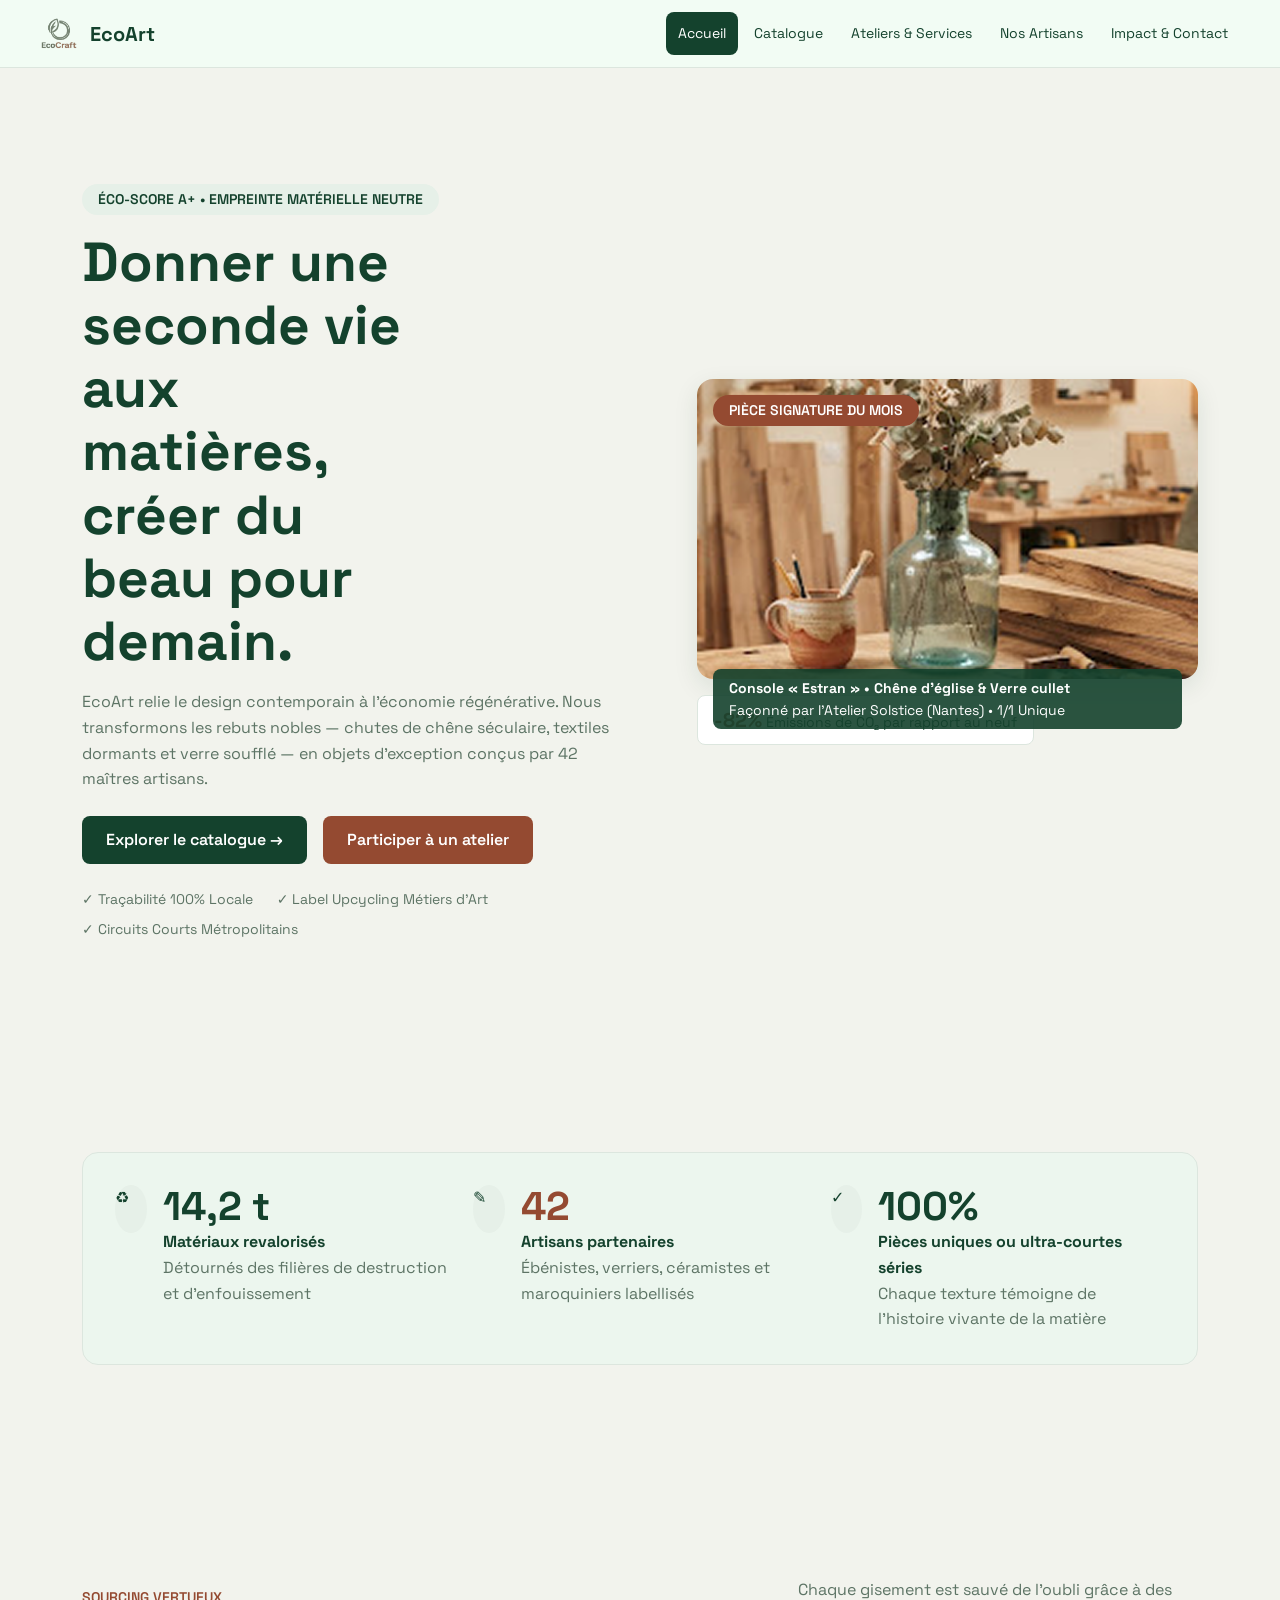
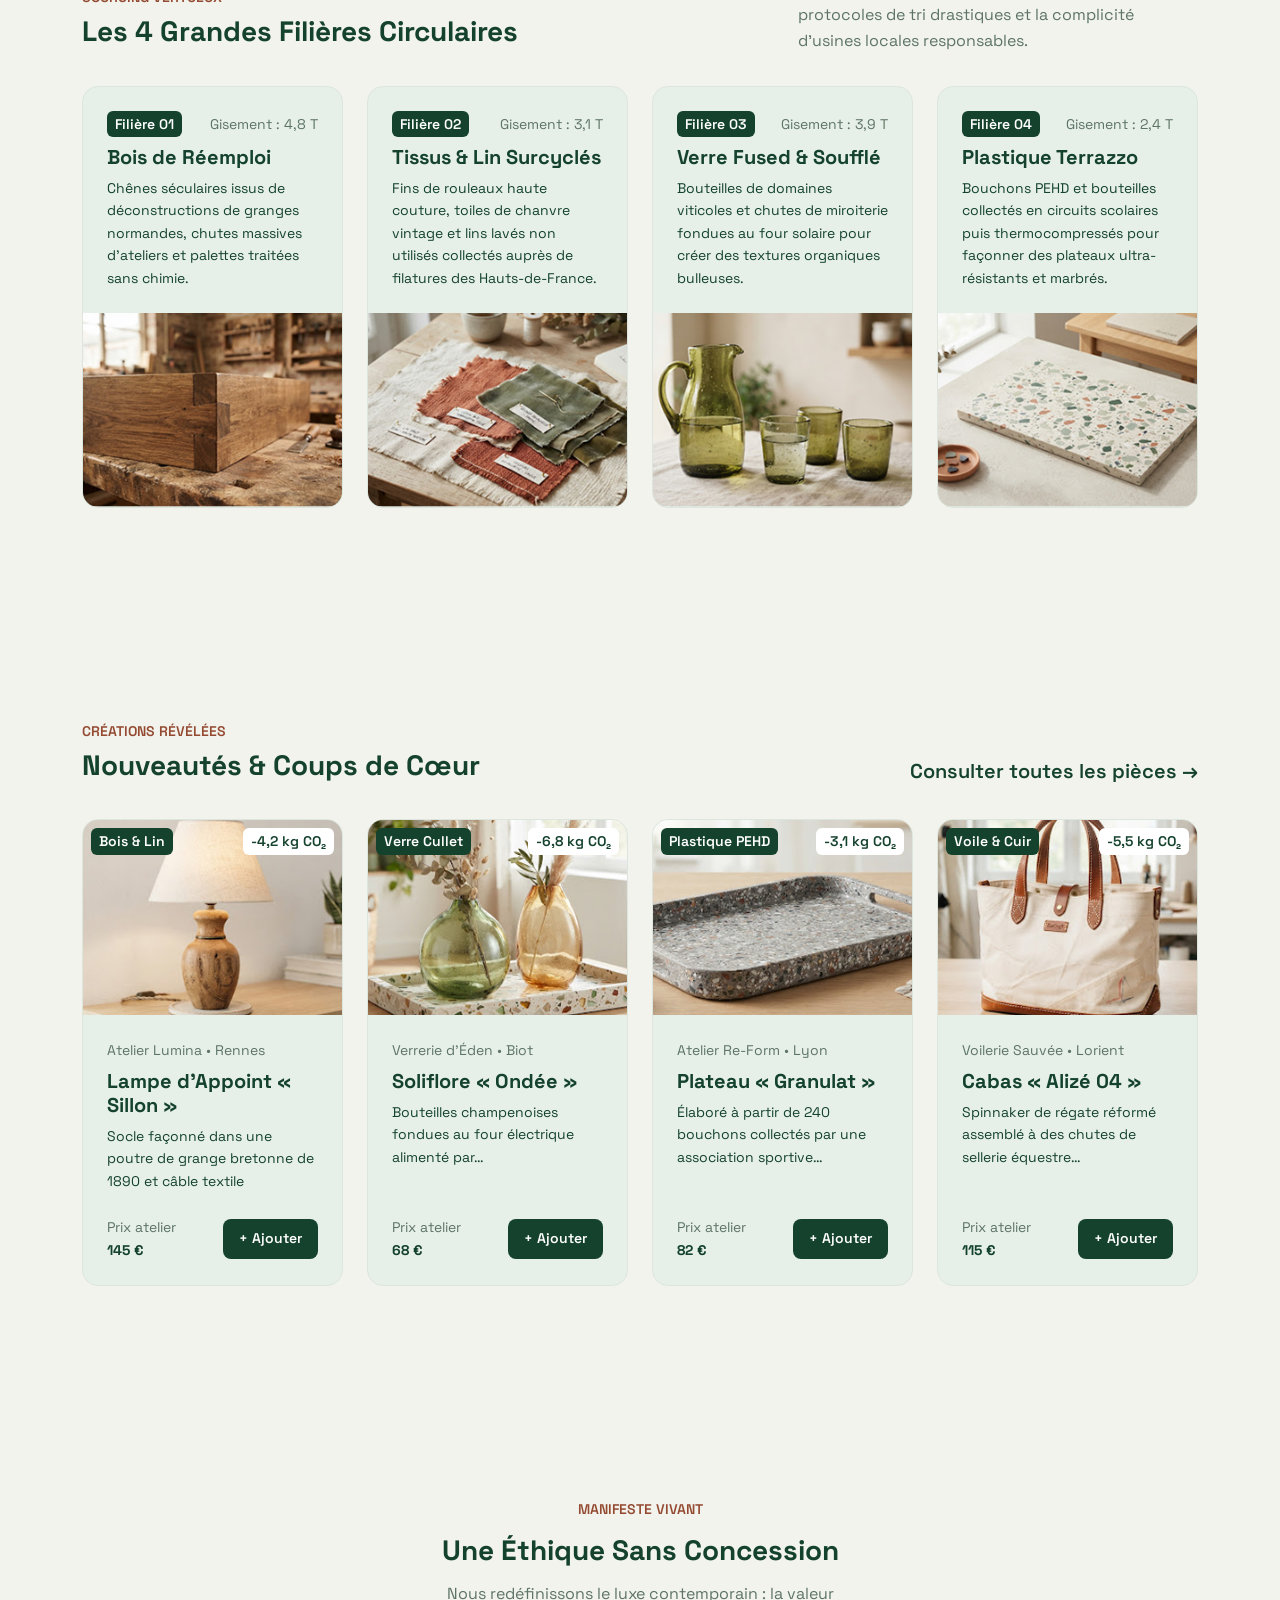
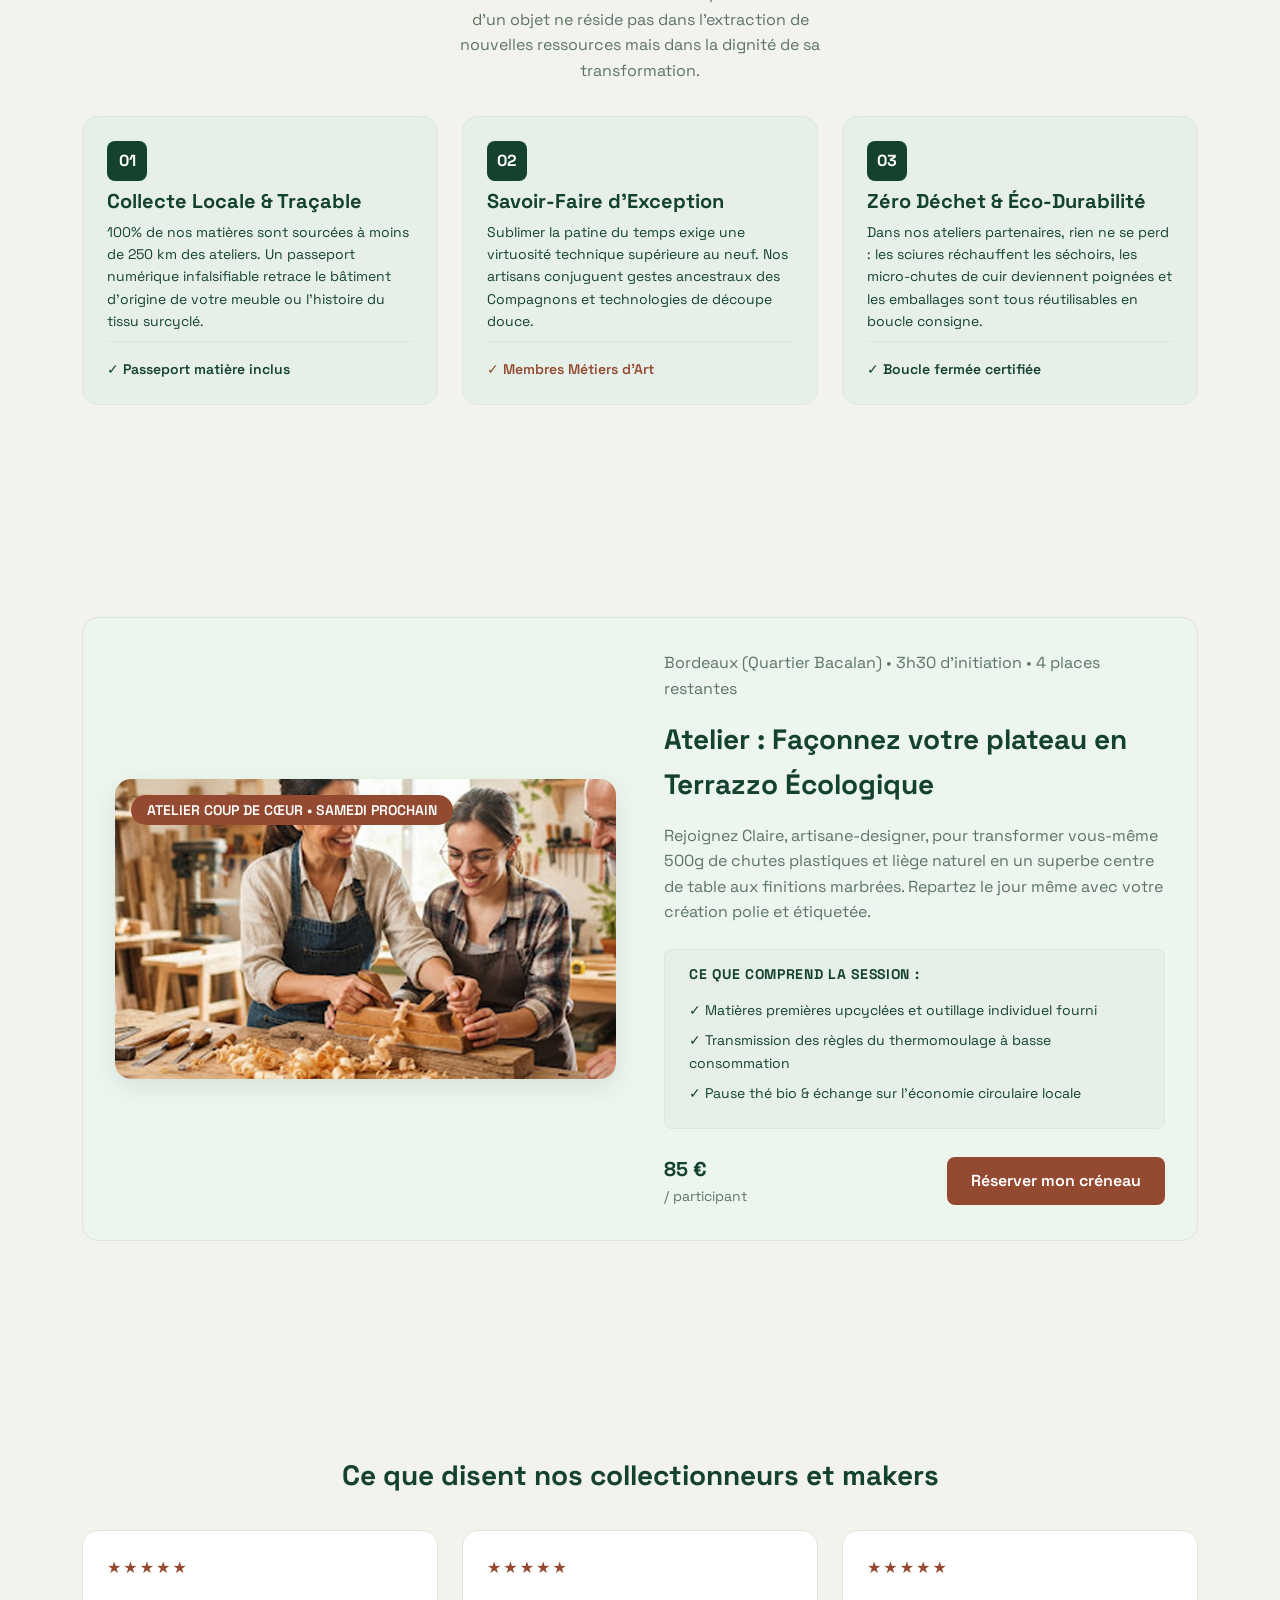
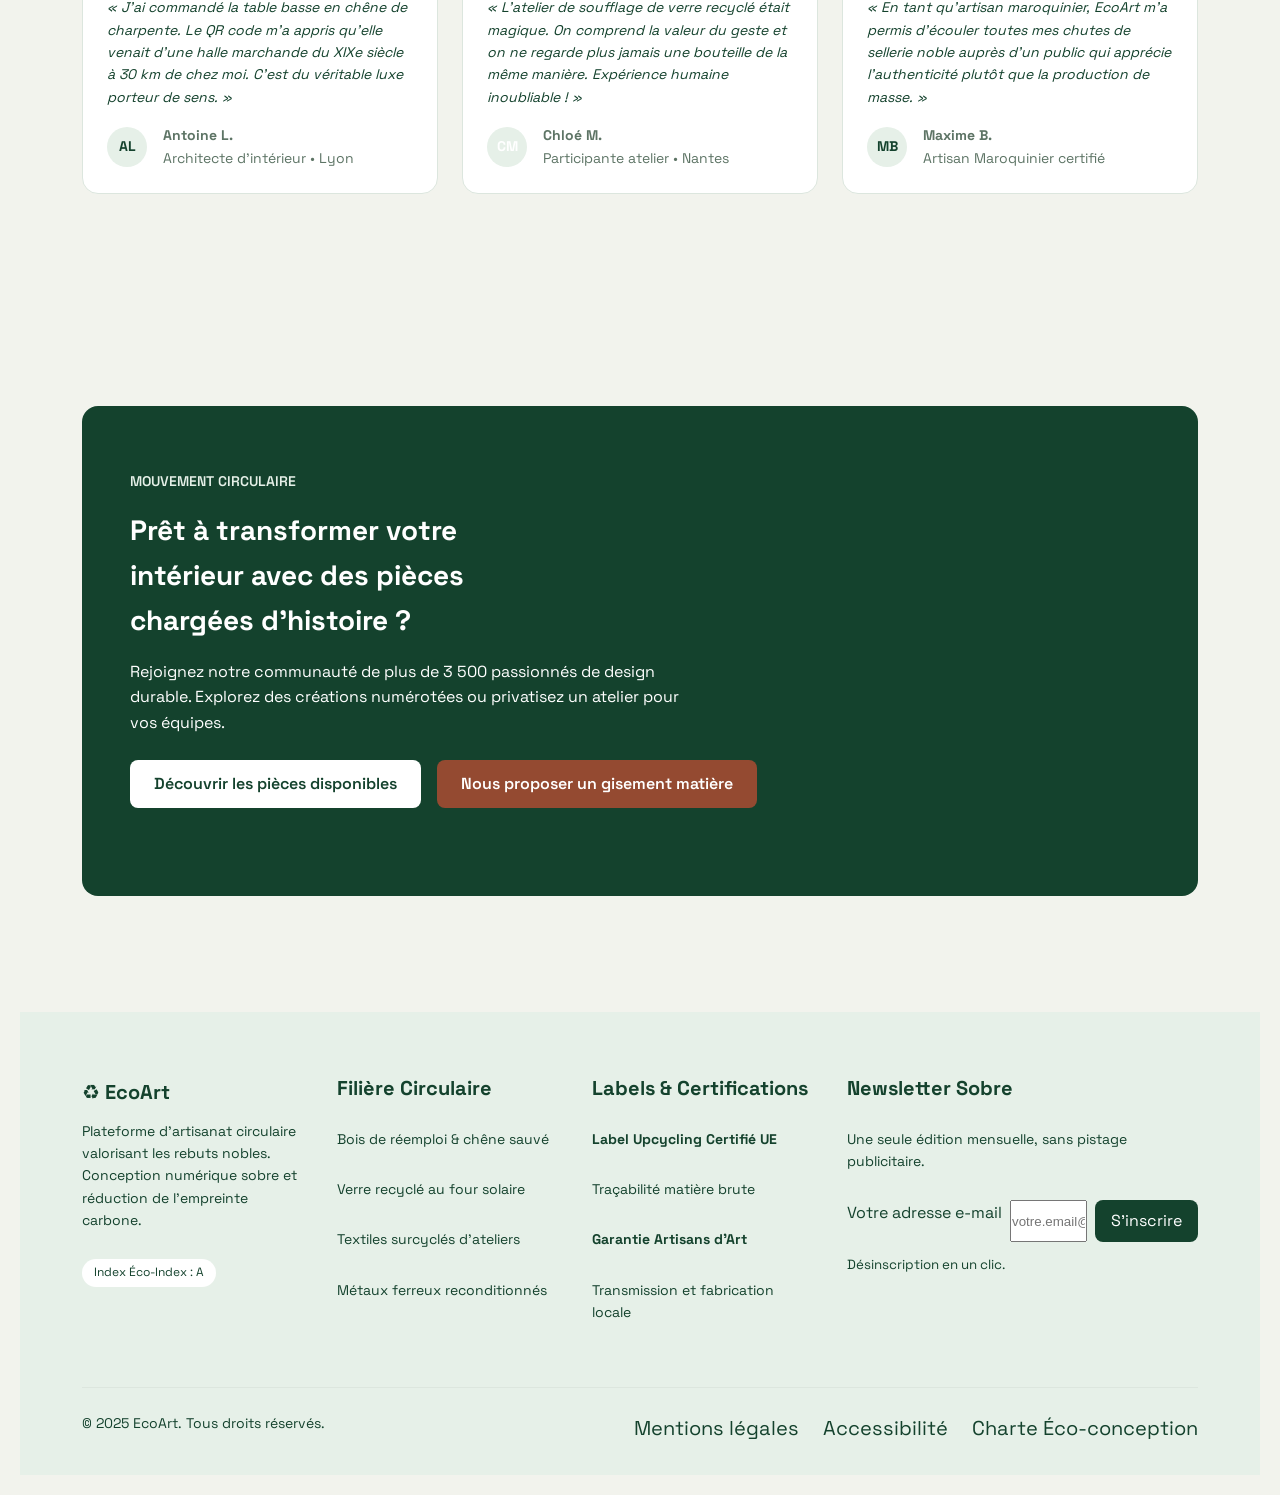
==== commit e0377ddd: "Unify navbar across pages Co-authored-by: Copilot <223556219+Copilot@users.noreply.github.com>" ====
--- a/index.html
+++ b/index.html
@@ -14,6 +14,7 @@
     <link rel="stylesheet" href="css/style.css">
     <link rel="stylesheet" href="css/responsive.css">
     <link rel="stylesheet" href="css/artisans.css">
+    <link rel="stylesheet" href="css/navbar.css">
  </head>
 <body>
 
--- a/css/style.css
+++ b/css/style.css
@@ -30,7 +30,7 @@
       background: #14422D;
     }
 
-header {
+header:not(.site-header) {
   position: sticky;
   top: 0;
   z-index: 10;
@@ -563,7 +563,7 @@
     .cta p { max-width: 55ch; }
     .cta .kicker { color: #E6F0E8; }
 
-    header {
+    header:not(.site-header) {
   position: sticky;
   top: 0;
   z-index: 10;
@@ -695,7 +695,7 @@
 }
 
 @media (max-width: 640px) {
-  header {
+  header:not(.site-header) {
     position: relative;
   }
 
--- a/css/responsive.css
+++ b/css/responsive.css
@@ -21,7 +21,7 @@
       .cta { padding: 4rem 3rem; }
     }
 
-header {
+header:not(.site-header) {
   position: sticky;
   top: 0;
   z-index: 10;
--- a/css/artisans.css
+++ b/css/artisans.css
@@ -1,5 +1,4 @@
 @import url("variables.css");
-@import url("navbar.css");
 
 * {
     box-sizing: border-box;
@@ -176,7 +175,7 @@
 
 }
 
-header {
+header:not(.site-header) {
   position: sticky;
   top: 0;
   z-index: 10;
@@ -247,7 +246,7 @@
     flex-direction: column;
 }
 
-header {
+header:not(.site-header) {
     height: 55px;
     background-color: #f3fdf5;
     width: 100%;
@@ -844,7 +843,7 @@
 @media (max-width: 767px) {
 
     /* _____________header________________ */
-    header {
+    header:not(.site-header) {
         height: auto;
         background-color: #f3fdf5;
         width: 100%;
--- a/css/navbar.css
+++ b/css/navbar.css
@@ -0,0 +1,169 @@
+@import url("variables.css");
+
+.site-header {
+  position: sticky;
+  top: 0;
+  z-index: 100;
+  display: flex;
+  align-items: center;
+  justify-content: space-between;
+  gap: 1rem;
+  width: 100%;
+  padding: 0.75rem clamp(1rem, 4vw, 2.5rem);
+  background: var(--color-background);
+  border-bottom: 1px solid var(--color-border);
+}
+
+.site-brand {
+  display: inline-flex;
+  align-items: center;
+  gap: 0.65rem;
+  flex: 0 0 auto;
+  color: var(--color-primary);
+  font-size: 1.25rem;
+  font-weight: 700;
+  text-decoration: none;
+}
+
+.site-brand img {
+  display: block;
+  width: 40px;
+  height: 40px;
+  object-fit: contain;
+}
+
+.site-nav-checkbox,
+.site-nav-toggle .site-sr-only {
+  position: absolute;
+  width: 1px;
+  height: 1px;
+  padding: 0;
+  margin: -1px;
+  overflow: hidden;
+  clip: rect(0, 0, 0, 0);
+  white-space: nowrap;
+  clip-path: inset(50%);
+}
+
+.site-nav-toggle {
+  display: none;
+}
+
+.site-navigation {
+  display: block;
+}
+
+.site-nav-links {
+  display: flex;
+  align-items: center;
+  justify-content: flex-end;
+  gap: 0.25rem;
+}
+
+.site-nav-links a {
+  display: block;
+  padding: 0.65rem 0.75rem;
+  border-radius: var(--radius-sm);
+  color: var(--color-primary);
+  font-size: 0.875rem;
+  text-decoration: none;
+  white-space: nowrap;
+}
+
+.site-nav-links a:hover,
+.site-nav-links a:focus-visible {
+  background: var(--color-card);
+}
+
+.site-nav-links a[aria-current="page"] {
+  background: var(--color-primary);
+  color: var(--color-white);
+}
+
+@media (max-width: 900px) {
+  .site-nav-toggle {
+    display: inline-flex;
+    align-items: center;
+    gap: 0.65rem;
+    padding: 0.55rem 0.75rem;
+    border: 1px solid var(--color-border);
+    border-radius: var(--radius-sm);
+    color: var(--color-primary);
+    cursor: pointer;
+    font: inherit;
+    font-size: 0.9rem;
+  }
+
+  .site-nav-icon,
+  .site-nav-icon::before,
+  .site-nav-icon::after {
+    display: block;
+    width: 1.2rem;
+    height: 2px;
+    border-radius: 2px;
+    background: currentColor;
+  }
+
+  .site-nav-icon {
+    position: relative;
+  }
+
+  .site-nav-icon::before,
+  .site-nav-icon::after {
+    position: absolute;
+    left: 0;
+    content: "";
+  }
+
+  .site-nav-icon::before {
+    top: -0.4rem;
+  }
+
+  .site-nav-icon::after {
+    top: 0.4rem;
+  }
+
+  .site-nav-checkbox:focus-visible + .site-nav-toggle {
+    outline: 2px solid var(--color-primary);
+    outline-offset: 3px;
+  }
+
+  .site-navigation {
+    position: absolute;
+    top: 100%;
+    right: 0;
+    left: 0;
+    display: none;
+    padding: 0.75rem clamp(1rem, 4vw, 2.5rem);
+    background: var(--color-background);
+    border-bottom: 1px solid var(--color-border);
+    box-shadow: var(--shadow);
+  }
+
+  .site-nav-checkbox:checked ~ .site-navigation {
+    display: block;
+  }
+
+  .site-nav-links {
+    align-items: stretch;
+    flex-direction: column;
+  }
+
+  .site-nav-links a {
+    white-space: normal;
+  }
+
+  .site-nav-checkbox:checked + .site-nav-toggle .site-nav-icon {
+    background: transparent;
+  }
+
+  .site-nav-checkbox:checked + .site-nav-toggle .site-nav-icon::before {
+    top: 0;
+    transform: rotate(45deg);
+  }
+
+  .site-nav-checkbox:checked + .site-nav-toggle .site-nav-icon::after {
+    top: 0;
+    transform: rotate(-45deg);
+  }
+}
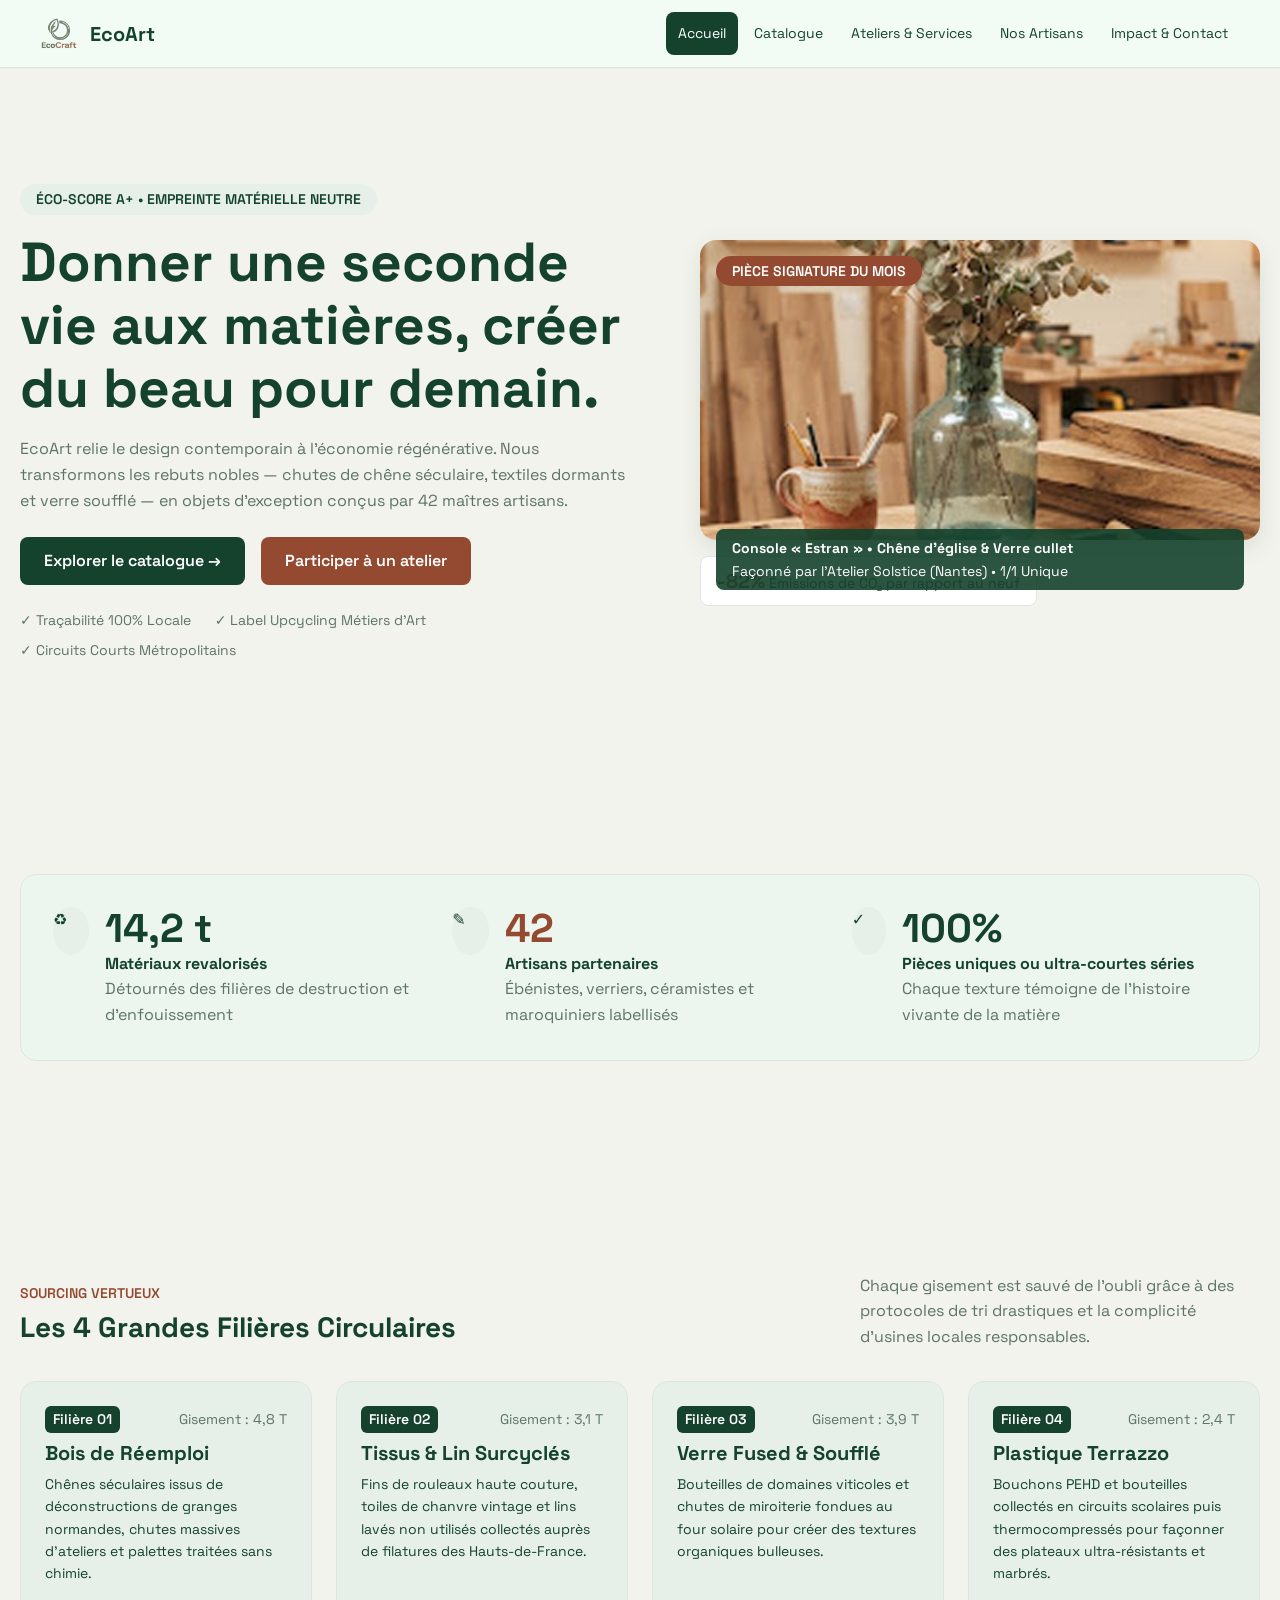
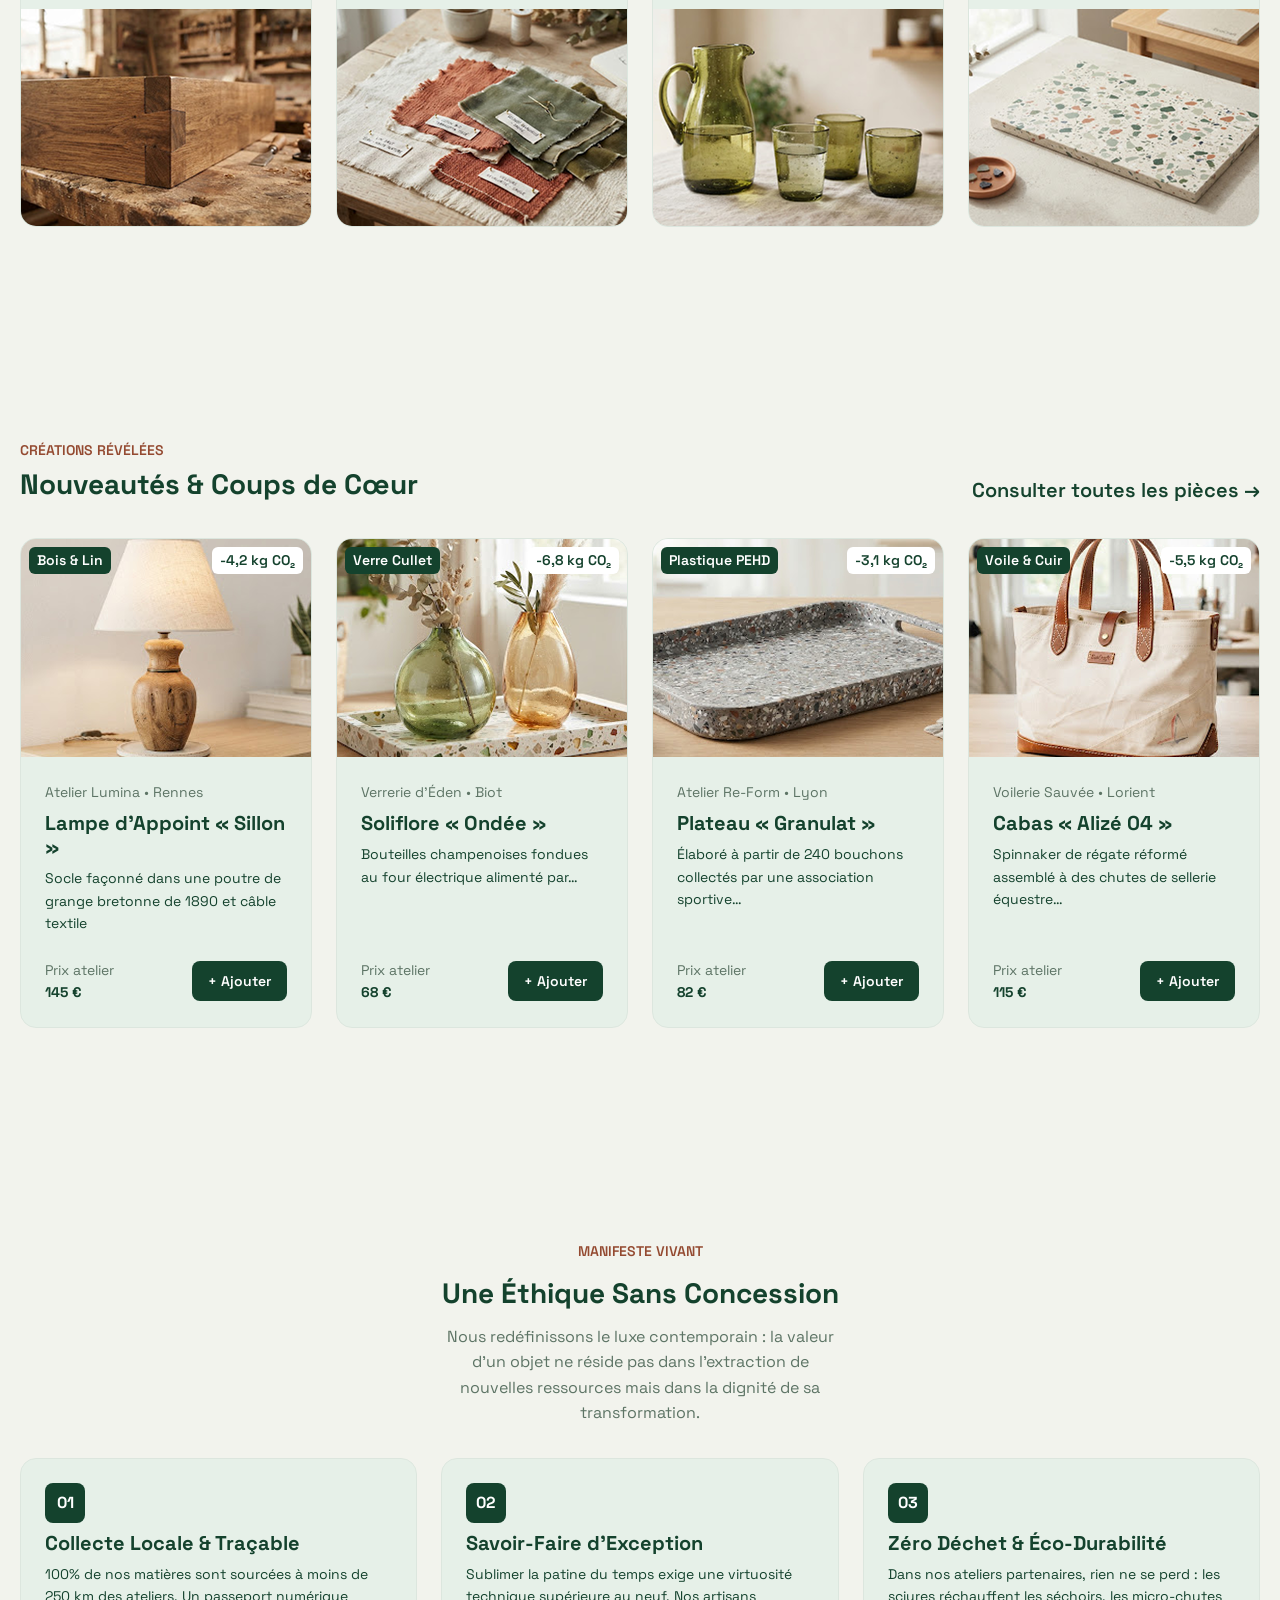
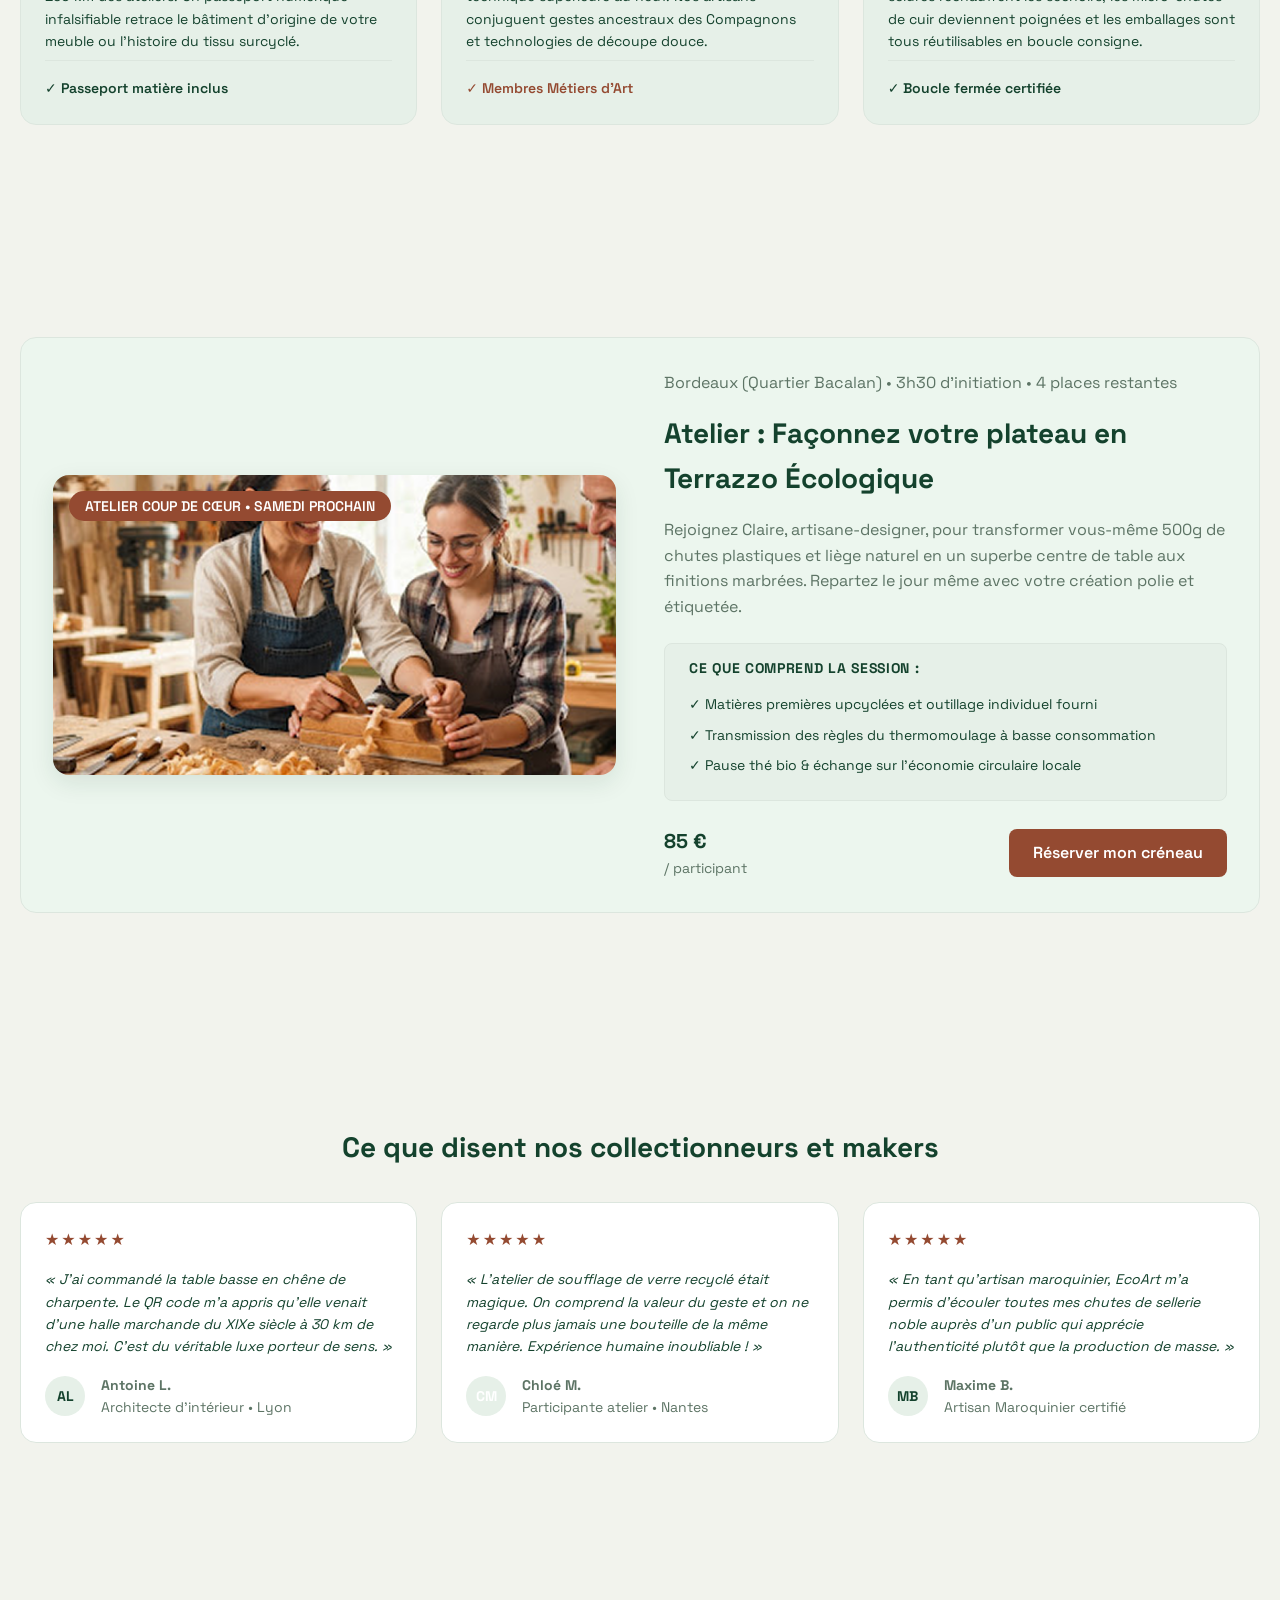
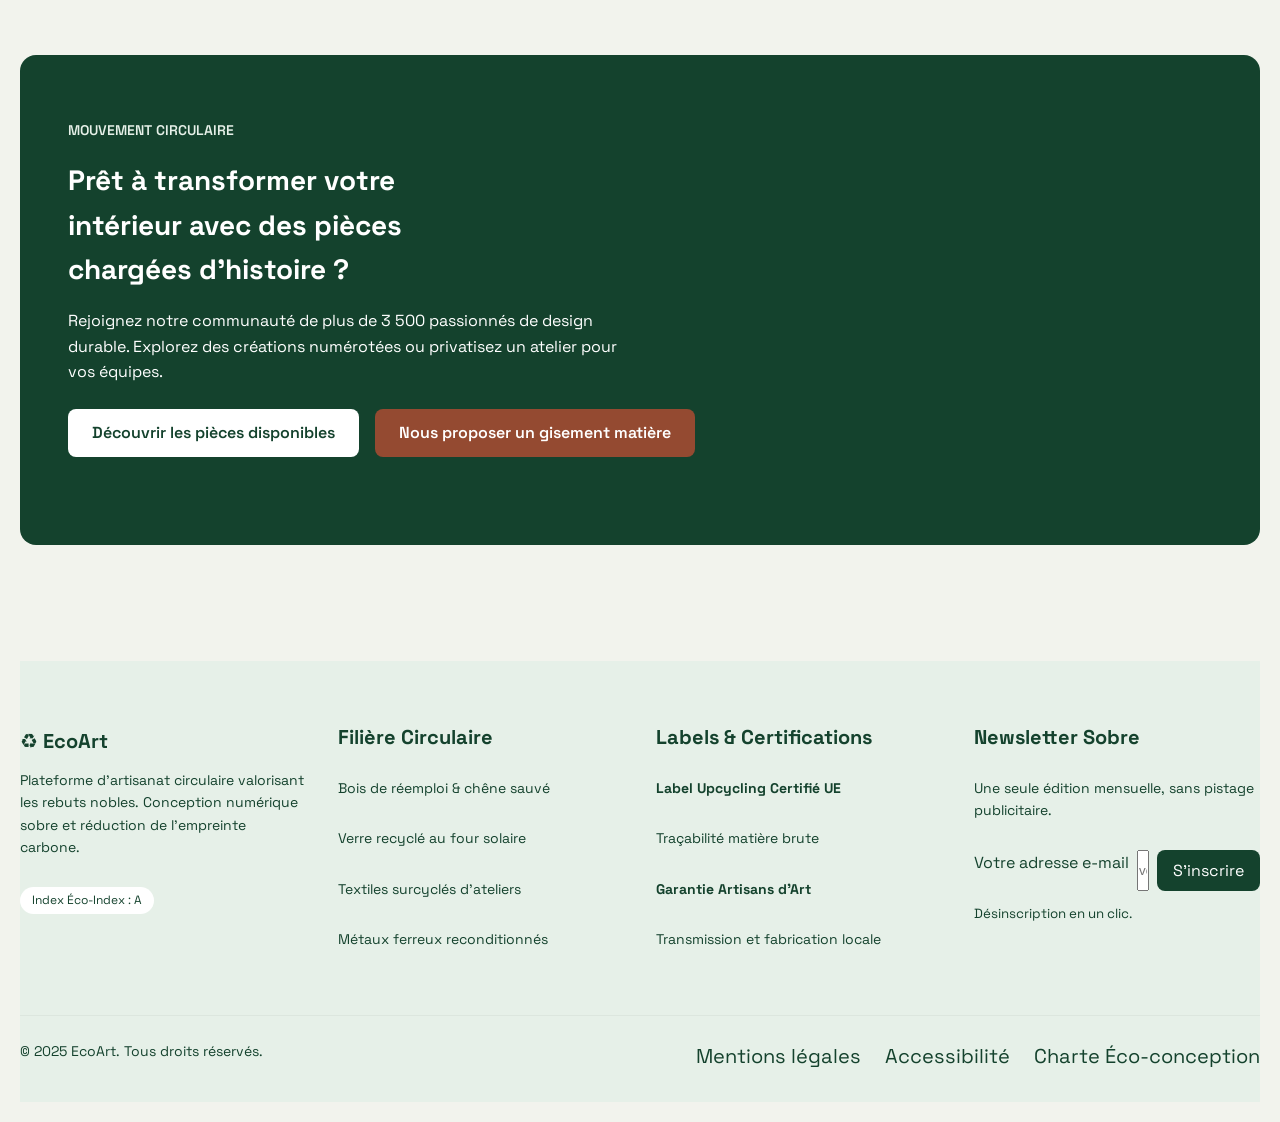
==== commit 32ea4f2a: "quelle que chengement" ====
--- a/index.html
+++ b/index.html
@@ -15,6 +15,7 @@
     <link rel="stylesheet" href="css/responsive.css">
     <link rel="stylesheet" href="css/artisans.css">
     <link rel="stylesheet" href="css/navbar.css">
+    <link rel="stylesheet" href="css/animations.css">
  </head>
 <body>
 
--- a/css/variables.css
+++ b/css/variables.css
@@ -50,8 +50,8 @@
   /* Shadow */
   --shadow: 0 8px 24px rgba(22, 56, 38, 0.1);
 
-  /* Container width */
-  --container: 1200px;
+  /* Containers should use the available viewport width with page gutters. */
+  --container: 100%;
 }
 
  
--- a/css/style.css
+++ b/css/style.css
@@ -261,7 +261,8 @@
 }
     /* layot*/
     .container {
-         width: 90%;
+         width: 100%;
+         max-width: none;
          margin: 0 auto;
     
     }
@@ -627,12 +628,13 @@
 
 .footer-grid {
   display: grid;
-  grid-template-columns: repeat(4, 1fr);
+  grid-template-columns: repeat(4, minmax(0, 1fr));
   gap: var(--space-4);
 }
 
 .footer-column {
   display: flex;
+  min-width: 0;
   flex-direction: column;
   align-items: flex-start;
   gap: 12px;
@@ -690,7 +692,7 @@
 
 @media (max-width: 960px) {
   .footer-grid {
-    grid-template-columns: repeat(2, 1fr);
+    grid-template-columns: repeat(2, minmax(0, 1fr));
   }
 }
 
@@ -726,7 +728,7 @@
   }
 
   .footer-grid {
-    grid-template-columns: 1fr;
+    grid-template-columns: minmax(0, 1fr);
   }
 
 }
--- a/css/artisans.css
+++ b/css/artisans.css
@@ -326,11 +326,11 @@
 
     h1 {
         font-size: 55px;
-        width: 60%;
+        width: 100%;
     }
     #p1{
         font-size: 18px;
-        width: 80%;
+        width: 100%;
     }
 
     .notif {
@@ -1400,7 +1400,7 @@
         height: 10px;
         border-radius: 50%;
     }
-     
+}
 
 @media (max-width: 1023px) {
     .page-header {
@@ -1462,5 +1462,96 @@
        justify-content: flex-end;
     }
 }
-    
+
+.artisans-footer {
+      padding: 48px clamp(20px, 5vw, 72px) 20px;
+      color: var(--color-text);
+      background: var(--color-card);
+}
+
+.artisans-footer-inner {
+      display: grid;
+      grid-template-columns: minmax(0, 1.4fr) repeat(2, minmax(0, 1fr));
+      gap: 40px;
+      width: 100%;
+      margin: 0 auto;
+}
+
+.artisans-footer-brand,
+.artisans-footer-links,
+.artisans-footer-contact {
+      display: flex;
+      min-width: 0;
+      flex-direction: column;
+      align-items: flex-start;
+      gap: 12px;
+}
+
+.artisans-footer-brand > a {
+      color: var(--color-primary);
+      font-size: 24px;
+      font-weight: 700;
+}
+
+.artisans-footer h2 {
+      width: auto;
+      margin: 0;
+      color: var(--color-primary);
+      font-size: 18px;
+}
+
+.artisans-footer p {
+      margin: 0;
+      color: var(--color-text-light);
+      font-size: 15px;
+      line-height: 1.6;
+}
+
+.artisans-footer a {
+      color: var(--color-primary);
+      font-size: 15px;
+      text-decoration: none;
+}
+
+.artisans-footer a:hover {
+      text-decoration: underline;
+      text-underline-offset: 3px;
+}
+
+.artisans-footer-cta {
+      display: inline-flex;
+      align-items: center;
+      min-height: 44px;
+      padding: 0 18px;
+      border-radius: var(--radius-sm);
+      background: var(--color-primary);
+      color: var(--color-white) !important;
+      font-weight: 600;
+}
+
+.artisans-footer-bottom {
+      display: flex;
+      flex-wrap: wrap;
+      justify-content: space-between;
+      gap: 12px 24px;
+      margin-top: 36px;
+      padding-top: 18px;
+      border-top: 1px solid var(--color-border);
+      color: var(--color-text-light);
+      font-size: 14px;
+}
+
+@media (max-width: 767px) {
+      .artisans-footer {
+          padding: 36px 20px 18px;
+      }
+
+      .artisans-footer-inner {
+          grid-template-columns: minmax(0, 1fr);
+          gap: 28px;
+      }
+
+      .artisans-footer-bottom {
+          flex-direction: column;
+      }
 }
--- a/css/animations.css
+++ b/css/animations.css
@@ -0,0 +1,70 @@
+@keyframes eco-fade-up {
+  from {
+    opacity: 0;
+    transform: translateY(18px);
+  }
+
+  to {
+    opacity: 1;
+    transform: translateY(0);
+  }
+}
+
+.site-header {
+  animation: eco-fade-up 500ms ease-out both;
+}
+
+main > section {
+  animation: eco-fade-up 650ms ease-out both;
+}
+
+main > section:nth-of-type(2) {
+  animation-delay: 100ms;
+}
+
+main > section:nth-of-type(3) {
+  animation-delay: 180ms;
+}
+
+.catalogue-page .card,
+.ateliers-grid > .atelier-card {
+  animation: eco-fade-up 550ms ease-out both;
+}
+
+.catalogue-page .card:nth-child(2),
+.ateliers-grid > .atelier-card:nth-child(2) {
+  animation-delay: 70ms;
+}
+
+.catalogue-page .card:nth-child(3),
+.ateliers-grid > .atelier-card:nth-child(3) {
+  animation-delay: 140ms;
+}
+
+.catalogue-page .card:nth-child(4),
+.ateliers-grid > .atelier-card:nth-child(4) {
+  animation-delay: 210ms;
+}
+
+.site-nav-links a,
+.btn,
+.button {
+  transition: background-color 180ms ease, color 180ms ease, transform 180ms ease;
+}
+
+.site-nav-links a:hover,
+.btn:hover,
+.button:hover {
+  transform: translateY(-2px);
+}
+
+@media (prefers-reduced-motion: reduce) {
+  *,
+  *::before,
+  *::after {
+    animation-duration: 0.01ms !important;
+    animation-iteration-count: 1 !important;
+    scroll-behavior: auto !important;
+    transition-duration: 0.01ms !important;
+  }
+}
